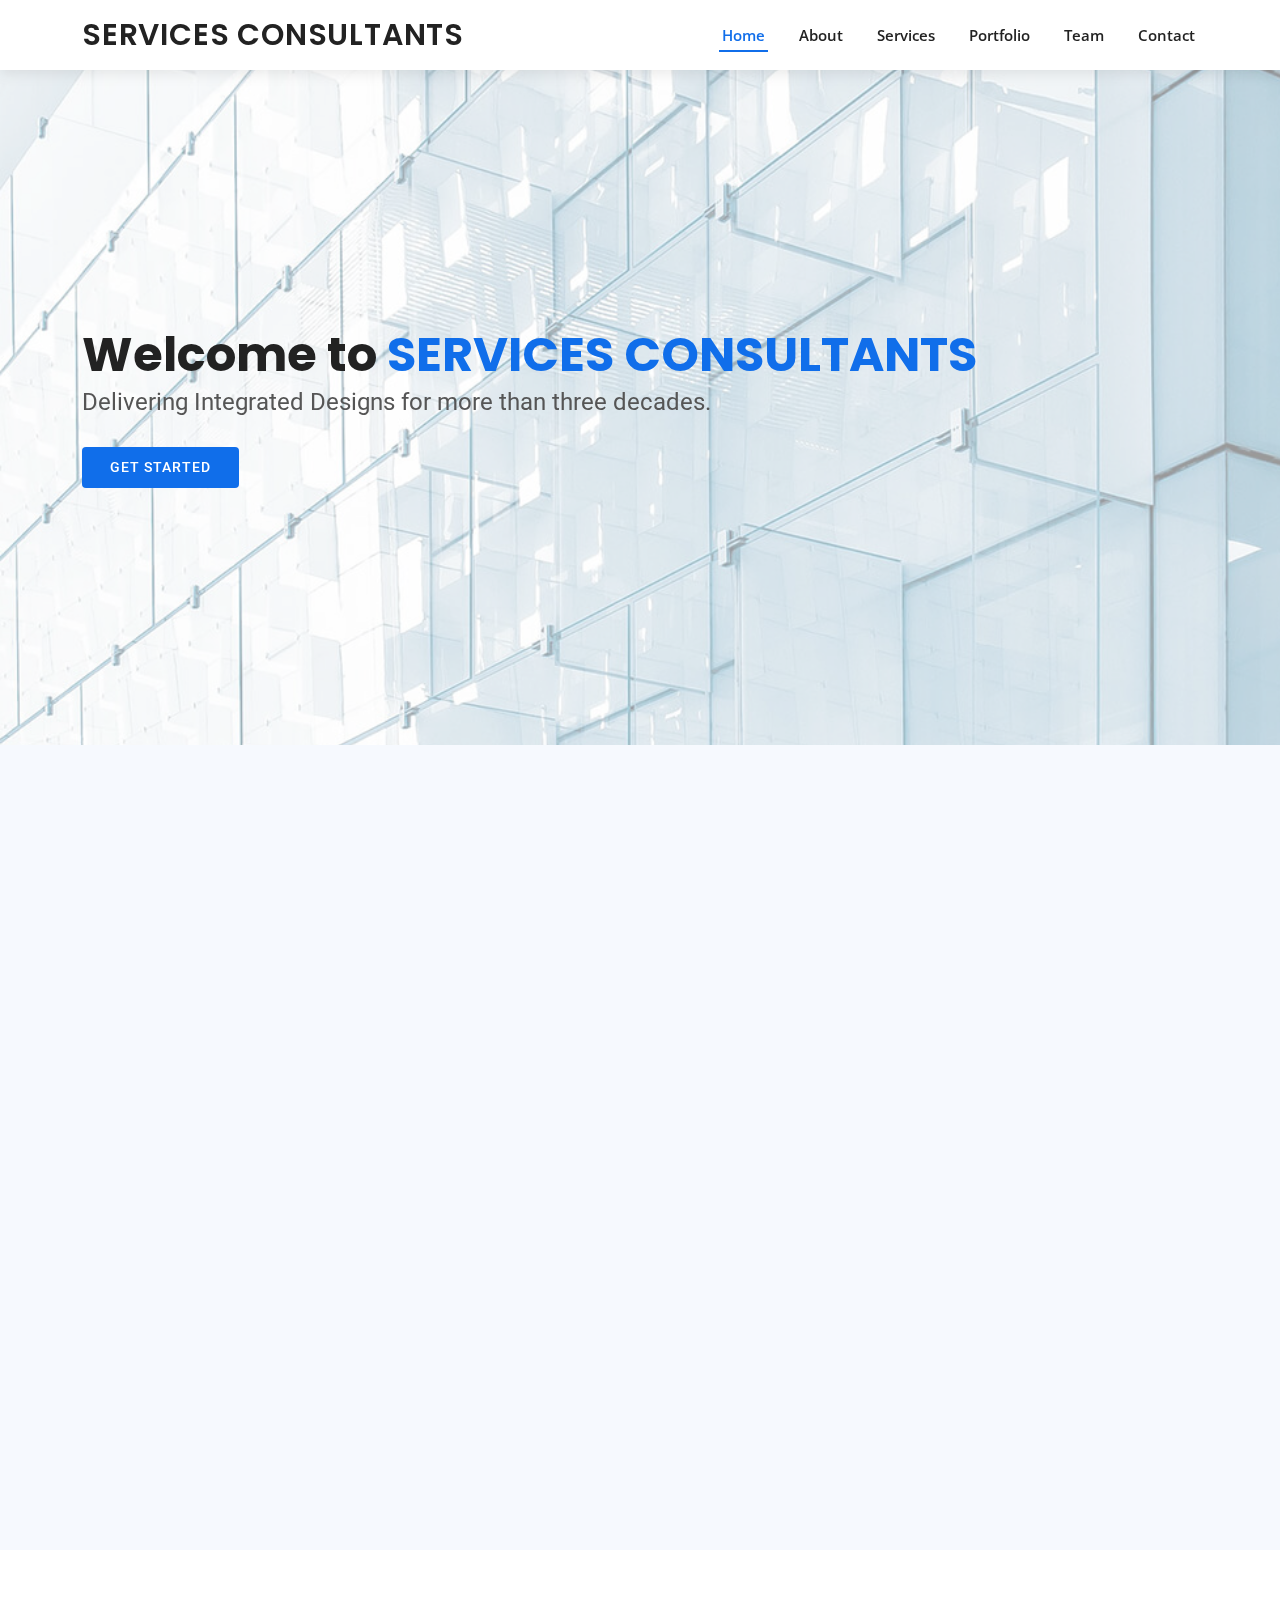
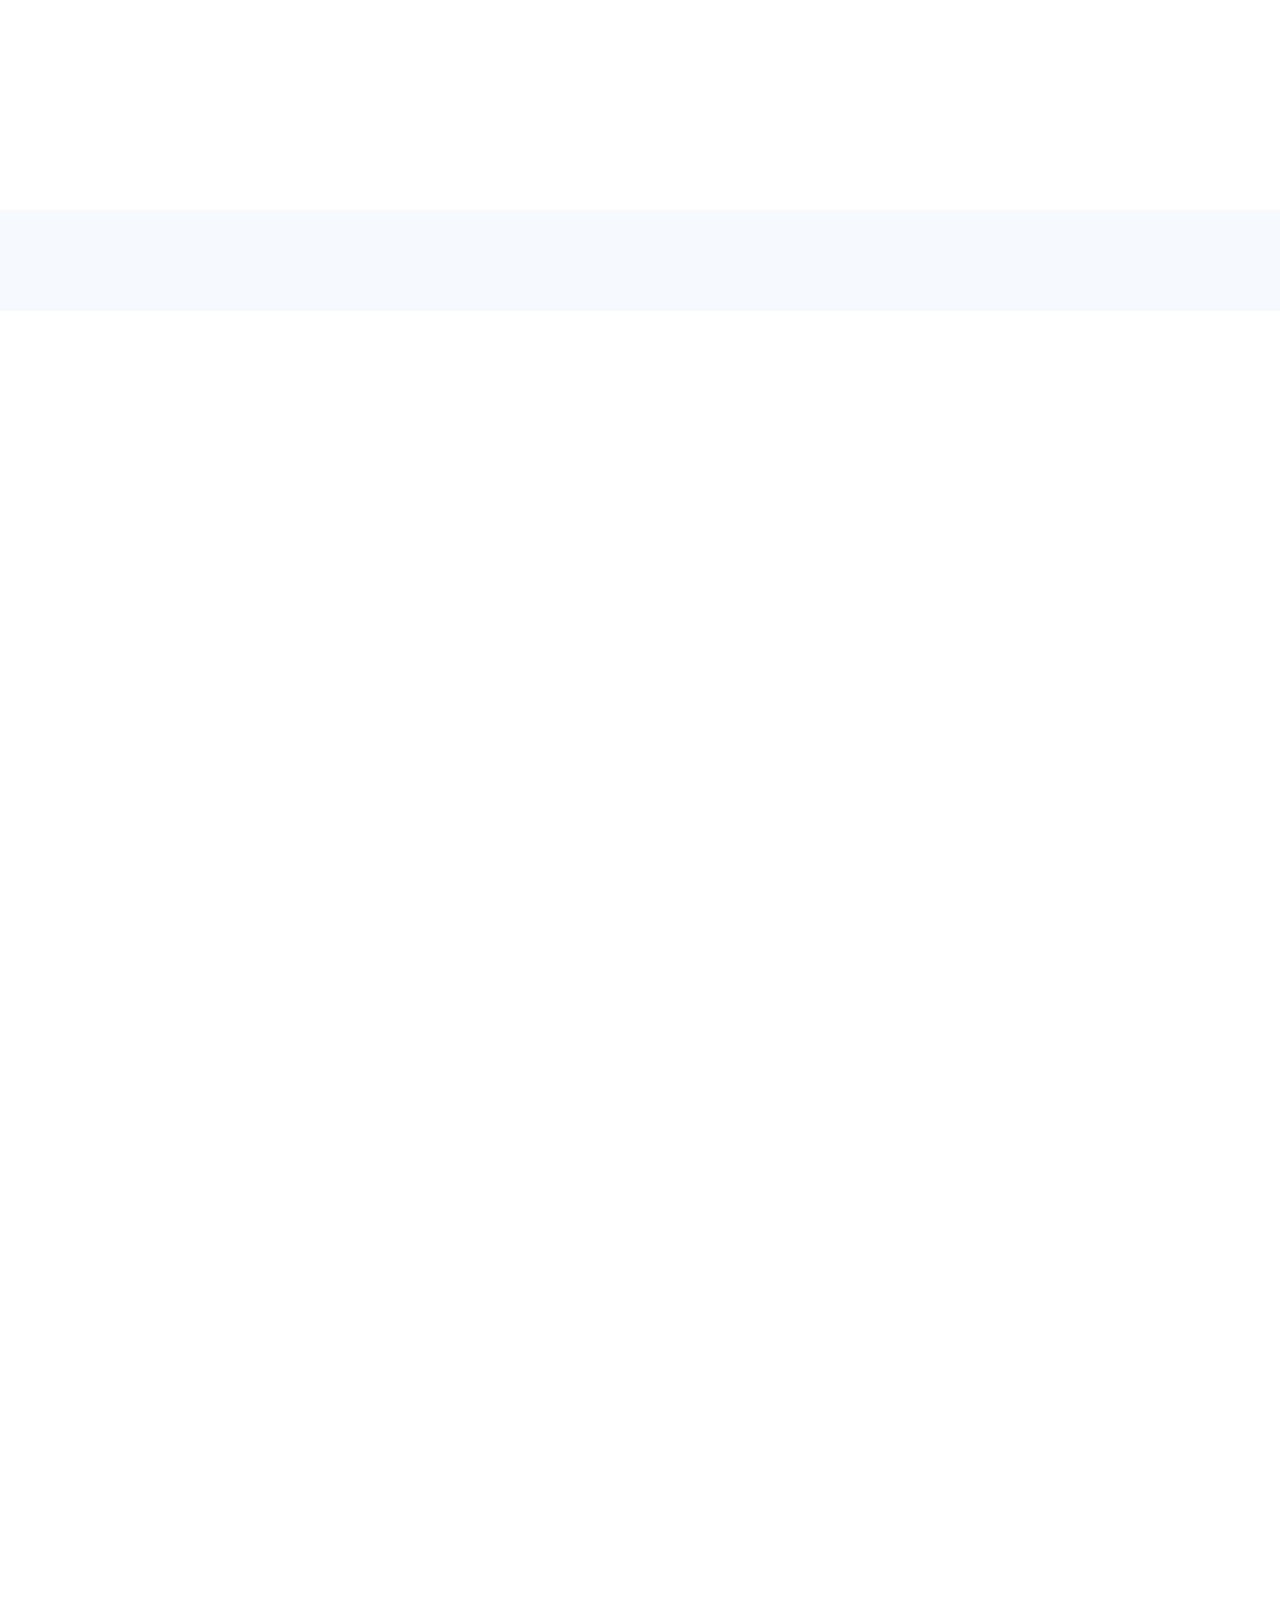
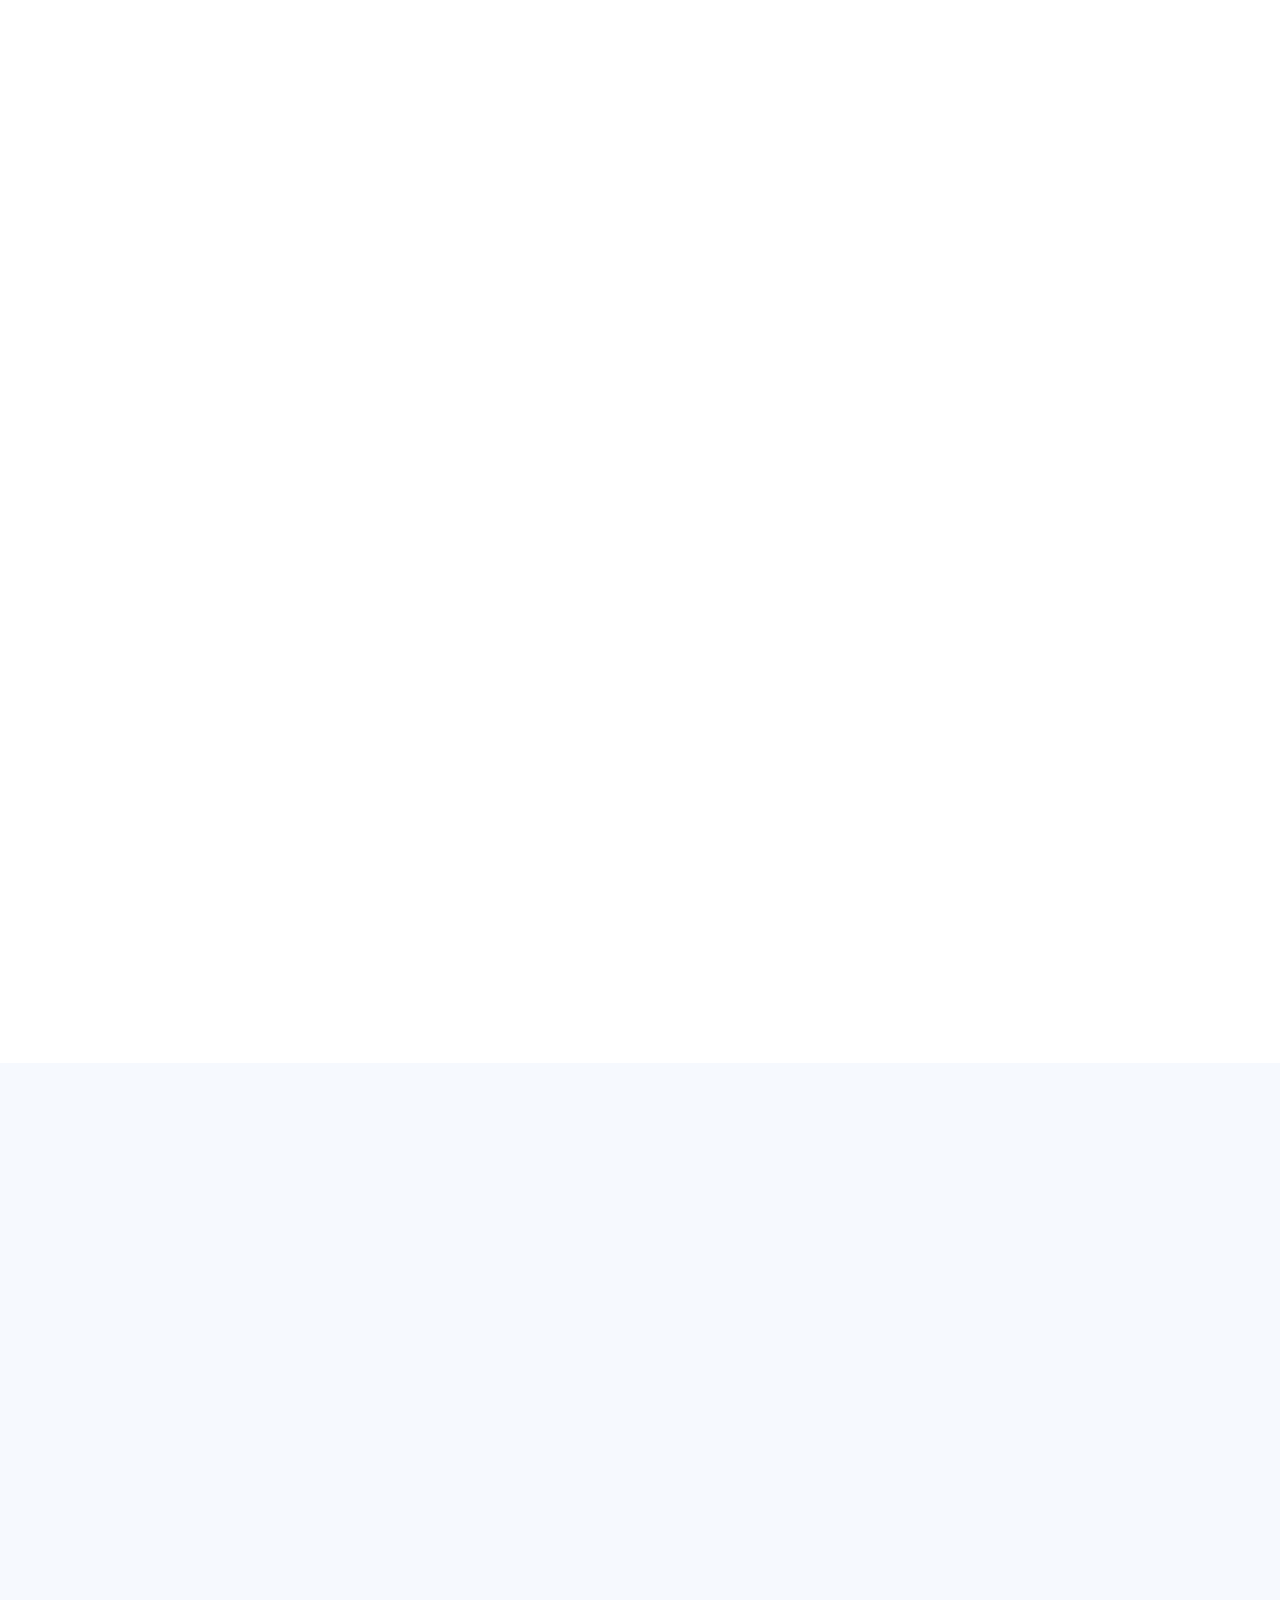
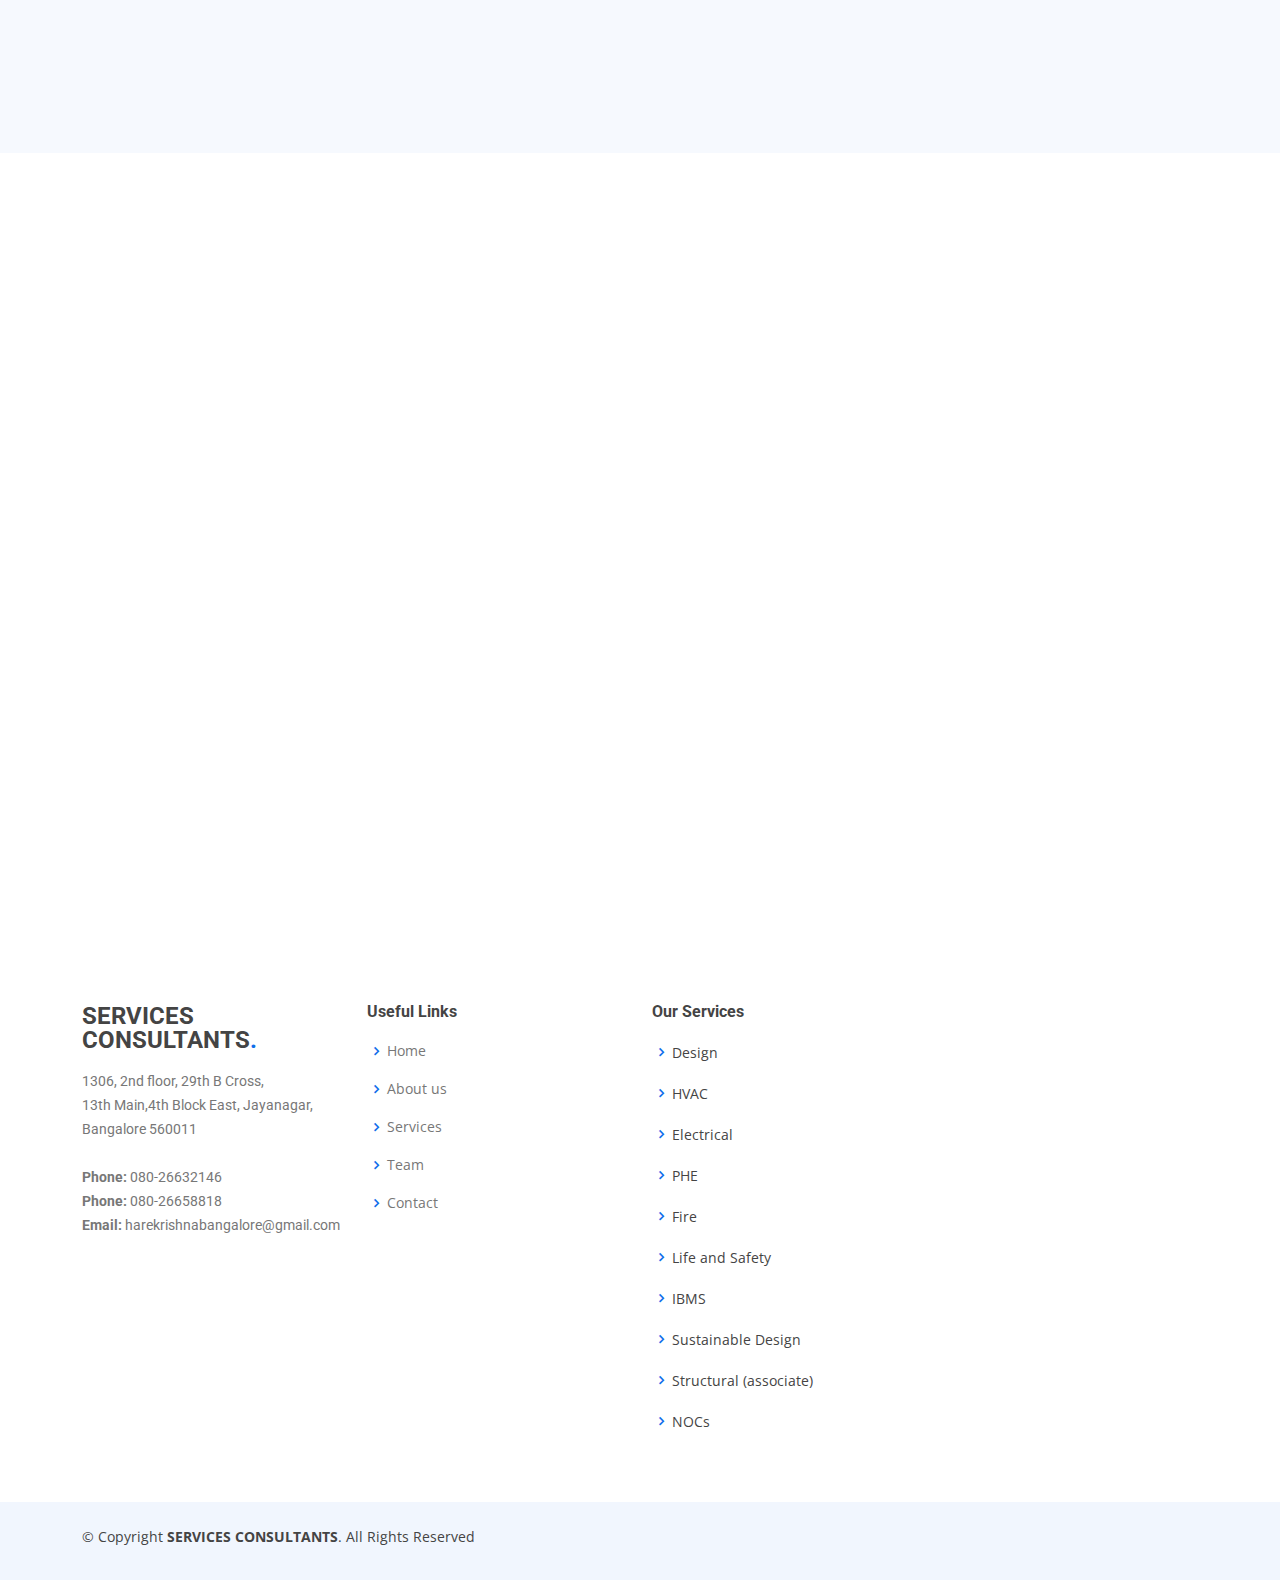
==== index.html @ 1e8897e7 "Updated" ====
<!DOCTYPE html>
<html lang="en">

<head>
  <meta charset="utf-8">
  <meta content="width=device-width, initial-scale=1.0" name="viewport">

  <title>SERVICES CONSULTANTS</title>
  <meta content="" name="description">
  <meta content="" name="keywords">

  <!-- Favicons -->
  <link href="assets/img/favicon.png" rel="icon">
  <link href="assets/img/apple-touch-icon.png" rel="apple-touch-icon">

  <!-- Google Fonts -->
  <link
    href="https://fonts.googleapis.com/css?family=Open+Sans:300,300i,400,400i,600,600i,700,700i|Roboto:300,300i,400,400i,500,500i,600,600i,700,700i|Poppins:300,300i,400,400i,500,500i,600,600i,700,700i"
    rel="stylesheet">

  <!-- Vendor CSS Files -->
  <link href="assets/vendor/aos/aos.css" rel="stylesheet">
  <link href="assets/vendor/bootstrap/css/bootstrap.min.css" rel="stylesheet">
  <link href="assets/vendor/bootstrap-icons/bootstrap-icons.css" rel="stylesheet">
  <link href="assets/vendor/boxicons/css/boxicons.min.css" rel="stylesheet">
  <link href="assets/vendor/glightbox/css/glightbox.min.css" rel="stylesheet">
  <link href="assets/vendor/swiper/swiper-bundle.min.css" rel="stylesheet">

  <!-- Template Main CSS File -->
  <link href="assets/css/style.css" rel="stylesheet">

</head>

<body>

  <!-- ======= Header ======= -->
  <header id="header" class="d-flex align-items-center">
    <div class="container d-flex align-items-center justify-content-between">

      <h1 class="logo"><a href="#">SERVICES CONSULTANTS</a></h1>
      <!-- Uncomment below if you prefer to use an image logo -->
      <!-- <a href="index.html" class="logo"><img src="assets/img/logo.png" alt=""></a>-->

      <nav id="navbar" class="navbar">
        <ul>
          <li><a class="nav-link scrollto active" href="#hero">Home</a></li>
          <li><a class="nav-link scrollto" href="#about">About</a></li>
          <li><a class="nav-link scrollto" href="#services">Services</a></li>
          <li><a class="nav-link scrollto " href="#portfolio">Portfolio</a></li>
          <li><a class="nav-link scrollto" href="#team">Team</a></li>
          <li><a class="nav-link scrollto" href="#contact">Contact</a></li>
        </ul>
        <i class="bi bi-list mobile-nav-toggle"></i>
      </nav><!-- .navbar -->

    </div>
  </header><!-- End Header -->

  <!-- ======= Hero Section ======= -->
  <section id="hero" class="d-flex align-items-center">
    <div class="container" data-aos="zoom-out" data-aos-delay="100">
      <h1>Welcome to <span>SERVICES CONSULTANTS</span></h1>
      <h2>Delivering Integrated Designs for more than three decades.</h2>
      <div class="d-flex">
        <a href="#about" class="btn-get-started scrollto">Get Started</a>
      </div>
    </div>
  </section><!-- End Hero -->

  <main id="main">
    <!-- ======= About Section ======= -->
    <section id="about" class="about section-bg">
      <div class="container" data-aos="fade-up">

        <div class="section-title">
          <h2>About</h2>
        </div>

        <div class="row">
          <div class="col-lg-6" data-aos="fade-right" data-aos-delay="100">
            <img src="assets/img/about.jpg" class="img-fluid" alt="">
          </div>
          <div class="col-lg-6 pt-4 pt-lg-0 content d-flex flex-column justify-content-center" data-aos="fade-up"
            data-aos-delay="100">
            <h3>Who we are and What</h3>
            <p>
              Services Consultants is a design consultancy firm with its head quarters in Bangalore, India
              having been in the business of consultancy for buildings and infrastructure in the private
              and public domain since 1988. We have delivered more than 2000 projects till date across
              the globe having the experience of designing townships, airports, hospitals, hotels,
              commercial, residentials, retail, pharma, industrial, religious, educational, mixed use,
              layouts, offices and smart cities. Some of our esteemed cliental include DIAL, BIAL, KPCL,
              KPWD, ISRO, HAL, Vedanta, Tata, Prestige, Bren, Ozone, Marriott, Taj, Radisson, Holiday Inn,
              Royal Orchid, ITC, Embassy, Raheja, Mitsubishi, Puma, Manipal, Vydehi, Sarovar, BOSCH,
              ISKCON etc.
              <p>
                Our organization consists of skilled people committed to values, which are reflected in its
                recognition, expertise, cliental, ownership, communication, sustainability, partnerships and
                teamwork. Each employee / partner / associate strive to embrace these behaviors daily.
                Each project is unique to us and brings a new commitment to design systems that work
                towards the satisfaction of its users. We believe in delivering a high quality, timely, cost
                conscious, energy conscious, water conscious sustainable and resilient design to our
                customers adhearing to global and local standards of best practices. Our commitment to the
                project delivery from the project conceptulization stage to the project completion stage is
                reflected through the project design delivery methodology.
              </p>
            </p>
          </div>
        </div>

      </div>
    </section><!-- End About Section -->

    <!-- ======= Counts Section ======= -->
    <section id="counts" class="counts">
      <div class="container" data-aos="fade-up">

        <div class="row">

          <div class="col-lg-6 col-md-6">
            <div class="count-box">
              <i class="bi bi-emoji-smile"></i>
              <span data-purecounter-start="0" data-purecounter-end="232" data-purecounter-duration="3"
                class="purecounter"></span>
              <p>Happy Clients</p>
            </div>
          </div>

          <div class="col-lg-6 col-md-6">
            <div class="count-box">
              <i class="bi bi-journal-richtext"></i>
              <span data-purecounter-start="0" data-purecounter-end="521" data-purecounter-duration="3"
                class="purecounter"></span>
              <p>Projects</p>
            </div>
          </div>

        </div>

      </div>
    </section><!-- End Counts Section -->

    <!-- ======= Clients Section ======= -->
    <section id="clients" class="clients section-bg">
      <div class="container" data-aos="zoom-in">

        <div class="row">

          <div class="col-lg-2 col-md-4 col-6 d-flex align-items-center justify-content-center">
            <img src="assets/img/clients/client-1.png" class="img-fluid" alt="">
          </div>

          <div class="col-lg-2 col-md-4 col-6 d-flex align-items-center justify-content-center">
            <img src="assets/img/clients/client-2.png" class="img-fluid" alt="">
          </div>

          <div class="col-lg-2 col-md-4 col-6 d-flex align-items-center justify-content-center">
            <img src="assets/img/clients/client-3.png" class="img-fluid" alt="">
          </div>

          <div class="col-lg-2 col-md-4 col-6 d-flex align-items-center justify-content-center">
            <img src="assets/img/clients/client-4.png" class="img-fluid" alt="">
          </div>

          <div class="col-lg-2 col-md-4 col-6 d-flex align-items-center justify-content-center">
            <img src="assets/img/clients/client-5.png" class="img-fluid" alt="">
          </div>

          <div class="col-lg-2 col-md-4 col-6 d-flex align-items-center justify-content-center">
            <img src="assets/img/clients/client-6.png" class="img-fluid" alt="">
          </div>

        </div>

      </div>
    </section><!-- End Clients Section -->

    <!-- ======= Services Section ======= -->
    <section id="services" class="featured-services">
      <div class="container" data-aos="fade-up">

        <div class="section-title">
          <h2>Services</h2>
        </div>
      
        <div class="container" data-aos="fade-up">
        
          <div class="row">
            <div class="col-md-6 col-lg-3 d-flex align-items-stretch mb-5 mb-lg-0">
              <div class="icon-box" data-aos="fade-up" data-aos-delay="100">
                <div class="icon"><i class="bx bxl-firebase"></i></div>
                <h4 class="title"><a href="">Design</a></h4>
                <p class="description">&nbsp;&nbsp;&nbsp;&nbsp;&nbsp;&nbsp;&nbsp;&nbsp;&nbsp;&nbsp;&nbsp;&nbsp;&nbsp;&nbsp;&nbsp;&nbsp;&nbsp;&nbsp;&nbsp;&nbsp;&nbsp;&nbsp;&nbsp;&nbsp;&nbsp;&nbsp;&nbsp;&nbsp;&nbsp;&nbsp;&nbsp;&nbsp;&nbsp;&nbsp;&nbsp;&nbsp;&nbsp;&nbsp;&nbsp;&nbsp;&nbsp;&nbsp;&nbsp;&nbsp;&nbsp;&nbsp;&nbsp;&nbsp;&nbsp;&nbsp;&nbsp;&nbsp;&nbsp;&nbsp;&nbsp;&nbsp;&nbsp;&nbsp;&nbsp;&nbsp;&nbsp;</p>
              </div>
            </div>
        
            <div class="col-md-6 col-lg-3 d-flex align-items-stretch mb-5 mb-lg-0">
              <div class="icon-box" data-aos="fade-up" data-aos-delay="200">
                <div class="icon"><i class="bx bx-file"></i></div>
                <h4 class="title"><a href="">HVAC</a></h4>
                <p class="description">
                  &nbsp;&nbsp;&nbsp;&nbsp;&nbsp;&nbsp;&nbsp;&nbsp;&nbsp;&nbsp;&nbsp;&nbsp;&nbsp;&nbsp;&nbsp;&nbsp;&nbsp;&nbsp;&nbsp;&nbsp;&nbsp;&nbsp;&nbsp;&nbsp;&nbsp;&nbsp;&nbsp;&nbsp;&nbsp;&nbsp;&nbsp;&nbsp;&nbsp;&nbsp;&nbsp;&nbsp;&nbsp;&nbsp;&nbsp;&nbsp;&nbsp;&nbsp;&nbsp;&nbsp;&nbsp;&nbsp;&nbsp;&nbsp;&nbsp;&nbsp;&nbsp;&nbsp;&nbsp;&nbsp;&nbsp;&nbsp;&nbsp;&nbsp;&nbsp;&nbsp;&nbsp;
                </p>
              </div>
            </div>
        
            <div class="col-md-6 col-lg-3 d-flex align-items-stretch mb-5 mb-lg-0">
              <div class="icon-box" data-aos="fade-up" data-aos-delay="300">
                <div class="icon"><i class="bx bx-bulb"></i></div>
                <h4 class="title"><a href="">Electrical</a></h4>
                <p class="description">
                  &nbsp;&nbsp;&nbsp;&nbsp;&nbsp;&nbsp;&nbsp;&nbsp;&nbsp;&nbsp;&nbsp;&nbsp;&nbsp;&nbsp;&nbsp;&nbsp;&nbsp;&nbsp;&nbsp;&nbsp;&nbsp;&nbsp;&nbsp;&nbsp;&nbsp;&nbsp;&nbsp;&nbsp;&nbsp;&nbsp;&nbsp;&nbsp;&nbsp;&nbsp;&nbsp;&nbsp;&nbsp;&nbsp;&nbsp;&nbsp;&nbsp;&nbsp;&nbsp;&nbsp;&nbsp;&nbsp;&nbsp;&nbsp;&nbsp;&nbsp;&nbsp;&nbsp;&nbsp;&nbsp;&nbsp;&nbsp;&nbsp;&nbsp;&nbsp;&nbsp;&nbsp;
                </p>
              </div>
            </div>
        
            <div class="col-md-6 col-lg-3 d-flex align-items-stretch mb-5 mb-lg-0">
              <div class="icon-box" data-aos="fade-up" data-aos-delay="400">
                <div class="icon"><i class="bx bx-world"></i></div>
                <h4 class="title"><a href="">ELV</a></h4>
                <p class="description">
                  &nbsp;&nbsp;&nbsp;&nbsp;&nbsp;&nbsp;&nbsp;&nbsp;&nbsp;&nbsp;&nbsp;&nbsp;&nbsp;&nbsp;&nbsp;&nbsp;&nbsp;&nbsp;&nbsp;&nbsp;&nbsp;&nbsp;&nbsp;&nbsp;&nbsp;&nbsp;&nbsp;&nbsp;&nbsp;&nbsp;&nbsp;&nbsp;&nbsp;&nbsp;&nbsp;&nbsp;&nbsp;&nbsp;&nbsp;&nbsp;&nbsp;&nbsp;&nbsp;&nbsp;&nbsp;&nbsp;&nbsp;&nbsp;&nbsp;&nbsp;&nbsp;&nbsp;&nbsp;&nbsp;&nbsp;&nbsp;&nbsp;&nbsp;&nbsp;&nbsp;&nbsp;
                </p>
              </div>
            </div>
        
          </div>
          <br/>
          <div class="row">
            <div class="col-md-6 col-lg-3 d-flex align-items-stretch mb-5 mb-lg-0">
              <div class="icon-box" data-aos="fade-up" data-aos-delay="100">
                <div class="icon"><i class="bx bxl-dribbble"></i></div>
                <h4 class="title"><a href="">PHE</a></h4>
                <p class="description">
                  &nbsp;&nbsp;&nbsp;&nbsp;&nbsp;&nbsp;&nbsp;&nbsp;&nbsp;&nbsp;&nbsp;&nbsp;&nbsp;&nbsp;&nbsp;&nbsp;&nbsp;&nbsp;&nbsp;&nbsp;&nbsp;&nbsp;&nbsp;&nbsp;&nbsp;&nbsp;&nbsp;&nbsp;&nbsp;&nbsp;&nbsp;&nbsp;&nbsp;&nbsp;&nbsp;&nbsp;&nbsp;&nbsp;&nbsp;&nbsp;&nbsp;&nbsp;&nbsp;&nbsp;&nbsp;&nbsp;&nbsp;&nbsp;&nbsp;&nbsp;&nbsp;&nbsp;&nbsp;&nbsp;&nbsp;&nbsp;&nbsp;&nbsp;&nbsp;&nbsp;&nbsp;
                </p>
              </div>
            </div>
          
            <div class="col-md-6 col-lg-3 d-flex align-items-stretch mb-5 mb-lg-0">
              <div class="icon-box" data-aos="fade-up" data-aos-delay="200">
                <div class="icon"><i class="bx bx-file"></i></div>
                <h4 class="title"><a href="">Fire</a></h4>
                <p class="description">
                  &nbsp;&nbsp;&nbsp;&nbsp;&nbsp;&nbsp;&nbsp;&nbsp;&nbsp;&nbsp;&nbsp;&nbsp;&nbsp;&nbsp;&nbsp;&nbsp;&nbsp;&nbsp;&nbsp;&nbsp;&nbsp;&nbsp;&nbsp;&nbsp;&nbsp;&nbsp;&nbsp;&nbsp;&nbsp;&nbsp;&nbsp;&nbsp;&nbsp;&nbsp;&nbsp;&nbsp;&nbsp;&nbsp;&nbsp;&nbsp;&nbsp;&nbsp;&nbsp;&nbsp;&nbsp;&nbsp;&nbsp;&nbsp;&nbsp;&nbsp;&nbsp;&nbsp;&nbsp;&nbsp;&nbsp;&nbsp;&nbsp;&nbsp;&nbsp;&nbsp;&nbsp;
                </p>
              </div>
            </div>
          
            <div class="col-md-6 col-lg-3 d-flex align-items-stretch mb-5 mb-lg-0">
              <div class="icon-box" data-aos="fade-up" data-aos-delay="300">
                <div class="icon"><i class="bx bx-tachometer"></i></div>
                <h4 class="title"><a href="">IBMS & IOT</a></h4>
                <p class="description">
                  &nbsp;&nbsp;&nbsp;&nbsp;&nbsp;&nbsp;&nbsp;&nbsp;&nbsp;&nbsp;&nbsp;&nbsp;&nbsp;&nbsp;&nbsp;&nbsp;&nbsp;&nbsp;&nbsp;&nbsp;&nbsp;&nbsp;&nbsp;&nbsp;&nbsp;&nbsp;&nbsp;&nbsp;&nbsp;&nbsp;&nbsp;&nbsp;&nbsp;&nbsp;&nbsp;&nbsp;&nbsp;&nbsp;&nbsp;&nbsp;&nbsp;&nbsp;&nbsp;&nbsp;&nbsp;&nbsp;&nbsp;&nbsp;&nbsp;&nbsp;&nbsp;&nbsp;&nbsp;&nbsp;&nbsp;&nbsp;&nbsp;&nbsp;&nbsp;&nbsp;&nbsp;
                </p>
              </div>
            </div>
          
            <div class="col-md-6 col-lg-3 d-flex align-items-stretch mb-5 mb-lg-0">
              <div class="icon-box" data-aos="fade-up" data-aos-delay="400">
                <div class="icon"><i class="bx bx-world"></i></div>
                <h4 class="title"><a href="">Sustainability</a></h4>
                <p class="description">
                  &nbsp;&nbsp;&nbsp;&nbsp;&nbsp;&nbsp;&nbsp;&nbsp;&nbsp;&nbsp;&nbsp;&nbsp;&nbsp;&nbsp;&nbsp;&nbsp;&nbsp;&nbsp;&nbsp;&nbsp;&nbsp;&nbsp;&nbsp;&nbsp;&nbsp;&nbsp;&nbsp;&nbsp;&nbsp;&nbsp;&nbsp;&nbsp;&nbsp;&nbsp;&nbsp;&nbsp;&nbsp;&nbsp;&nbsp;&nbsp;&nbsp;&nbsp;&nbsp;&nbsp;&nbsp;&nbsp;&nbsp;&nbsp;&nbsp;&nbsp;&nbsp;&nbsp;&nbsp;&nbsp;&nbsp;&nbsp;&nbsp;&nbsp;&nbsp;&nbsp;&nbsp;
                </p>
              </div>
            </div>
          
          </div>
        </div>

      </div>
    </section><!-- End Services Section -->


    <!-- ======= Portfolio Section ======= -->
    <section id="portfolio" class="portfolio">
      <div class="container" data-aos="fade-up">

        <div class="section-title">
          <h2>Portfolio</h2>
        </div>

        <div class="row" data-aos="fade-up" data-aos-delay="100">
          <div class="col-lg-12 d-flex justify-content-center">
            <ul id="portfolio-flters">
              <li data-filter="*" class="filter-active">All</li>
              <li data-filter=".filter-offices-it">Offices & IT</li>
              <li data-filter=".filter-mixed-use-townships">Mixed Use/Townships</li>
              <li data-filter=".filter-housing">Housing</li>
              <li data-filter=".filter-industrial">Industrial</li>
              <li data-filter=".filter-hospitals">Hospitals</li>
              <li data-filter=".filter-shopping-malls">Shopping Malls</li>
              <li data-filter=".filter-aerospace">Aerospace</li>
              <li data-filter=".filter-hotels">Hotels</li>
            </ul>
          </div>
        </div>

        <div class="row portfolio-container" data-aos="fade-up" data-aos-delay="200">
          <div class="col-lg-4 col-md-6 portfolio-item filter-mixed-use-townships">
            <img src="assets/img/portfolio/mixeduse_1.png" class="img-fluid" alt="">
            <div class="portfolio-info">
              <h4>BREN, Bangalore</h4>
              <p>MEP design</p>
              <p>1 million sq.ft.</p>
              <p>Offices, Residential</p>
              <a href="assets/img/portfolio/mixeduse_1.png" data-gallery="portfolioGallery"
                class="portfolio-lightbox preview-link" title="BREN, Bangalore"><i class="bx bx-plus"></i></a>
            </div>
          </div>

          <div class="col-lg-4 col-md-6 portfolio-item filter-mixed-use-townships">
            <img src="assets/img/portfolio/mixeduse_2.png" class="img-fluid" alt="">
            <div class="portfolio-info">
              <h4>OZONE URBANA, Bangalore</h4>
              <p>MEP Design, Green design</p>
              <p>12 Acres, 2.0 million sq.ft.</p>
              <p>Offices, Hotel, Service Apts., Hospital, Shopping Mall, Multiplex</p>
              <p>LEED certification (planned)</p>
              <a href="assets/img/portfolio/mixeduse_2.png" data-gallery="portfolioGallery"
                class="portfolio-lightbox preview-link" title="OZONE URBANA, Bangalore"><i class="bx bx-plus"></i></a>
            </div>
          </div>

          <div class="col-lg-4 col-md-6 portfolio-item filter-aerospace">
            <img src="assets/img/portfolio/aerospace_1.jpg" class="img-fluid" alt="">
            <div class="portfolio-info">
              <h4>Quest Global, Belgaum</h4>
              <p>MEP design</p>
              <p>2,00,000 sq.ft.</p>
              <p>Aerospace manufacturing</p>
              <a href="assets/img/portfolio/aerospace_1.jpg" data-gallery="portfolioGallery"
                class="portfolio-lightbox preview-link" title="Quest Global, Belgaum"><i class="bx bx-plus"></i></a>
            </div>
          </div>

          <div class="col-lg-4 col-md-6 portfolio-item filter-aerospace">
            <img src="assets/img/portfolio/aerospace_2.jpg" class="img-fluid" alt="">
            <div class="portfolio-info">
              <h4>ISRO, Bangalore</h4>
              <p>MEP design</p>
              <p>3,00,000 sq.ft.</p>
              <p>Satellite integration facility</p>
              <a href="assets/img/portfolio/aerospace_2.jpg" data-gallery="portfolioGallery"
                class="portfolio-lightbox preview-link" title="ISRO, Bangalore"><i class="bx bx-plus"></i></a>
            </div>
          </div>

          <div class="col-lg-4 col-md-6 portfolio-item filter-hotels">
            <img src="assets/img/portfolio/hotels_1.jpg" class="img-fluid" alt="">
            <div class="portfolio-info">
              <h4>Taj Vivanta, Bangalore</h4>
              <p>MEP design</p>
              <p>20 Acres</p>
              <p>91 rooms</p>
              <p>26 Suites</p>
              <p>Rooms, Suites, Spa, Banquets, Lounges, Garden Area, Swimming pool, Cottages</p>
              <a href="assets/img/portfolio/hotels_1.jpg" data-gallery="portfolioGallery"
                class="portfolio-lightbox preview-link" title="Taj Vivanta, Bangalore"><i class="bx bx-plus"></i></a>
            </div>
          </div>

          <div class="col-lg-4 col-md-6 portfolio-item filter-hotels">
            <img src="assets/img/portfolio/hotels_2.jpg" class="img-fluid" alt="">
            <div class="portfolio-info">
              <h4>Leela Palace, Bangalore</h4>
              <p>MEP design</p>
              <p>700,000 Sq.ft.</p>
              <p>3 Basements + 9 floors</p>
              <p>
                397 keys (partial design)
                Rooms, Suites, Banquets, Lounges, Swimming pool
              </p>
              <a href="assets/img/portfolio/hotels_2.jpg" data-gallery="portfolioGallery"
                class="portfolio-lightbox preview-link" title="Leela Palace, Bangalore"><i class="bx bx-plus"></i></a>
            </div>
          </div>

          <div class="col-lg-4 col-md-6 portfolio-item filter-offices-it">
            <img src="assets/img/portfolio/software_it_1.jpg" class="img-fluid" alt="">
            <div class="portfolio-info">
              <h4>BOSCH</h4>
              <p>603 IT Park, Bangalore</p>
              <p>MEP review design, Green Building Design</p>
              <p>2,70,000 sq.ft.</p>
              <p>G+15 floors</p>
              <p>Ongoing</p>
              <p>LEED Platinum (planned)</p>
              <a href="assets/img/portfolio/software_it_1.jpg" data-gallery="portfolioGallery"
                class="portfolio-lightbox preview-link" title="BOSCH"><i class="bx bx-plus"></i></a>
            </div>
          </div>
          
          <div class="col-lg-4 col-md-6 portfolio-item filter-offices-it">
            <img src="assets/img/portfolio/software_it_2.jpg" class="img-fluid" alt="">
            <div class="portfolio-info">
              <h4>EMBASSY CRESCENT, Bangalore</h4>
              <p>MEP design</p>
              <p>3,00,000 sq.ft.</p>
              <p>Offices</p>
              <p>Ongoing</p>
              <a href="assets/img/portfolio/software_it_2.jpg" data-gallery="portfolioGallery"
                class="portfolio-lightbox preview-link" title="EMBASSY CRESCENT, Bangalore"><i class="bx bx-plus"></i></a>
            </div>
          </div>

          <div class="col-lg-4 col-md-6 portfolio-item filter-shopping-malls">
            <img src="assets/img/portfolio/retail_1.jpg" class="img-fluid" alt="">
            <div class="portfolio-info">
              <h4>Prestige Central Mall, Mysore</h4>
              <p>MEP</p>
              <p>1,00,000 sq.ft.</p>
              <p>2 basement + 5 floors</p>
              <p>Shops, multiplex – 4 screens</p>
              <p>Ongoing</p>
              <a href="assets/img/portfolio/retail_1.jpg" data-gallery="portfolioGallery" class="portfolio-lightbox preview-link"
                title="Prestige Central Mall, Mysore"><i class="bx bx-plus"></i></a>
            </div>
          </div>
          
          <div class="col-lg-4 col-md-6 portfolio-item filter-shopping-malls">
            <img src="assets/img/portfolio/retail_2.jpg" class="img-fluid" alt="">
            <div class="portfolio-info">
              <h4>Ozone Commercial, Bangalore</h4>
              <p>MEP and Green design</p>
              <p>1.3 million sq.ft. (part of township)</p>
              <p>2 basement + 9 floors</p>
              <p>Shops, restaurants, Food court, multiplex – 3 screens</p>
              <p>Ongoing</p>
              <a href="assets/img/portfolio/retail_2.jpg" data-gallery="portfolioGallery" class="portfolio-lightbox preview-link"
                title="Ozone Commercial, Bangalore"><i class="bx bx-plus"></i></a>
            </div>
          </div>

          <div class="col-lg-4 col-md-6 portfolio-item filter-housing">
            <img src="assets/img/portfolio/housing_1.png" class="img-fluid" alt="">
            <div class="portfolio-info">
            <h4>BREN, OMR</h4>
            <p>MEP design</p>
            <p>750,000 sq.ft.</p>
            <p>2 basement + 27 floors</p>
            <p>1 Towers</p>
            <p>Apartments, club house</p>
            <p>Ongoing</p>
              <a href="assets/img/portfolio/housing_1.png" data-gallery="portfolioGallery"
                class="portfolio-lightbox preview-link" title="BREN, OMR"><i class="bx bx-plus"></i></a>
            </div>
          </div>

          <div class="col-lg-4 col-md-6 portfolio-item filter-housing">
            <img src="assets/img/portfolio/housing_2.jpg" class="img-fluid" alt="">
            <div class="portfolio-info">
              <h4>Sangath IPL , Gandhinagar</h4>
              <p>MEP review design</p>
              <p>2,50,000 sq.ft.</p>
              <p>G+25 floors</p>
              Ongoing
              <a href="assets/img/portfolio/housing_2.jpg" data-gallery="portfolioGallery"
                class="portfolio-lightbox preview-link" title="Sangath IPL , Gandhinagar"><i class="bx bx-plus"></i></a>
            </div>
          </div>

          <div class="col-lg-4 col-md-6 portfolio-item filter-hospitals">
            <img src="assets/img/portfolio/hospitals_1.png" class="img-fluid" alt="">
            <div class="portfolio-info">
              <h4>Step Care Centre, Bangalore</h4>
              <p>MEP design</p>
              <p>1.3 million sqft. (part of township)</p>
              <p>2 basements + 9 floors</p>
              <p>400 beds</p>
              <p>Ongoing</p>
              <a href="assets/img/portfolio/hospitals_1.png" data-gallery="portfolioGallery"
                class="portfolio-lightbox preview-link" title="Step Care Centre, Bangalore"><i class="bx bx-plus"></i></a>
            </div>
          </div>
          
          <div class="col-lg-4 col-md-6 portfolio-item filter-hospitals">
            <img src="assets/img/portfolio/hospitals_2.png" class="img-fluid" alt="">
            <div class="portfolio-info">
              <h4>Manipal Hospital, Bangalore</h4>
              <p>MEP design</p>
              <p>350,000 sq.ft.</p>
              <p>2 basements + 15 floors</p>
              <p>500 beds</p>

              <a href="assets/img/portfolio/hospitals_2.png" data-gallery="portfolioGallery"
                class="portfolio-lightbox preview-link" title="Manipal Hospital, Bangalore"><i class="bx bx-plus"></i></a>
            </div>
          </div>

          <div class="col-lg-4 col-md-6 portfolio-item filter-industrial">
            <img src="assets/img/portfolio/industrial_1.jpg" class="img-fluid" alt="">
            <div class="portfolio-info">
              <h4>Dhariwal Industries, Bangalore</h4>
              <p>MEP design</p>
              <p>200,000 sq.ft.</p>
              <p>Mitsubishi Train Engines plant</p>
              <a href="assets/img/portfolio/industrial_1.jpg" data-gallery="portfolioGallery"
                class="portfolio-lightbox preview-link" title="Dhariwal Industries, Bangalore"><i class="bx bx-plus"></i></a>
            </div>
          </div>

          <div class="col-lg-4 col-md-6 portfolio-item filter-industrial">
            <img src="assets/img/portfolio/industrial_2.jpg" class="img-fluid" alt="">
            <div class="portfolio-info">
              <h4>Luminous Batteries, Hosur</h4>
              <p>MEP design</p>
              <p>50,000 sq.ft.</p>
              Battery Manufacturing Plant
              <a href="assets/img/portfolio/industrial_2.jpg" data-gallery="portfolioGallery"
                class="portfolio-lightbox preview-link" title="Luminous Batteries, Hosur"><i class="bx bx-plus"></i></a>
            </div>
          </div>

        </div>
      </div>
    </section><!-- End Portfolio Section -->

    <!-- ======= Team Section ======= -->
    <section id="team" class="team section-bg">
      <div class="container" data-aos="fade-up">

        <div class="section-title">
          <h2>Team</h2>
        </div>

        <div class="row">

          <div class="col-lg-3 col-md-6 d-flex align-items-stretch" data-aos="fade-up" data-aos-delay="100">
            <div class="member">
              <div class="member-img">
                <img src="assets/img/team/team-1.png" class="img-fluid" alt="" width="100%">
                <!-- <div class="social">
                  <a href=""><i class="bi bi-twitter"></i></a>
                  <a href=""><i class="bi bi-facebook"></i></a>
                  <a href=""><i class="bi bi-instagram"></i></a>
                  <a href=""><i class="bi bi-linkedin"></i></a>
                </div> -->
              </div>
              <div class="member-info">
                <h4>Satish Iyengar</h4>
                <span>B.E. (Hons-M&E), MBA</span>
                <span>Proprietor and founder of the company since 1988</span>
              </div>
            </div>
          </div>

          <div class="col-lg-3 col-md-6 d-flex align-items-stretch" data-aos="fade-up" data-aos-delay="200">
            <div class="member">
              <div class="member-img">
                <img src="assets/img/team/team-2.jpg" class="img-fluid" alt="" width="100%">
                <!-- <div class="social">
                  <a href=""><i class="bi bi-twitter"></i></a>
                  <a href=""><i class="bi bi-facebook"></i></a>
                  <a href=""><i class="bi bi-instagram"></i></a>
                  <a href=""><i class="bi bi-linkedin"></i></a>
                </div> -->
              </div>
              <div class="member-info">
                <h4>Dr. Rupesh Iyengar</h4>
                <span>B.E., M. Sc. (NUS Singapore), Dr. sc. (ETH Zurich)</span>
                <span>Director</span>
              </div>
            </div>
          </div>

        </div>

      </div>
    </section><!-- End Team Section -->


    <!-- ======= Contact Section ======= -->
    <section id="contact" class="contact">
      <div class="container" data-aos="fade-up">

        <div class="section-title">
          <h2>Contact</h2>
        </div>

        <div class="row" data-aos="fade-up" data-aos-delay="100">
          <div class="col-lg-6">
            <div class="info-box mb-4">
              <i class="bx bx-map"></i>
              <h3>Address</h3>
              <p>1306, 2nd floor, 29th B Cross, 13th Main, 4th Block East, Jayanagar, Bangalore 560011</p>
            </div>
          </div>

          <div class="col-lg-3 col-md-6">
            <div class="info-box  mb-4">
              <i class="bx bx-envelope"></i>
              <h3>Email</h3>
              <p>harekrishnabangalore@gmail.com</p>
            </div>
          </div>

          <div class="col-lg-3 col-md-6">
            <div class="info-box  mb-4">
              <i class="bx bx-phone-call"></i>
              <h3>Call</h3>
              <p>+91 8026632146</p>
              <p>+91 8026658818</p>
            </div>
          </div>

        </div>

        <div class="row" data-aos="fade-up" data-aos-delay="100">
          <div class="col-lg-6 ">
            <iframe class="mb-4 mb-lg-0"
              src="https://www.google.com/maps/embed?pb=!1m18!1m12!1m3!1d3888.6605942144097!2d77.58696340642739!3d12.929522472447639!2m3!1f0!2f0!3f0!3m2!1i1024!2i768!4f13.1!3m3!1m2!1s0x3bae15a25abb540b%3A0xc863793fc1eff76f!2s13th%20Main%20Rd%20%26%2029th%20B%20Cross%20Rd%2C%204th%20T%20Block%20East%2C%20KV%20Layout%2C%20Jayanagar%2C%20Bengaluru%2C%20Karnataka%20560011!5e0!3m2!1sen!2sin!4v1624437517633!5m2!1sen!2sin"
              frameborder="0" style="border:0; width: 100%; height: 384px;" allowfullscreen></iframe>
          </div>

          <div class="col-lg-6">
            <form action="forms/contact.php" method="post" role="form" class="php-email-form">
              <div class="row">
                <div class="col form-group">
                  <input type="text" name="name" class="form-control" id="name" placeholder="Your Name" required>
                </div>
                <div class="col form-group">
                  <input type="email" class="form-control" name="email" id="email" placeholder="Your Email" required>
                </div>
              </div>
              <div class="form-group">
                <input type="text" class="form-control" name="subject" id="subject" placeholder="Subject" required>
              </div>
              <div class="form-group">
                <textarea class="form-control" name="message" rows="5" placeholder="Message" required></textarea>
              </div>
              <div class="my-3">
                <div class="loading">Loading</div>
                <div class="error-message"></div>
                <div class="sent-message">Your message has been sent. Thank you!</div>
              </div>
              <div class="text-center"><button type="submit">Send Message</button></div>
            </form>
          </div>

        </div>

      </div>
    </section><!-- End Contact Section -->

  </main><!-- End #main -->

  <!-- ======= Footer ======= -->
  <footer id="footer">

    <div class="footer-top">
      <div class="container">
        <div class="row">

          <div class="col-lg-3 col-md-6 footer-contact">
            <h3>SERVICES CONSULTANTS<span>.</span></h3>
            <p>
              1306, 2nd floor, 29th B Cross, <br/> 
              13th Main,4th Block East, Jayanagar, <br/>
              Bangalore 560011 <br><br>
              <strong>Phone:</strong> 080-26632146<br>
              <strong>Phone:</strong> 080-26658818<br>
              <strong>Email:</strong> harekrishnabangalore@gmail.com<br>
            </p>
          </div>

          <div class="col-lg-3 col-md-6 footer-links">
            <h4>Useful Links</h4>
            <ul>
              <li><i class="bx bx-chevron-right"></i> <a href="#">Home</a></li>
              <li><i class="bx bx-chevron-right"></i> <a href="#about">About us</a></li>
              <li><i class="bx bx-chevron-right"></i> <a href="#services">Services</a></li>
              <li><i class="bx bx-chevron-right"></i> <a href="#team">Team</a></li>
              <li><i class="bx bx-chevron-right"></i> <a href="#contact">Contact</a></li>
            </ul>
          </div>

          <div class="col-lg-3 col-md-6 footer-links">
            <h4>Our Services</h4>
            <ul>
              <li><i class="bx bx-chevron-right"></i> Design</li>
              <li><i class="bx bx-chevron-right"></i>HVAC </li>
              <li><i class="bx bx-chevron-right"></i> Electrical</li>
              <li><i class="bx bx-chevron-right"></i>PHE</li>
              <li><i class="bx bx-chevron-right"></i>Fire </li>
              <li><i class="bx bx-chevron-right"></i>Life and Safety </li>
              <li><i class="bx bx-chevron-right"></i>IBMS </li>
              <li><i class="bx bx-chevron-right"></i>Sustainable Design </li>
              <li><i class="bx bx-chevron-right"></i>Structural (associate) </li>
              <li><i class="bx bx-chevron-right"></i>NOCs </li>
            </ul>
          </div>

          <div class="col-lg-3 col-md-6 footer-links">
            <!-- <h4>Our Social Networks</h4>
            <div class="social-links mt-3">
              <a href="#" class="twitter"><i class="bx bxl-twitter"></i></a>
              <a href="#" class="facebook"><i class="bx bxl-facebook"></i></a>
              <a href="#" class="instagram"><i class="bx bxl-instagram"></i></a>
              <a href="#" class="google-plus"><i class="bx bxl-skype"></i></a>
              <a href="#" class="linkedin"><i class="bx bxl-linkedin"></i></a>
            </div> -->
          </div>

        </div>
      </div>
    </div>

    <div class="container py-4">
      <div class="copyright">
        &copy; Copyright <strong><span>SERVICES CONSULTANTS</span></strong>. All Rights Reserved
      </div>
    </div>
  </footer><!-- End Footer -->

  <div id="preloader"></div>
  <a href="#" class="back-to-top d-flex align-items-center justify-content-center"><i
      class="bi bi-arrow-up-short"></i></a>

  <!-- Vendor JS Files -->
  <script src="assets/vendor/aos/aos.js"></script>
  <script src="assets/vendor/bootstrap/js/bootstrap.bundle.min.js"></script>
  <script src="assets/vendor/glightbox/js/glightbox.min.js"></script>
  <script src="assets/vendor/isotope-layout/isotope.pkgd.min.js"></script>
  <script src="assets/vendor/php-email-form/validate.js"></script>
  <script src="assets/vendor/purecounter/purecounter.js"></script>
  <script src="assets/vendor/swiper/swiper-bundle.min.js"></script>
  <script src="assets/vendor/waypoints/noframework.waypoints.js"></script>

  <!-- Template Main JS File -->
  <script src="assets/js/main.js"></script>

</body>

</html>
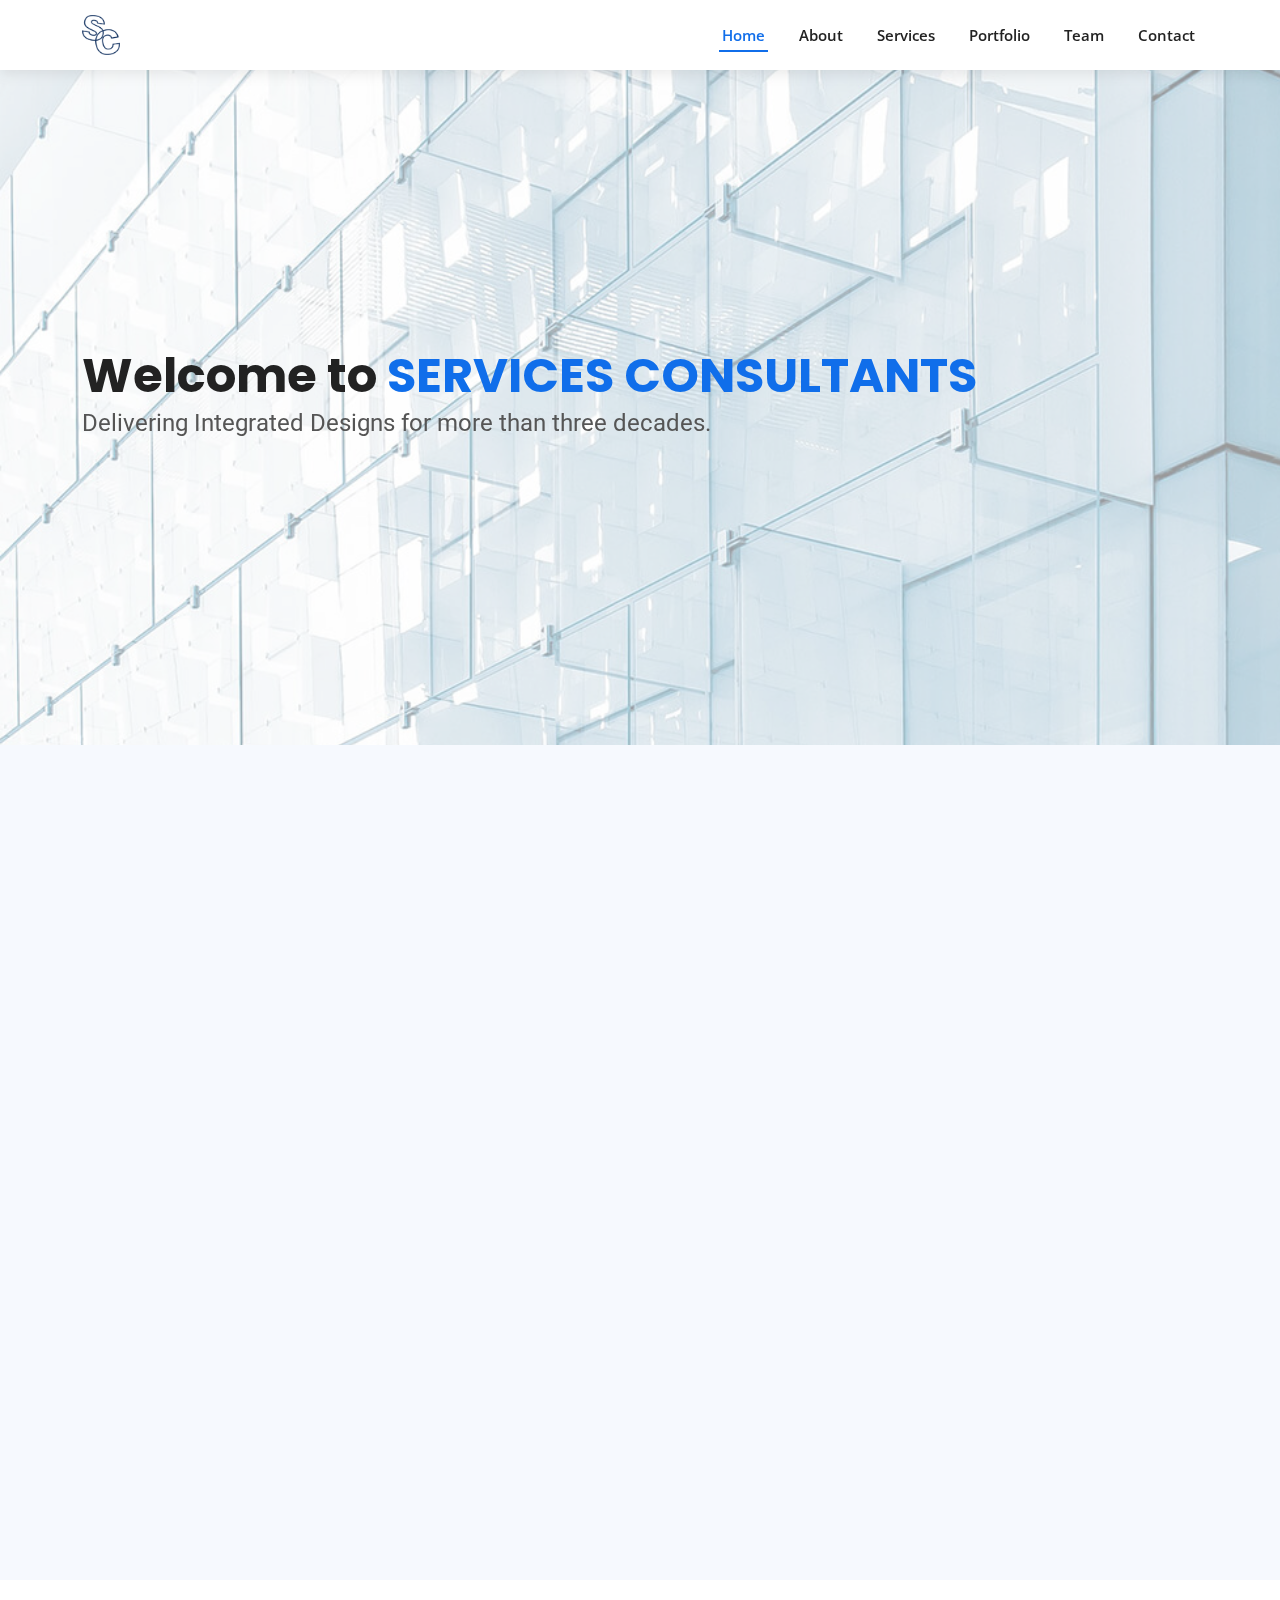
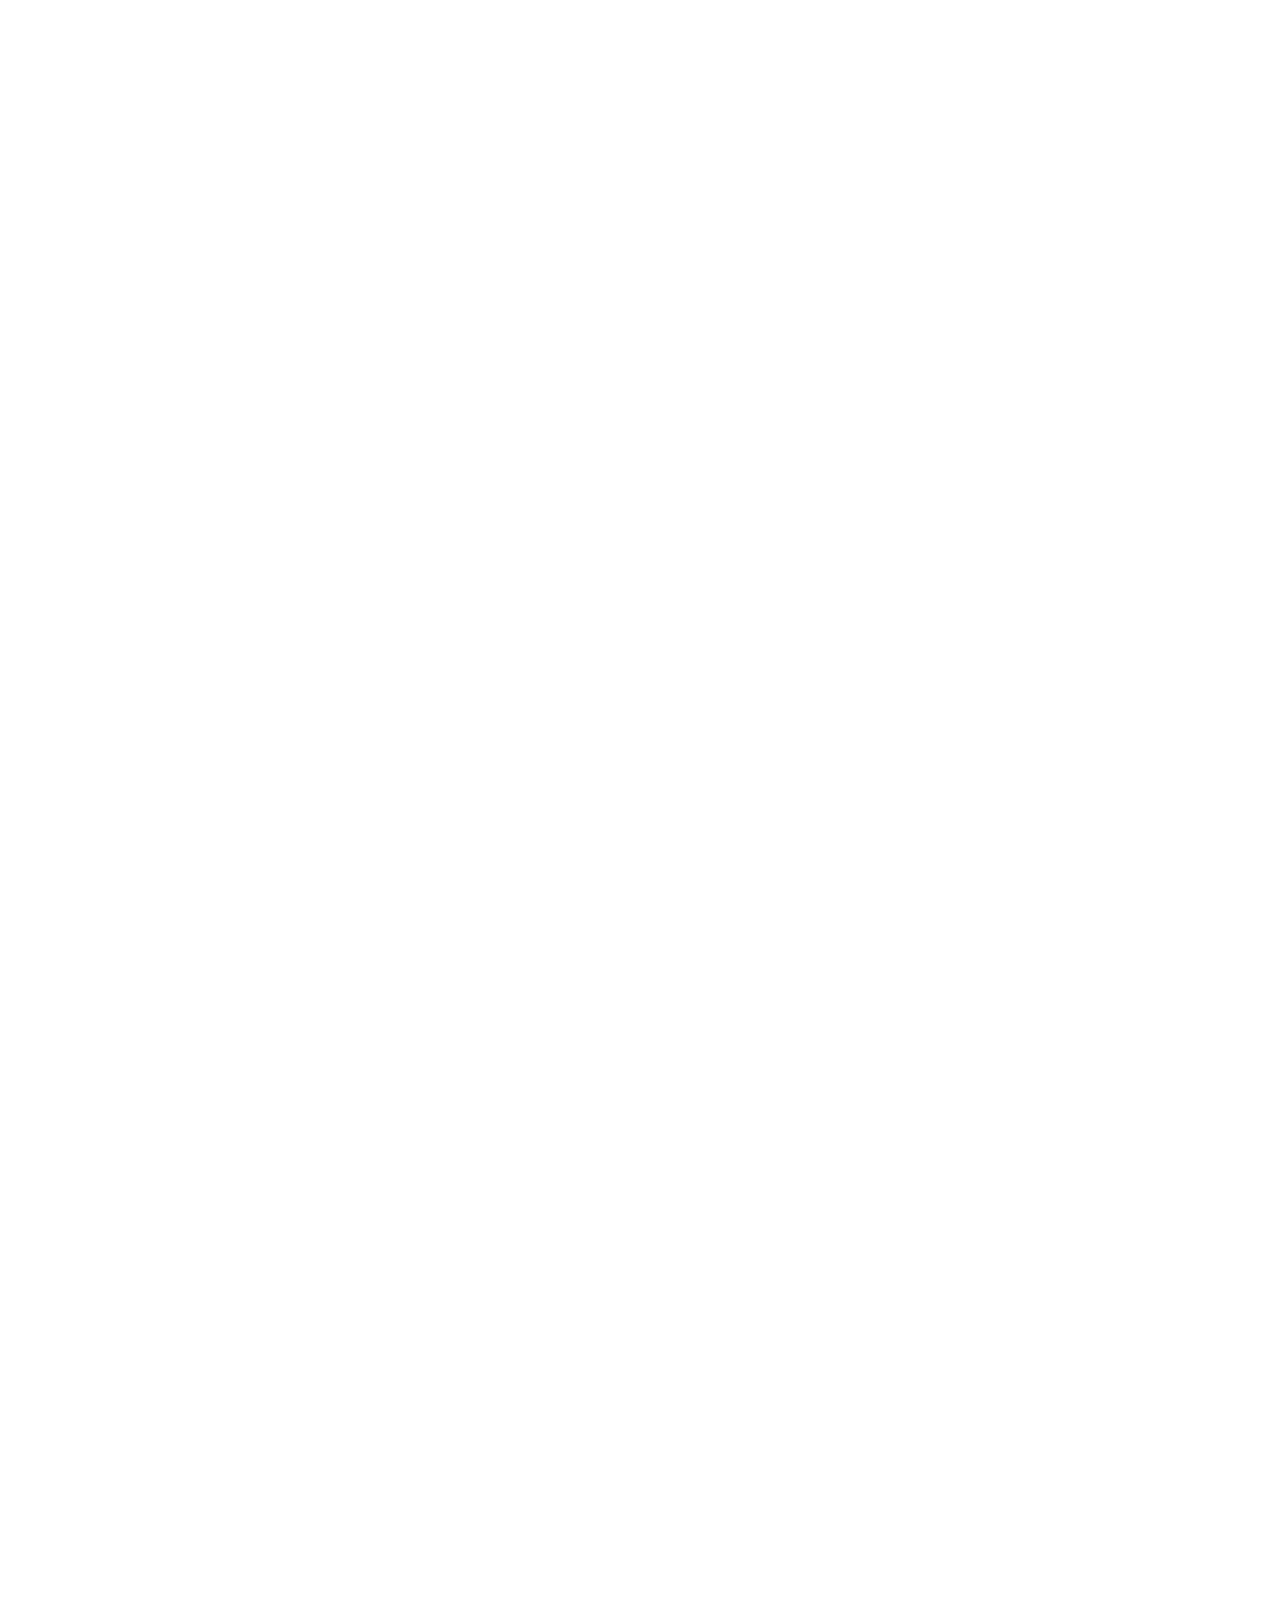
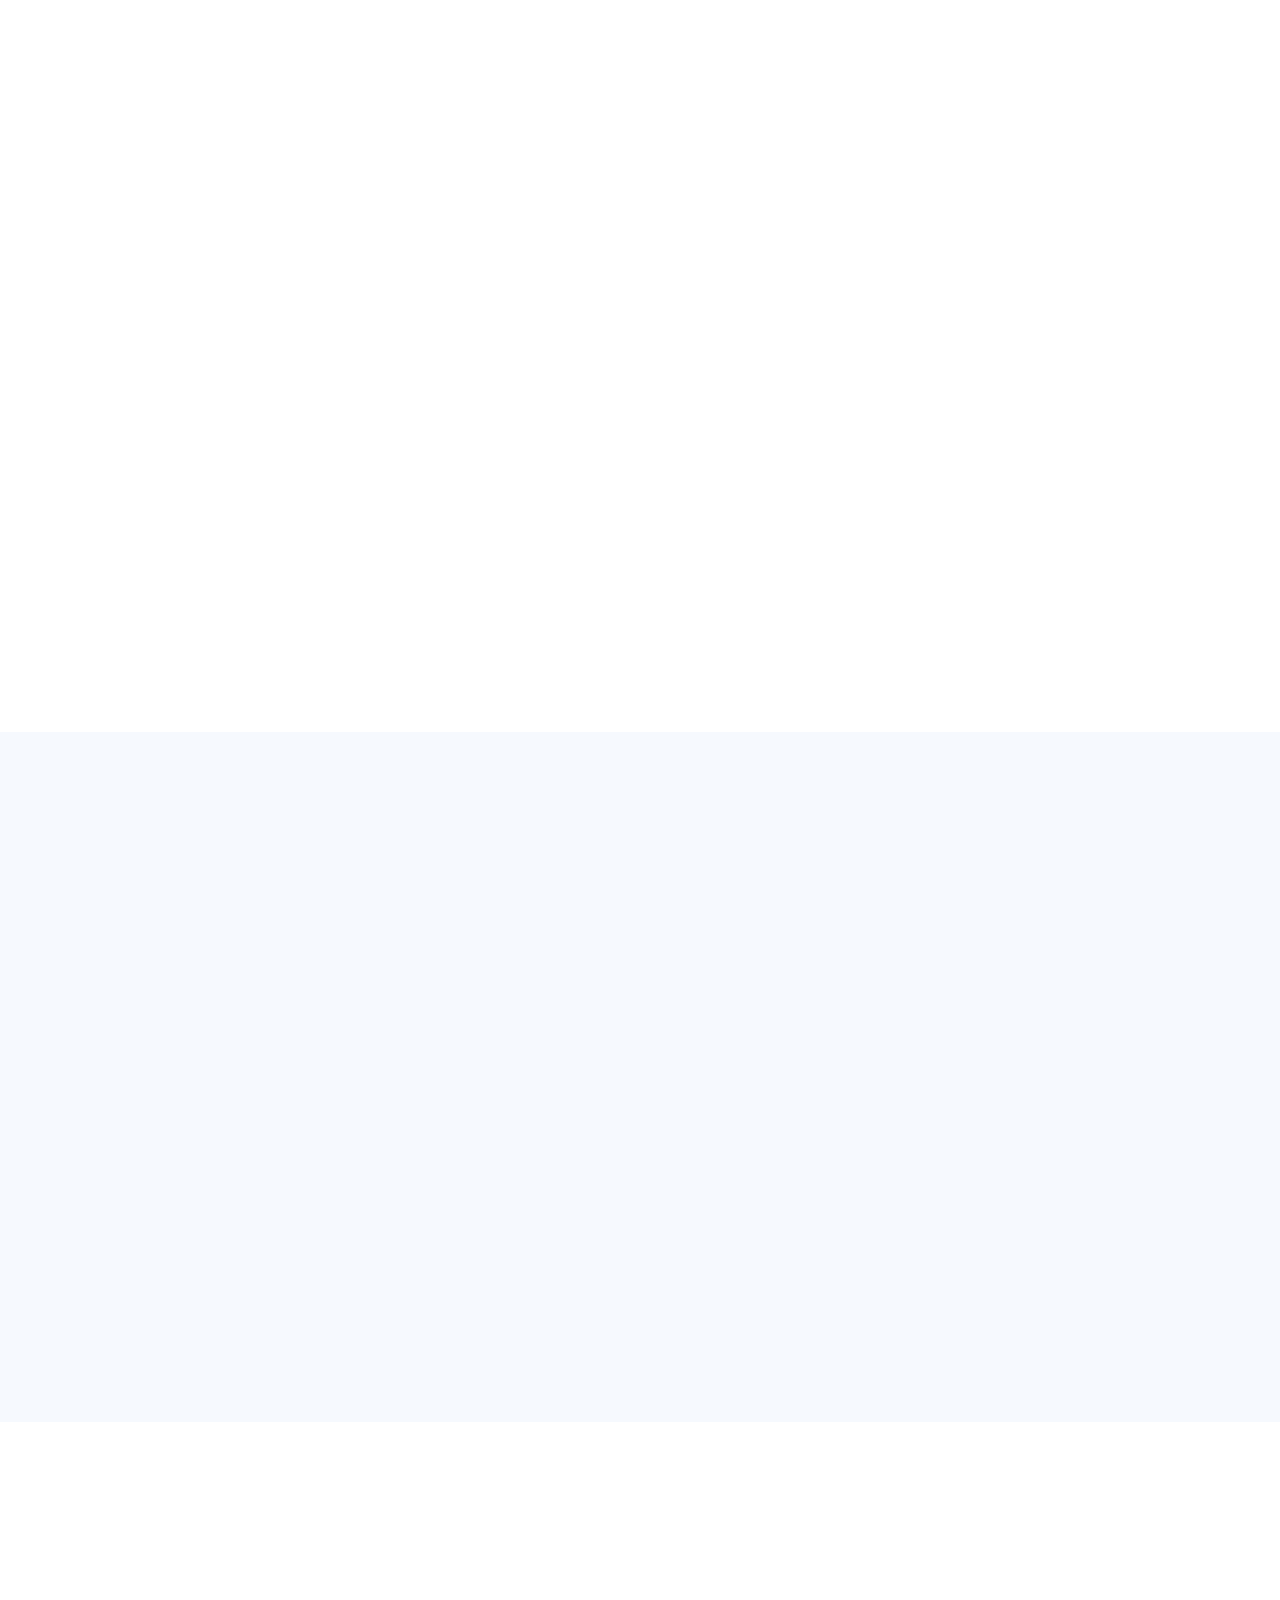
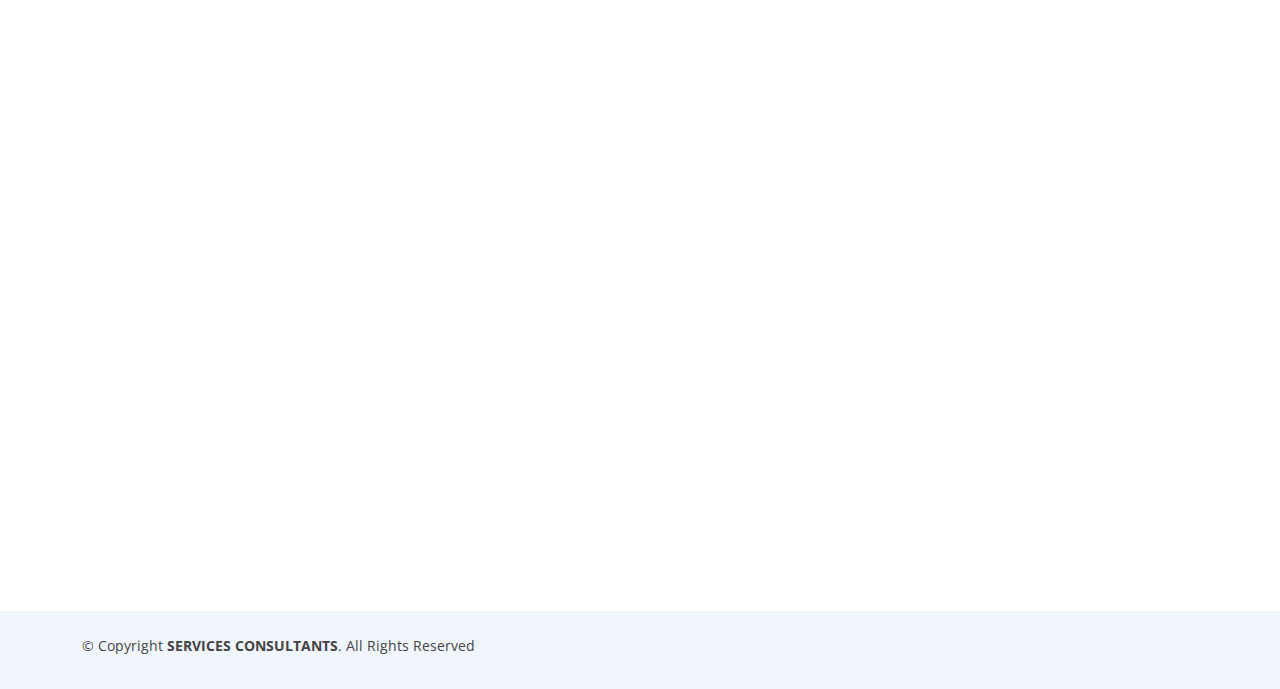
==== commit 1327e025: "Updated" ====
--- a/index.html
+++ b/index.html
@@ -37,9 +37,9 @@
   <header id="header" class="d-flex align-items-center">
     <div class="container d-flex align-items-center justify-content-between">
 
-      <h1 class="logo"><a href="#">SERVICES CONSULTANTS</a></h1>
+      <!-- <h1 class="logo"><a href="#">SERVICES CONSULTANTS</a></h1> -->
       <!-- Uncomment below if you prefer to use an image logo -->
-      <!-- <a href="index.html" class="logo"><img src="assets/img/logo.png" alt=""></a>-->
+      <a href="index.html" class="logo"><img src="assets/img/logo final.png" alt=""></a>
 
       <nav id="navbar" class="navbar">
         <ul>
@@ -61,9 +61,6 @@
     <div class="container" data-aos="zoom-out" data-aos-delay="100">
       <h1>Welcome to <span>SERVICES CONSULTANTS</span></h1>
       <h2>Delivering Integrated Designs for more than three decades.</h2>
-      <div class="d-flex">
-        <a href="#about" class="btn-get-started scrollto">Get Started</a>
-      </div>
     </div>
   </section><!-- End Hero -->
 
@@ -109,71 +106,45 @@
         </div>
 
       </div>
-    </section><!-- End About Section -->
-
-    <!-- ======= Counts Section ======= -->
-    <section id="counts" class="counts">
-      <div class="container" data-aos="fade-up">
-
-        <div class="row">
-
-          <div class="col-lg-6 col-md-6">
-            <div class="count-box">
-              <i class="bi bi-emoji-smile"></i>
-              <span data-purecounter-start="0" data-purecounter-end="232" data-purecounter-duration="3"
-                class="purecounter"></span>
-              <p>Happy Clients</p>
-            </div>
-          </div>
-
-          <div class="col-lg-6 col-md-6">
-            <div class="count-box">
-              <i class="bi bi-journal-richtext"></i>
-              <span data-purecounter-start="0" data-purecounter-end="521" data-purecounter-duration="3"
-                class="purecounter"></span>
-              <p>Projects</p>
-            </div>
-          </div>
-
-        </div>
-
-      </div>
-    </section><!-- End Counts Section -->
-
-    <!-- ======= Clients Section ======= -->
-    <section id="clients" class="clients section-bg">
-      <div class="container" data-aos="zoom-in">
-
-        <div class="row">
-
-          <div class="col-lg-2 col-md-4 col-6 d-flex align-items-center justify-content-center">
-            <img src="assets/img/clients/client-1.png" class="img-fluid" alt="">
-          </div>
-
-          <div class="col-lg-2 col-md-4 col-6 d-flex align-items-center justify-content-center">
-            <img src="assets/img/clients/client-2.png" class="img-fluid" alt="">
-          </div>
-
-          <div class="col-lg-2 col-md-4 col-6 d-flex align-items-center justify-content-center">
-            <img src="assets/img/clients/client-3.png" class="img-fluid" alt="">
-          </div>
-
-          <div class="col-lg-2 col-md-4 col-6 d-flex align-items-center justify-content-center">
-            <img src="assets/img/clients/client-4.png" class="img-fluid" alt="">
-          </div>
-
-          <div class="col-lg-2 col-md-4 col-6 d-flex align-items-center justify-content-center">
-            <img src="assets/img/clients/client-5.png" class="img-fluid" alt="">
-          </div>
-
-          <div class="col-lg-2 col-md-4 col-6 d-flex align-items-center justify-content-center">
-            <img src="assets/img/clients/client-6.png" class="img-fluid" alt="">
-          </div>
-
-        </div>
-
-      </div>
-    </section><!-- End Clients Section -->
+
+      <!-- ======= Clients Section ======= -->
+      <section id="clients" class="clients section-bg">
+        <!-- <div class="container" data-aos="zoom-in">
+
+          <div class="row">
+
+            <div class="col-lg-2 col-md-4 col-6 d-flex align-items-center justify-content-center">
+              <img src="assets/img/clients/client-1.png" class="img-fluid" alt="">
+            </div>
+
+            <div class="col-lg-2 col-md-4 col-6 d-flex align-items-center justify-content-center">
+              <img src="assets/img/clients/client-2.png" class="img-fluid" alt="">
+            </div>
+
+            <div class="col-lg-2 col-md-4 col-6 d-flex align-items-center justify-content-center">
+              <img src="assets/img/clients/client-3.png" class="img-fluid" alt="">
+            </div>
+
+            <div class="col-lg-2 col-md-4 col-6 d-flex align-items-center justify-content-center">
+              <img src="assets/img/clients/client-4.png" class="img-fluid" alt="">
+            </div>
+
+            <div class="col-lg-2 col-md-4 col-6 d-flex align-items-center justify-content-center">
+              <img src="assets/img/clients/client-5.png" class="img-fluid" alt="">
+            </div>
+
+            <div class="col-lg-2 col-md-4 col-6 d-flex align-items-center justify-content-center">
+              <img src="assets/img/clients/client-6.png" class="img-fluid" alt="">
+            </div>
+
+          </div>
+
+        </div> -->
+      </section>
+      <!-- End Clients Section -->
+    </section>
+
+    <!-- End About Section -->
 
     <!-- ======= Services Section ======= -->
     <section id="services" class="featured-services">
@@ -182,9 +153,9 @@
         <div class="section-title">
           <h2>Services</h2>
         </div>
-      
+
         <div class="container" data-aos="fade-up">
-        
+
           <div class="row">
             <div class="col-md-6 col-lg-3 d-flex align-items-stretch mb-5 mb-lg-0">
               <div class="icon-box" data-aos="fade-up" data-aos-delay="100">
@@ -193,7 +164,7 @@
                 <p class="description">&nbsp;&nbsp;&nbsp;&nbsp;&nbsp;&nbsp;&nbsp;&nbsp;&nbsp;&nbsp;&nbsp;&nbsp;&nbsp;&nbsp;&nbsp;&nbsp;&nbsp;&nbsp;&nbsp;&nbsp;&nbsp;&nbsp;&nbsp;&nbsp;&nbsp;&nbsp;&nbsp;&nbsp;&nbsp;&nbsp;&nbsp;&nbsp;&nbsp;&nbsp;&nbsp;&nbsp;&nbsp;&nbsp;&nbsp;&nbsp;&nbsp;&nbsp;&nbsp;&nbsp;&nbsp;&nbsp;&nbsp;&nbsp;&nbsp;&nbsp;&nbsp;&nbsp;&nbsp;&nbsp;&nbsp;&nbsp;&nbsp;&nbsp;&nbsp;&nbsp;&nbsp;</p>
               </div>
             </div>
-        
+
             <div class="col-md-6 col-lg-3 d-flex align-items-stretch mb-5 mb-lg-0">
               <div class="icon-box" data-aos="fade-up" data-aos-delay="200">
                 <div class="icon"><i class="bx bx-file"></i></div>
@@ -203,7 +174,7 @@
                 </p>
               </div>
             </div>
-        
+
             <div class="col-md-6 col-lg-3 d-flex align-items-stretch mb-5 mb-lg-0">
               <div class="icon-box" data-aos="fade-up" data-aos-delay="300">
                 <div class="icon"><i class="bx bx-bulb"></i></div>
@@ -213,7 +184,7 @@
                 </p>
               </div>
             </div>
-        
+
             <div class="col-md-6 col-lg-3 d-flex align-items-stretch mb-5 mb-lg-0">
               <div class="icon-box" data-aos="fade-up" data-aos-delay="400">
                 <div class="icon"><i class="bx bx-world"></i></div>
@@ -223,7 +194,7 @@
                 </p>
               </div>
             </div>
-        
+
           </div>
           <br/>
           <div class="row">
@@ -236,7 +207,7 @@
                 </p>
               </div>
             </div>
-          
+
             <div class="col-md-6 col-lg-3 d-flex align-items-stretch mb-5 mb-lg-0">
               <div class="icon-box" data-aos="fade-up" data-aos-delay="200">
                 <div class="icon"><i class="bx bx-file"></i></div>
@@ -246,7 +217,7 @@
                 </p>
               </div>
             </div>
-          
+
             <div class="col-md-6 col-lg-3 d-flex align-items-stretch mb-5 mb-lg-0">
               <div class="icon-box" data-aos="fade-up" data-aos-delay="300">
                 <div class="icon"><i class="bx bx-tachometer"></i></div>
@@ -256,7 +227,7 @@
                 </p>
               </div>
             </div>
-          
+
             <div class="col-md-6 col-lg-3 d-flex align-items-stretch mb-5 mb-lg-0">
               <div class="icon-box" data-aos="fade-up" data-aos-delay="400">
                 <div class="icon"><i class="bx bx-world"></i></div>
@@ -266,13 +237,12 @@
                 </p>
               </div>
             </div>
-          
+
           </div>
         </div>
 
       </div>
     </section><!-- End Services Section -->
-
 
     <!-- ======= Portfolio Section ======= -->
     <section id="portfolio" class="portfolio">
@@ -286,14 +256,14 @@
           <div class="col-lg-12 d-flex justify-content-center">
             <ul id="portfolio-flters">
               <li data-filter="*" class="filter-active">All</li>
-              <li data-filter=".filter-offices-it">Offices & IT</li>
-              <li data-filter=".filter-mixed-use-townships">Mixed Use/Townships</li>
-              <li data-filter=".filter-housing">Housing</li>
+              <li data-filter=".filter-offices-it">Offices/Commercial</li>
+              <li data-filter=".filter-aerospace">Airports</li>
+              <li data-filter=".filter-shopping-malls">Retail</li>
               <li data-filter=".filter-industrial">Industrial</li>
+              <li data-filter=".filter-hotels">Hotels</li>
               <li data-filter=".filter-hospitals">Hospitals</li>
-              <li data-filter=".filter-shopping-malls">Shopping Malls</li>
-              <li data-filter=".filter-aerospace">Aerospace</li>
-              <li data-filter=".filter-hotels">Hotels</li>
+              <li data-filter=".filter-mixed-use-townships">Mixed Use</li>
+              <li data-filter=".filter-housing">Residential Layouts</li>
             </ul>
           </div>
         </div>
@@ -392,7 +362,7 @@
                 class="portfolio-lightbox preview-link" title="BOSCH"><i class="bx bx-plus"></i></a>
             </div>
           </div>
-          
+
           <div class="col-lg-4 col-md-6 portfolio-item filter-offices-it">
             <img src="assets/img/portfolio/software_it_2.jpg" class="img-fluid" alt="">
             <div class="portfolio-info">
@@ -419,7 +389,7 @@
                 title="Prestige Central Mall, Mysore"><i class="bx bx-plus"></i></a>
             </div>
           </div>
-          
+
           <div class="col-lg-4 col-md-6 portfolio-item filter-shopping-malls">
             <img src="assets/img/portfolio/retail_2.jpg" class="img-fluid" alt="">
             <div class="portfolio-info">
@@ -475,7 +445,7 @@
                 class="portfolio-lightbox preview-link" title="Step Care Centre, Bangalore"><i class="bx bx-plus"></i></a>
             </div>
           </div>
-          
+
           <div class="col-lg-4 col-md-6 portfolio-item filter-hospitals">
             <img src="assets/img/portfolio/hospitals_2.png" class="img-fluid" alt="">
             <div class="portfolio-info">
@@ -616,7 +586,7 @@
           </div>
 
           <div class="col-lg-6">
-            <form action="forms/contact.php" method="post" role="form" class="php-email-form">
+            <form action="#" method="post" role="form" class="php-email-form">
               <div class="row">
                 <div class="col form-group">
                   <input type="text" name="name" class="form-control" id="name" placeholder="Your Name" required>
@@ -650,64 +620,6 @@
   <!-- ======= Footer ======= -->
   <footer id="footer">
 
-    <div class="footer-top">
-      <div class="container">
-        <div class="row">
-
-          <div class="col-lg-3 col-md-6 footer-contact">
-            <h3>SERVICES CONSULTANTS<span>.</span></h3>
-            <p>
-              1306, 2nd floor, 29th B Cross, <br/> 
-              13th Main,4th Block East, Jayanagar, <br/>
-              Bangalore 560011 <br><br>
-              <strong>Phone:</strong> 080-26632146<br>
-              <strong>Phone:</strong> 080-26658818<br>
-              <strong>Email:</strong> harekrishnabangalore@gmail.com<br>
-            </p>
-          </div>
-
-          <div class="col-lg-3 col-md-6 footer-links">
-            <h4>Useful Links</h4>
-            <ul>
-              <li><i class="bx bx-chevron-right"></i> <a href="#">Home</a></li>
-              <li><i class="bx bx-chevron-right"></i> <a href="#about">About us</a></li>
-              <li><i class="bx bx-chevron-right"></i> <a href="#services">Services</a></li>
-              <li><i class="bx bx-chevron-right"></i> <a href="#team">Team</a></li>
-              <li><i class="bx bx-chevron-right"></i> <a href="#contact">Contact</a></li>
-            </ul>
-          </div>
-
-          <div class="col-lg-3 col-md-6 footer-links">
-            <h4>Our Services</h4>
-            <ul>
-              <li><i class="bx bx-chevron-right"></i> Design</li>
-              <li><i class="bx bx-chevron-right"></i>HVAC </li>
-              <li><i class="bx bx-chevron-right"></i> Electrical</li>
-              <li><i class="bx bx-chevron-right"></i>PHE</li>
-              <li><i class="bx bx-chevron-right"></i>Fire </li>
-              <li><i class="bx bx-chevron-right"></i>Life and Safety </li>
-              <li><i class="bx bx-chevron-right"></i>IBMS </li>
-              <li><i class="bx bx-chevron-right"></i>Sustainable Design </li>
-              <li><i class="bx bx-chevron-right"></i>Structural (associate) </li>
-              <li><i class="bx bx-chevron-right"></i>NOCs </li>
-            </ul>
-          </div>
-
-          <div class="col-lg-3 col-md-6 footer-links">
-            <!-- <h4>Our Social Networks</h4>
-            <div class="social-links mt-3">
-              <a href="#" class="twitter"><i class="bx bxl-twitter"></i></a>
-              <a href="#" class="facebook"><i class="bx bxl-facebook"></i></a>
-              <a href="#" class="instagram"><i class="bx bxl-instagram"></i></a>
-              <a href="#" class="google-plus"><i class="bx bxl-skype"></i></a>
-              <a href="#" class="linkedin"><i class="bx bxl-linkedin"></i></a>
-            </div> -->
-          </div>
-
-        </div>
-      </div>
-    </div>
-
     <div class="container py-4">
       <div class="copyright">
         &copy; Copyright <strong><span>SERVICES CONSULTANTS</span></strong>. All Rights Reserved
@@ -724,10 +636,9 @@
   <script src="assets/vendor/bootstrap/js/bootstrap.bundle.min.js"></script>
   <script src="assets/vendor/glightbox/js/glightbox.min.js"></script>
   <script src="assets/vendor/isotope-layout/isotope.pkgd.min.js"></script>
-  <script src="assets/vendor/php-email-form/validate.js"></script>
-  <script src="assets/vendor/purecounter/purecounter.js"></script>
+  <!-- <script src="assets/vendor/purecounter/purecounter.js"></script> -->
   <script src="assets/vendor/swiper/swiper-bundle.min.js"></script>
-  <script src="assets/vendor/waypoints/noframework.waypoints.js"></script>
+  <!-- <script src="assets/vendor/waypoints/noframework.waypoints.js"></script> -->
 
   <!-- Template Main JS File -->
   <script src="assets/js/main.js"></script>
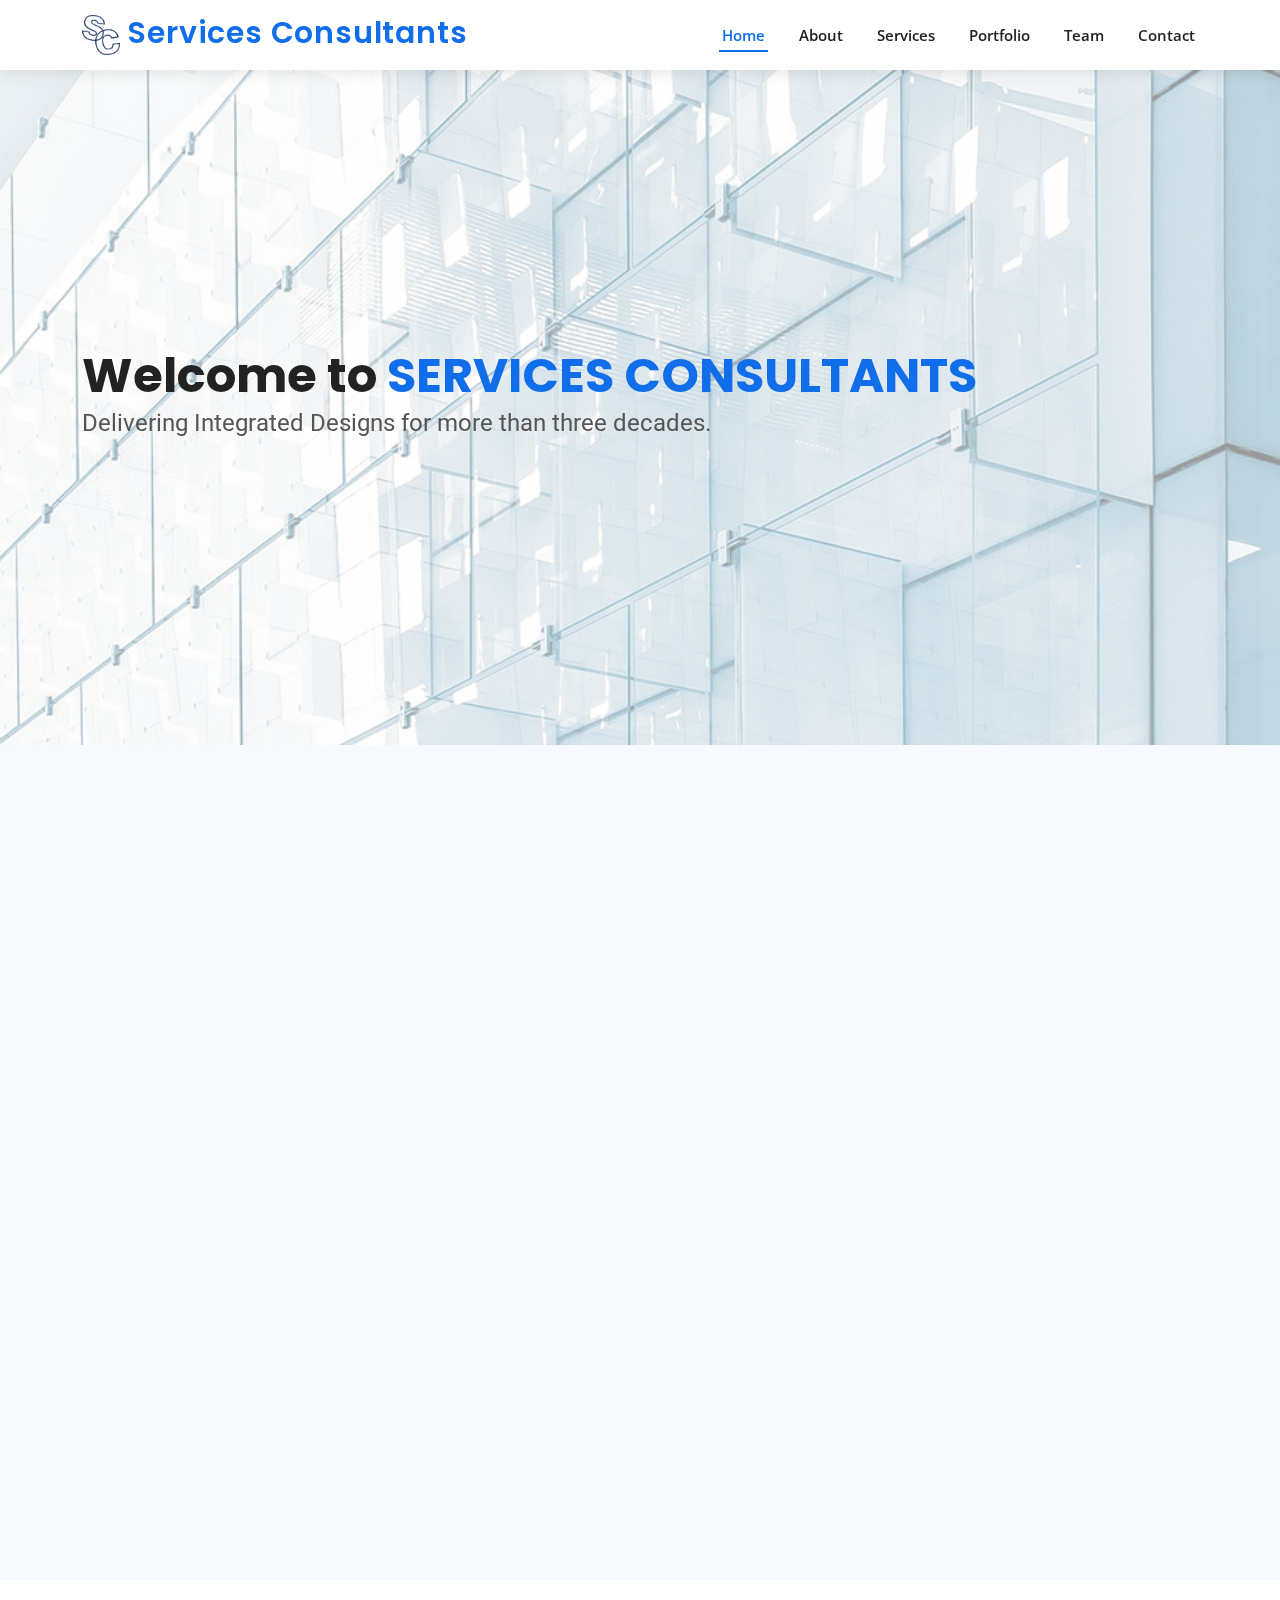
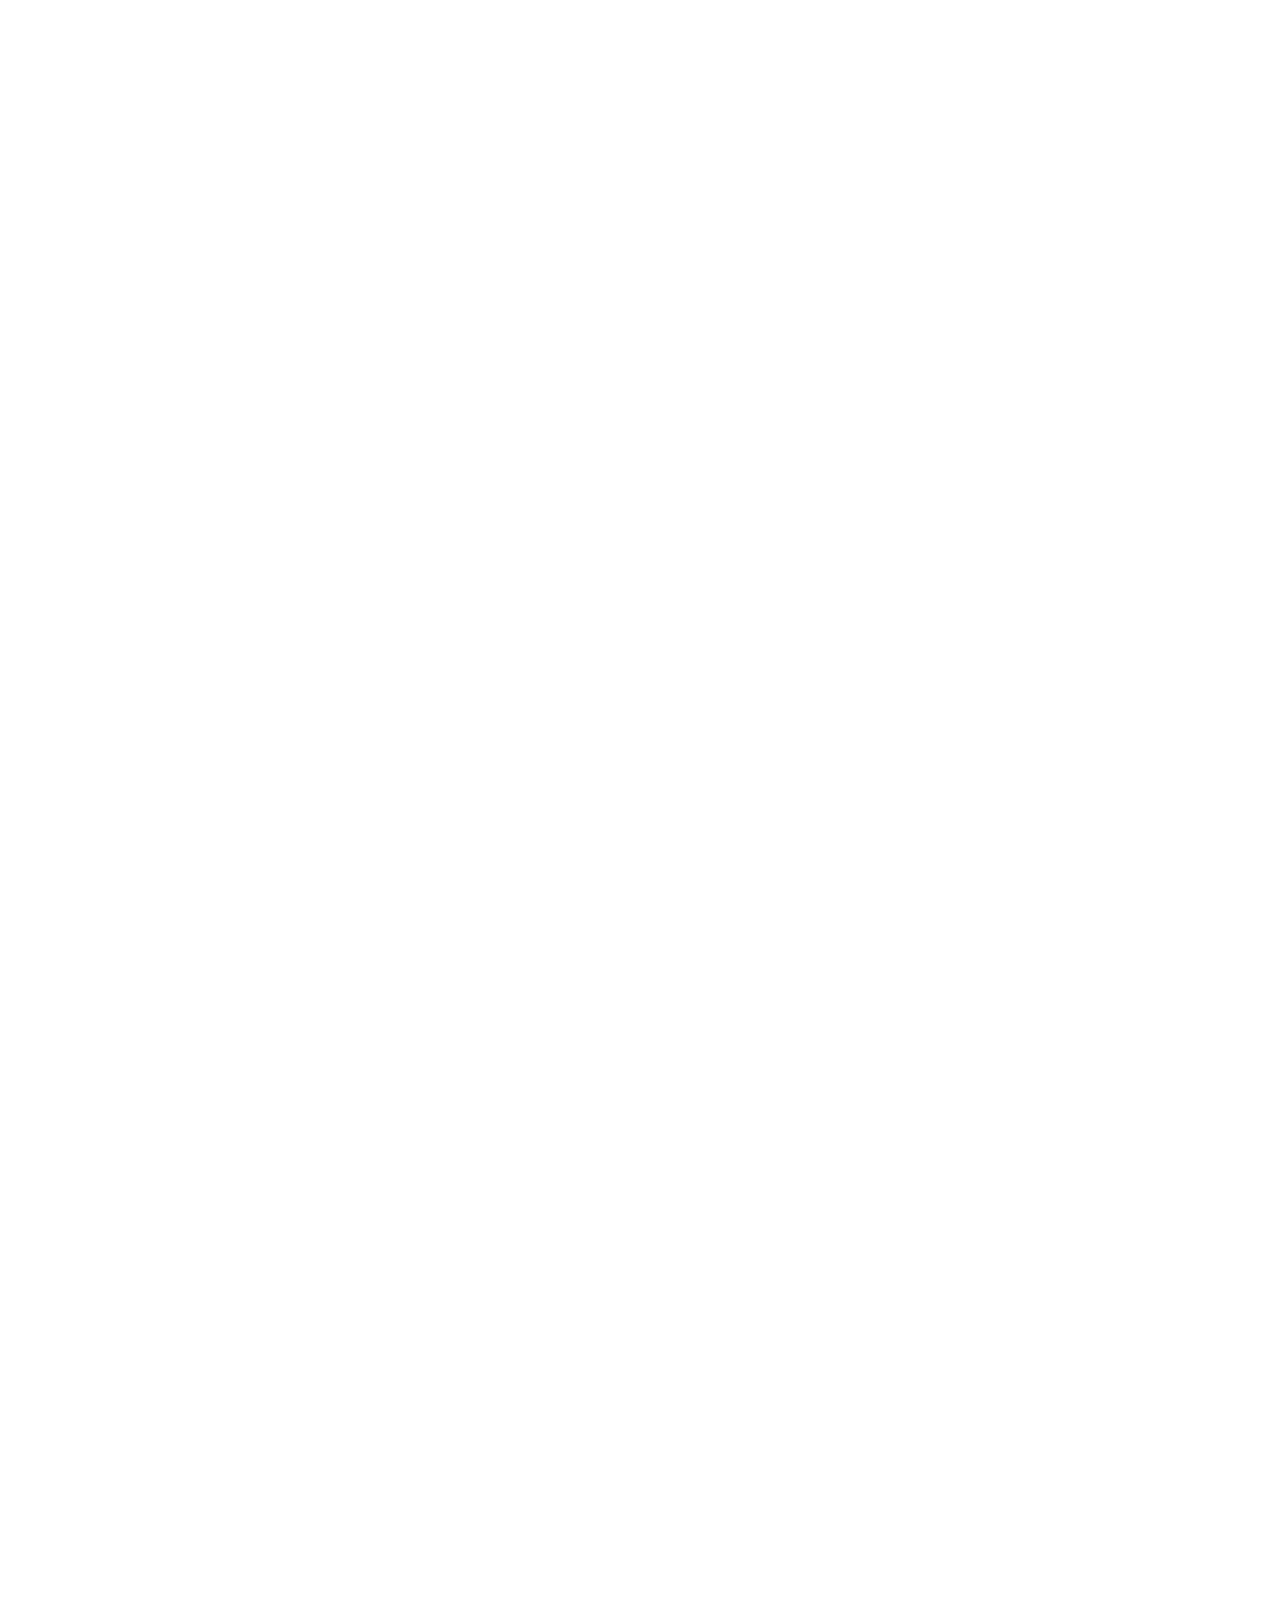
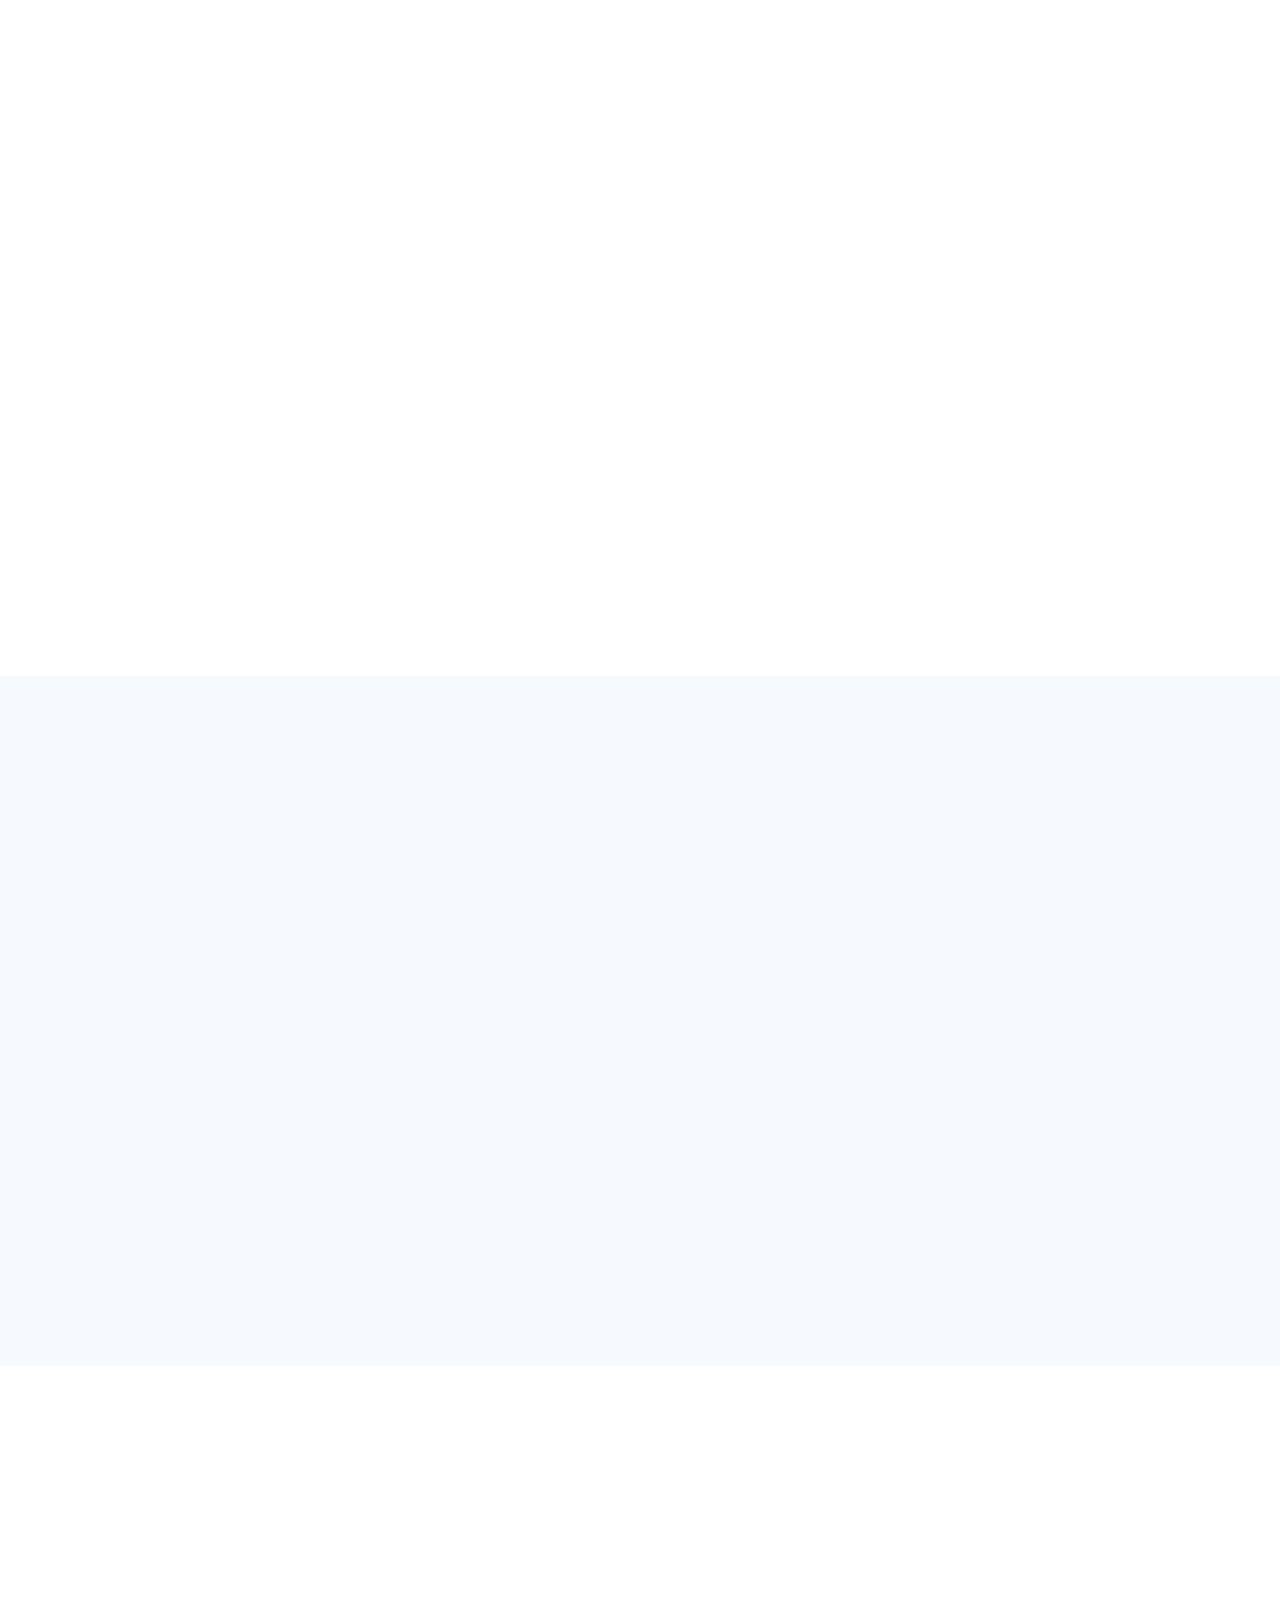
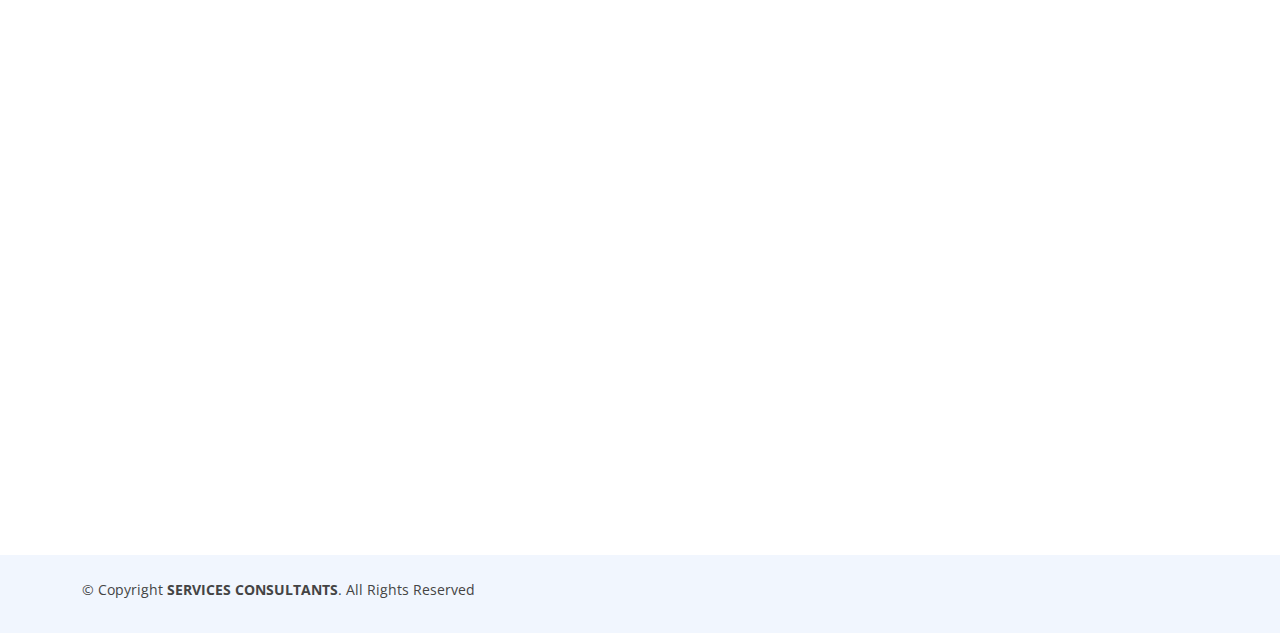
==== commit 115a7276: "Updated" ====
--- a/index.html
+++ b/index.html
@@ -39,7 +39,7 @@
 
       <!-- <h1 class="logo"><a href="#">SERVICES CONSULTANTS</a></h1> -->
       <!-- Uncomment below if you prefer to use an image logo -->
-      <a href="index.html" class="logo"><img src="assets/img/logo final.png" alt=""></a>
+      <a class="logo"><img src="assets/img/logo final.png" alt=""> Services Consultants</a>
 
       <nav id="navbar" class="navbar">
         <ul>
@@ -79,7 +79,7 @@
           </div>
           <div class="col-lg-6 pt-4 pt-lg-0 content d-flex flex-column justify-content-center" data-aos="fade-up"
             data-aos-delay="100">
-            <h3>Who we are and What</h3>
+            <h3>Who we are and What we do</h3>
             <p>
               Services Consultants is a design consultancy firm with its head quarters in Bangalore, India
               having been in the business of consultancy for buildings and infrastructure in the private
@@ -161,7 +161,7 @@
               <div class="icon-box" data-aos="fade-up" data-aos-delay="100">
                 <div class="icon"><i class="bx bxl-firebase"></i></div>
                 <h4 class="title"><a href="">Design</a></h4>
-                <p class="description">&nbsp;&nbsp;&nbsp;&nbsp;&nbsp;&nbsp;&nbsp;&nbsp;&nbsp;&nbsp;&nbsp;&nbsp;&nbsp;&nbsp;&nbsp;&nbsp;&nbsp;&nbsp;&nbsp;&nbsp;&nbsp;&nbsp;&nbsp;&nbsp;&nbsp;&nbsp;&nbsp;&nbsp;&nbsp;&nbsp;&nbsp;&nbsp;&nbsp;&nbsp;&nbsp;&nbsp;&nbsp;&nbsp;&nbsp;&nbsp;&nbsp;&nbsp;&nbsp;&nbsp;&nbsp;&nbsp;&nbsp;&nbsp;&nbsp;&nbsp;&nbsp;&nbsp;&nbsp;&nbsp;&nbsp;&nbsp;&nbsp;&nbsp;&nbsp;&nbsp;&nbsp;</p>
+                <p class="description" style="padding-left: 150px;padding-right: 150px;"></p>
               </div>
             </div>
 
@@ -169,9 +169,7 @@
               <div class="icon-box" data-aos="fade-up" data-aos-delay="200">
                 <div class="icon"><i class="bx bx-file"></i></div>
                 <h4 class="title"><a href="">HVAC</a></h4>
-                <p class="description">
-                  &nbsp;&nbsp;&nbsp;&nbsp;&nbsp;&nbsp;&nbsp;&nbsp;&nbsp;&nbsp;&nbsp;&nbsp;&nbsp;&nbsp;&nbsp;&nbsp;&nbsp;&nbsp;&nbsp;&nbsp;&nbsp;&nbsp;&nbsp;&nbsp;&nbsp;&nbsp;&nbsp;&nbsp;&nbsp;&nbsp;&nbsp;&nbsp;&nbsp;&nbsp;&nbsp;&nbsp;&nbsp;&nbsp;&nbsp;&nbsp;&nbsp;&nbsp;&nbsp;&nbsp;&nbsp;&nbsp;&nbsp;&nbsp;&nbsp;&nbsp;&nbsp;&nbsp;&nbsp;&nbsp;&nbsp;&nbsp;&nbsp;&nbsp;&nbsp;&nbsp;&nbsp;
-                </p>
+                <p class="description" style="padding-left: 150px;padding-right: 150px;"></p>
               </div>
             </div>
 
@@ -179,9 +177,7 @@
               <div class="icon-box" data-aos="fade-up" data-aos-delay="300">
                 <div class="icon"><i class="bx bx-bulb"></i></div>
                 <h4 class="title"><a href="">Electrical</a></h4>
-                <p class="description">
-                  &nbsp;&nbsp;&nbsp;&nbsp;&nbsp;&nbsp;&nbsp;&nbsp;&nbsp;&nbsp;&nbsp;&nbsp;&nbsp;&nbsp;&nbsp;&nbsp;&nbsp;&nbsp;&nbsp;&nbsp;&nbsp;&nbsp;&nbsp;&nbsp;&nbsp;&nbsp;&nbsp;&nbsp;&nbsp;&nbsp;&nbsp;&nbsp;&nbsp;&nbsp;&nbsp;&nbsp;&nbsp;&nbsp;&nbsp;&nbsp;&nbsp;&nbsp;&nbsp;&nbsp;&nbsp;&nbsp;&nbsp;&nbsp;&nbsp;&nbsp;&nbsp;&nbsp;&nbsp;&nbsp;&nbsp;&nbsp;&nbsp;&nbsp;&nbsp;&nbsp;&nbsp;
-                </p>
+                <p class="description" style="padding-left: 150px;padding-right: 150px;"></p>
               </div>
             </div>
 
@@ -189,9 +185,7 @@
               <div class="icon-box" data-aos="fade-up" data-aos-delay="400">
                 <div class="icon"><i class="bx bx-world"></i></div>
                 <h4 class="title"><a href="">ELV</a></h4>
-                <p class="description">
-                  &nbsp;&nbsp;&nbsp;&nbsp;&nbsp;&nbsp;&nbsp;&nbsp;&nbsp;&nbsp;&nbsp;&nbsp;&nbsp;&nbsp;&nbsp;&nbsp;&nbsp;&nbsp;&nbsp;&nbsp;&nbsp;&nbsp;&nbsp;&nbsp;&nbsp;&nbsp;&nbsp;&nbsp;&nbsp;&nbsp;&nbsp;&nbsp;&nbsp;&nbsp;&nbsp;&nbsp;&nbsp;&nbsp;&nbsp;&nbsp;&nbsp;&nbsp;&nbsp;&nbsp;&nbsp;&nbsp;&nbsp;&nbsp;&nbsp;&nbsp;&nbsp;&nbsp;&nbsp;&nbsp;&nbsp;&nbsp;&nbsp;&nbsp;&nbsp;&nbsp;&nbsp;
-                </p>
+                <p class="description" style="padding-left: 150px;padding-right: 150px;"></p>
               </div>
             </div>
 
@@ -202,9 +196,7 @@
               <div class="icon-box" data-aos="fade-up" data-aos-delay="100">
                 <div class="icon"><i class="bx bxl-dribbble"></i></div>
                 <h4 class="title"><a href="">PHE</a></h4>
-                <p class="description">
-                  &nbsp;&nbsp;&nbsp;&nbsp;&nbsp;&nbsp;&nbsp;&nbsp;&nbsp;&nbsp;&nbsp;&nbsp;&nbsp;&nbsp;&nbsp;&nbsp;&nbsp;&nbsp;&nbsp;&nbsp;&nbsp;&nbsp;&nbsp;&nbsp;&nbsp;&nbsp;&nbsp;&nbsp;&nbsp;&nbsp;&nbsp;&nbsp;&nbsp;&nbsp;&nbsp;&nbsp;&nbsp;&nbsp;&nbsp;&nbsp;&nbsp;&nbsp;&nbsp;&nbsp;&nbsp;&nbsp;&nbsp;&nbsp;&nbsp;&nbsp;&nbsp;&nbsp;&nbsp;&nbsp;&nbsp;&nbsp;&nbsp;&nbsp;&nbsp;&nbsp;&nbsp;
-                </p>
+                <p class="description" style="padding-left: 150px;padding-right: 150px;"></p>
               </div>
             </div>
 
@@ -212,9 +204,7 @@
               <div class="icon-box" data-aos="fade-up" data-aos-delay="200">
                 <div class="icon"><i class="bx bx-file"></i></div>
                 <h4 class="title"><a href="">Fire</a></h4>
-                <p class="description">
-                  &nbsp;&nbsp;&nbsp;&nbsp;&nbsp;&nbsp;&nbsp;&nbsp;&nbsp;&nbsp;&nbsp;&nbsp;&nbsp;&nbsp;&nbsp;&nbsp;&nbsp;&nbsp;&nbsp;&nbsp;&nbsp;&nbsp;&nbsp;&nbsp;&nbsp;&nbsp;&nbsp;&nbsp;&nbsp;&nbsp;&nbsp;&nbsp;&nbsp;&nbsp;&nbsp;&nbsp;&nbsp;&nbsp;&nbsp;&nbsp;&nbsp;&nbsp;&nbsp;&nbsp;&nbsp;&nbsp;&nbsp;&nbsp;&nbsp;&nbsp;&nbsp;&nbsp;&nbsp;&nbsp;&nbsp;&nbsp;&nbsp;&nbsp;&nbsp;&nbsp;&nbsp;
-                </p>
+                <p class="description" style="padding-left: 150px;padding-right: 150px;"></p>
               </div>
             </div>
 
@@ -222,9 +212,7 @@
               <div class="icon-box" data-aos="fade-up" data-aos-delay="300">
                 <div class="icon"><i class="bx bx-tachometer"></i></div>
                 <h4 class="title"><a href="">IBMS & IOT</a></h4>
-                <p class="description">
-                  &nbsp;&nbsp;&nbsp;&nbsp;&nbsp;&nbsp;&nbsp;&nbsp;&nbsp;&nbsp;&nbsp;&nbsp;&nbsp;&nbsp;&nbsp;&nbsp;&nbsp;&nbsp;&nbsp;&nbsp;&nbsp;&nbsp;&nbsp;&nbsp;&nbsp;&nbsp;&nbsp;&nbsp;&nbsp;&nbsp;&nbsp;&nbsp;&nbsp;&nbsp;&nbsp;&nbsp;&nbsp;&nbsp;&nbsp;&nbsp;&nbsp;&nbsp;&nbsp;&nbsp;&nbsp;&nbsp;&nbsp;&nbsp;&nbsp;&nbsp;&nbsp;&nbsp;&nbsp;&nbsp;&nbsp;&nbsp;&nbsp;&nbsp;&nbsp;&nbsp;&nbsp;
-                </p>
+                <p class="description" style="padding-left: 150px;padding-right: 150px;"></p>
               </div>
             </div>
 
@@ -232,9 +220,7 @@
               <div class="icon-box" data-aos="fade-up" data-aos-delay="400">
                 <div class="icon"><i class="bx bx-world"></i></div>
                 <h4 class="title"><a href="">Sustainability</a></h4>
-                <p class="description">
-                  &nbsp;&nbsp;&nbsp;&nbsp;&nbsp;&nbsp;&nbsp;&nbsp;&nbsp;&nbsp;&nbsp;&nbsp;&nbsp;&nbsp;&nbsp;&nbsp;&nbsp;&nbsp;&nbsp;&nbsp;&nbsp;&nbsp;&nbsp;&nbsp;&nbsp;&nbsp;&nbsp;&nbsp;&nbsp;&nbsp;&nbsp;&nbsp;&nbsp;&nbsp;&nbsp;&nbsp;&nbsp;&nbsp;&nbsp;&nbsp;&nbsp;&nbsp;&nbsp;&nbsp;&nbsp;&nbsp;&nbsp;&nbsp;&nbsp;&nbsp;&nbsp;&nbsp;&nbsp;&nbsp;&nbsp;&nbsp;&nbsp;&nbsp;&nbsp;&nbsp;&nbsp;
-                </p>
+                <p class="description" style="padding-left: 150px;padding-right: 150px;"></p>
               </div>
             </div>
 
@@ -257,13 +243,19 @@
             <ul id="portfolio-flters">
               <li data-filter="*" class="filter-active">All</li>
               <li data-filter=".filter-offices-it">Offices/Commercial</li>
-              <li data-filter=".filter-aerospace">Airports</li>
+              <li data-filter=".filter-airports">Airports</li>
+              <li data-filter=".filter-housing">Residential Apartments</li>
               <li data-filter=".filter-shopping-malls">Retail</li>
               <li data-filter=".filter-industrial">Industrial</li>
+              <li data-filter=".filter-pharma">Pharma</li>
               <li data-filter=".filter-hotels">Hotels</li>
               <li data-filter=".filter-hospitals">Hospitals</li>
               <li data-filter=".filter-mixed-use-townships">Mixed Use</li>
-              <li data-filter=".filter-housing">Residential Layouts</li>
+              <li data-filter=".filter-township">Township</li>
+              <li data-filter=".filter-religious">Religious</li>
+              <li data-filter=".filter-educational">Educational</li>
+              <li data-filter=".filter-residential-layouts">Residential Layouts</li>
+              <li data-filter=".filter-aerospace">Aerospace</li>
             </ul>
           </div>
         </div>
@@ -294,7 +286,7 @@
             </div>
           </div>
 
-          <div class="col-lg-4 col-md-6 portfolio-item filter-aerospace">
+          <div class="col-lg-4 col-md-6 portfolio-item filter-airports">
             <img src="assets/img/portfolio/aerospace_1.jpg" class="img-fluid" alt="">
             <div class="portfolio-info">
               <h4>Quest Global, Belgaum</h4>
@@ -306,7 +298,7 @@
             </div>
           </div>
 
-          <div class="col-lg-4 col-md-6 portfolio-item filter-aerospace">
+          <div class="col-lg-4 col-md-6 portfolio-item filter-airports">
             <img src="assets/img/portfolio/aerospace_2.jpg" class="img-fluid" alt="">
             <div class="portfolio-info">
               <h4>ISRO, Bangalore</h4>
@@ -493,7 +485,7 @@
       <div class="container" data-aos="fade-up">
 
         <div class="section-title">
-          <h2>Team</h2>
+          <h2>Principals</h2>
         </div>
 
         <div class="row">
@@ -501,7 +493,7 @@
           <div class="col-lg-3 col-md-6 d-flex align-items-stretch" data-aos="fade-up" data-aos-delay="100">
             <div class="member">
               <div class="member-img">
-                <img src="assets/img/team/team-1.png" class="img-fluid" alt="" width="100%">
+                <img src="assets/img/team/team-1.png" class="img-fluid" alt="" width="100%" height="300">
                 <!-- <div class="social">
                   <a href=""><i class="bi bi-twitter"></i></a>
                   <a href=""><i class="bi bi-facebook"></i></a>
@@ -511,8 +503,8 @@
               </div>
               <div class="member-info">
                 <h4>Satish Iyengar</h4>
-                <span>B.E. (Hons-M&E), MBA</span>
-                <span>Proprietor and founder of the company since 1988</span>
+                <span style="margin-right: 140px;">B.E. (Hons-M&E) ,MBA </span>
+                <span>Proprietor and Founder</span>
               </div>
             </div>
           </div>
@@ -520,7 +512,7 @@
           <div class="col-lg-3 col-md-6 d-flex align-items-stretch" data-aos="fade-up" data-aos-delay="200">
             <div class="member">
               <div class="member-img">
-                <img src="assets/img/team/team-2.jpg" class="img-fluid" alt="" width="100%">
+                <img src="assets/img/team/team-2.jpg" class="img-fluid" alt="" width="100%" height="300">
                 <!-- <div class="social">
                   <a href=""><i class="bi bi-twitter"></i></a>
                   <a href=""><i class="bi bi-facebook"></i></a>
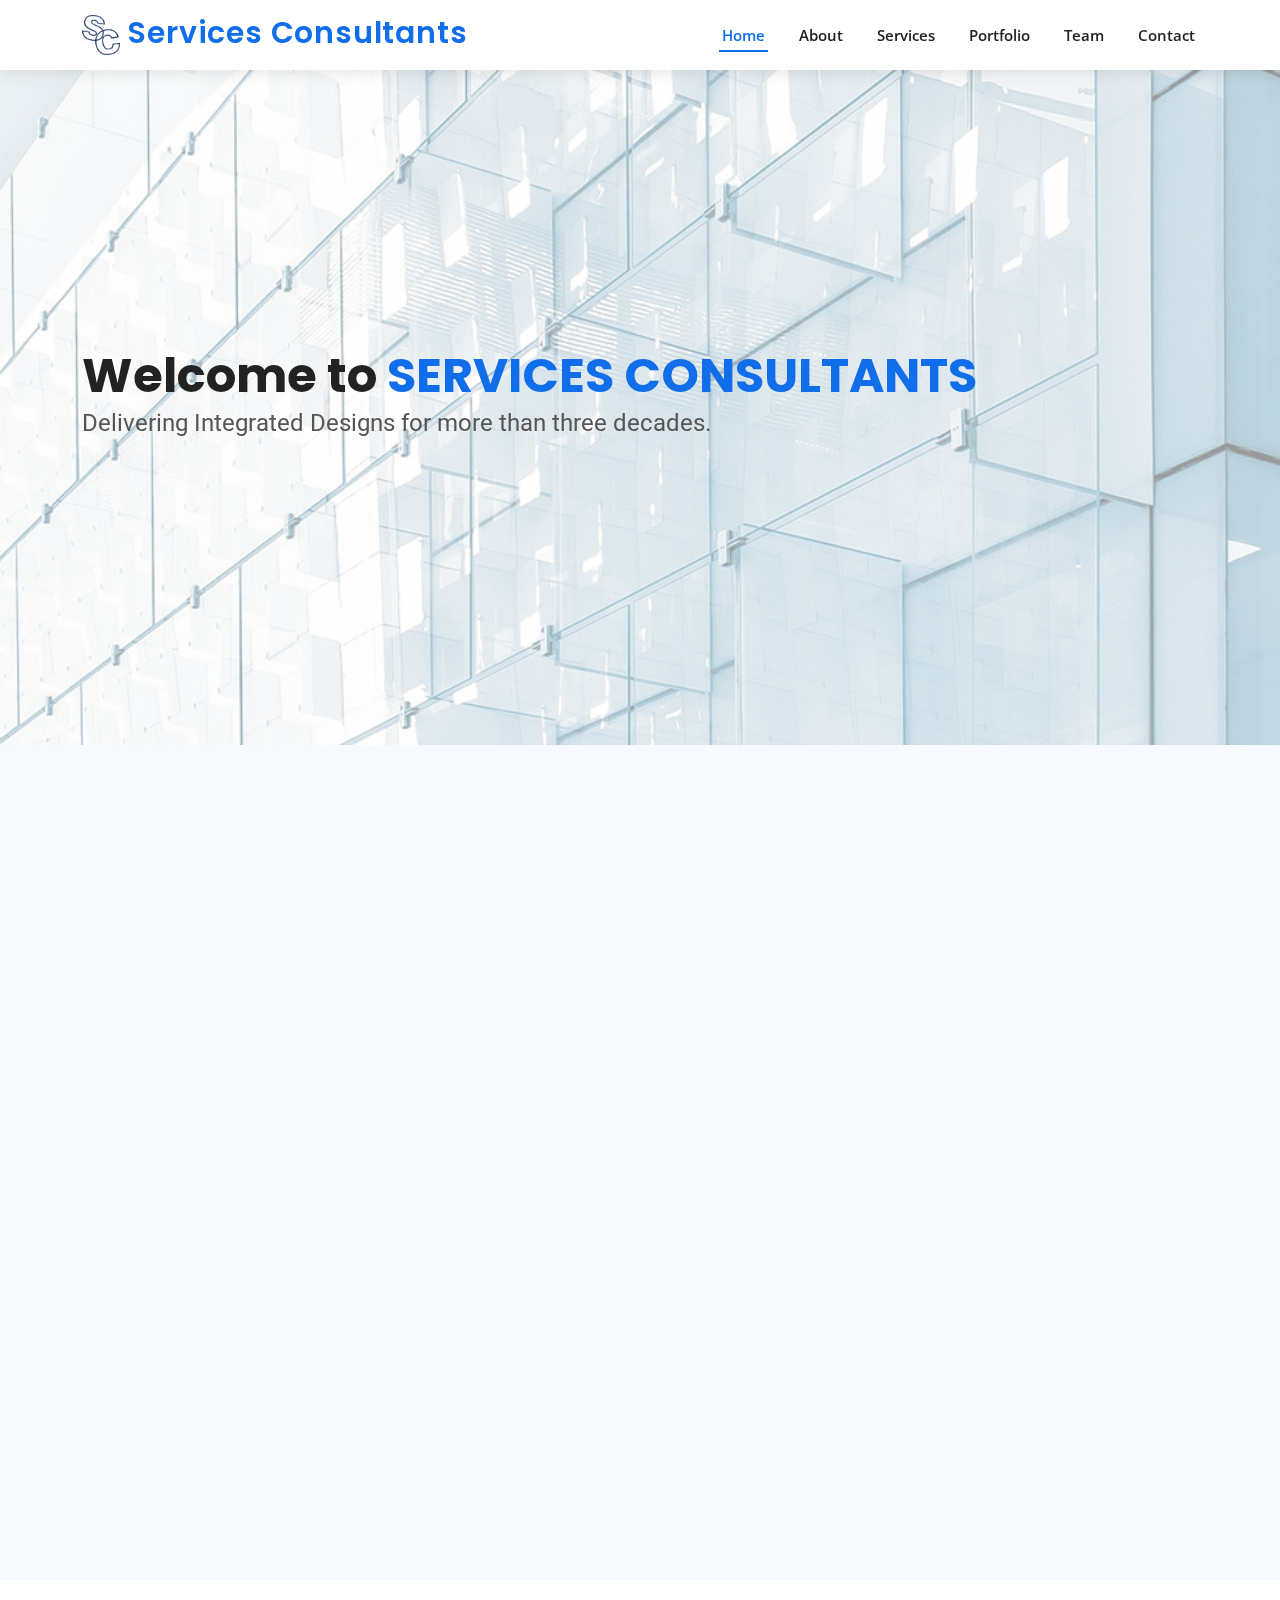
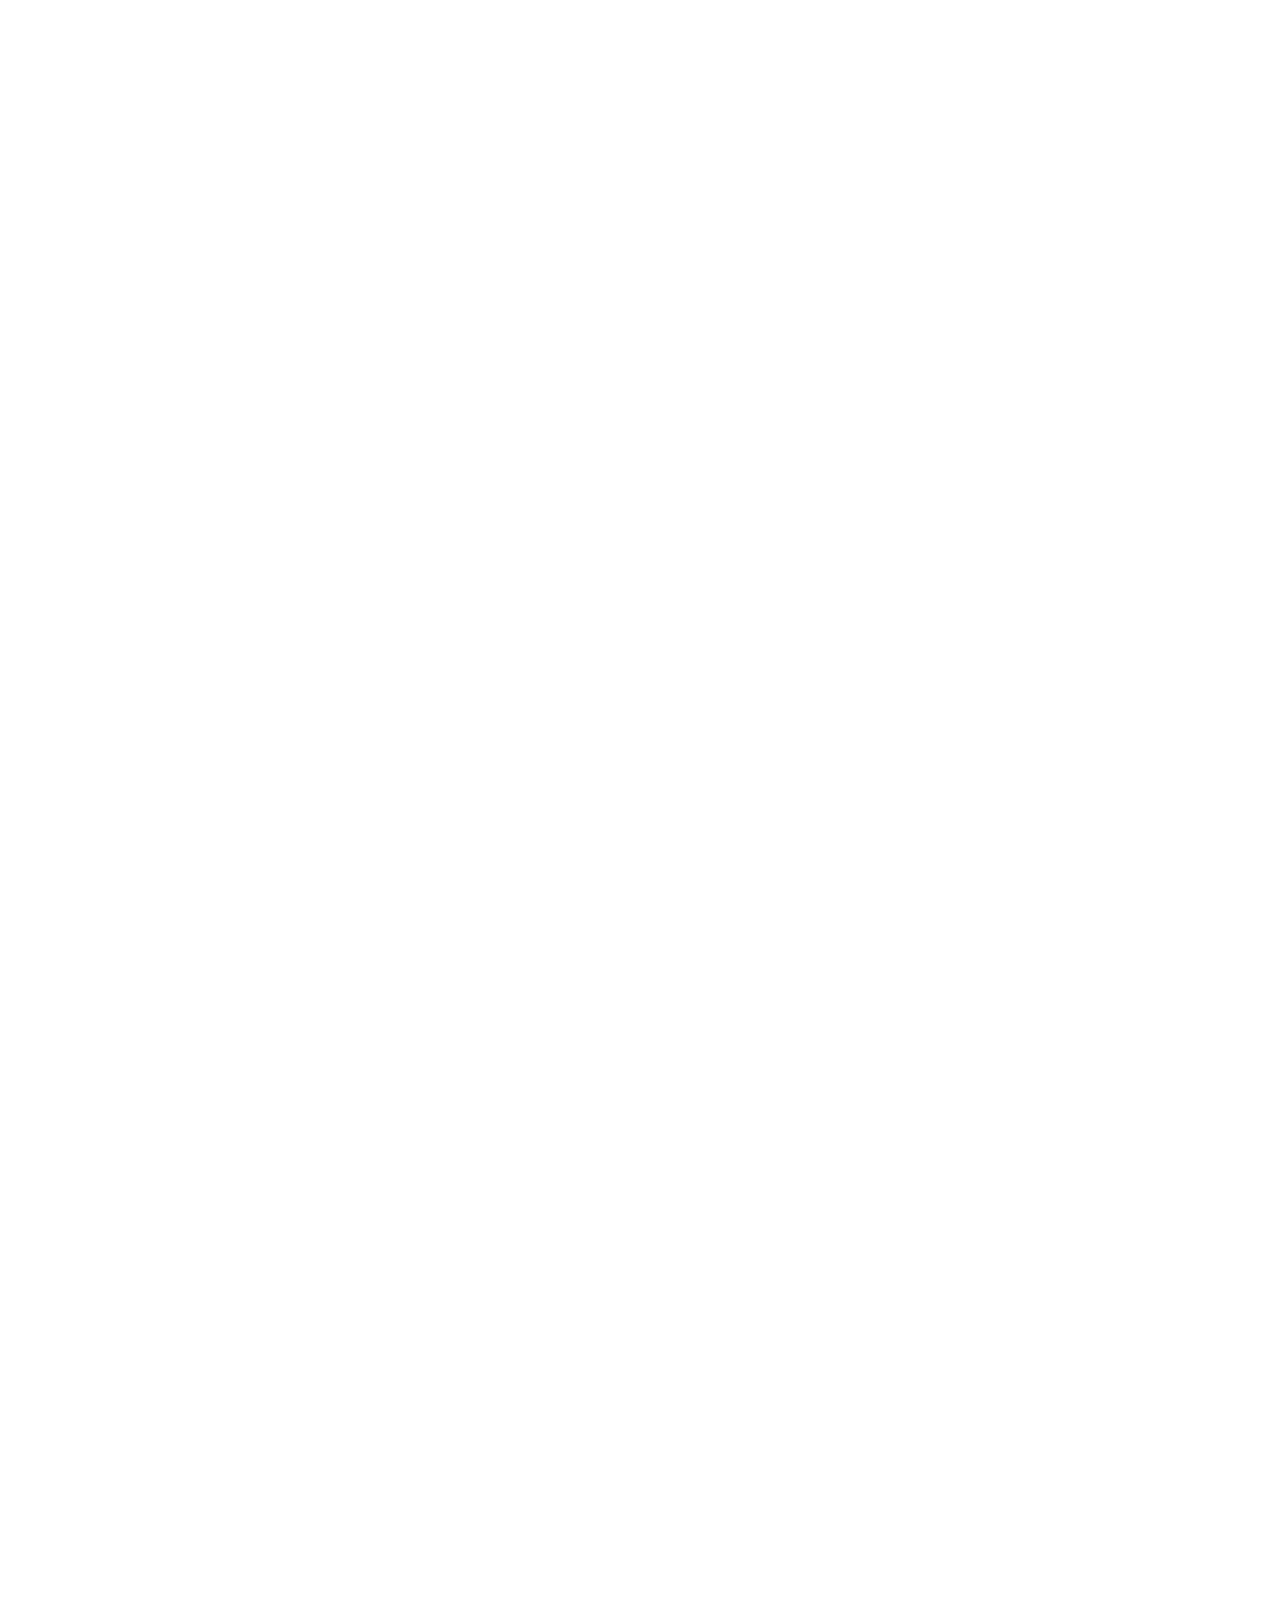
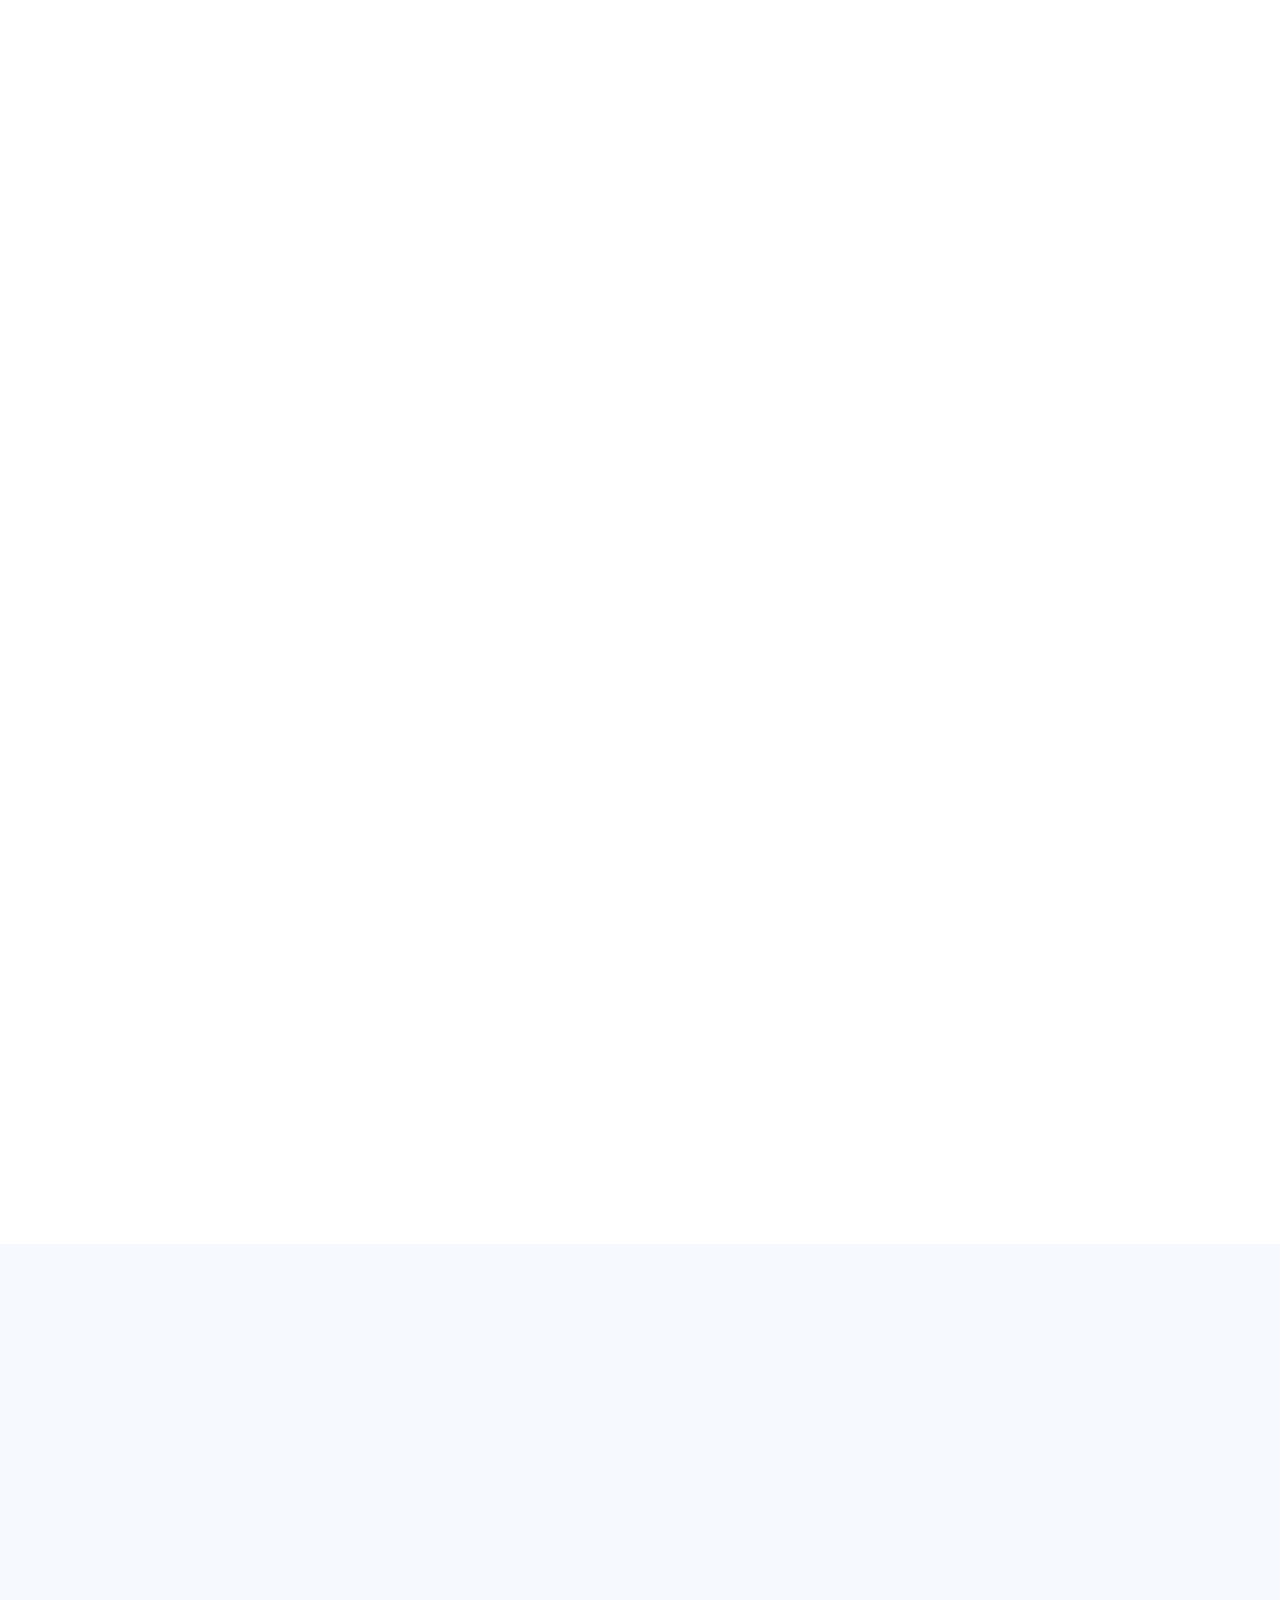
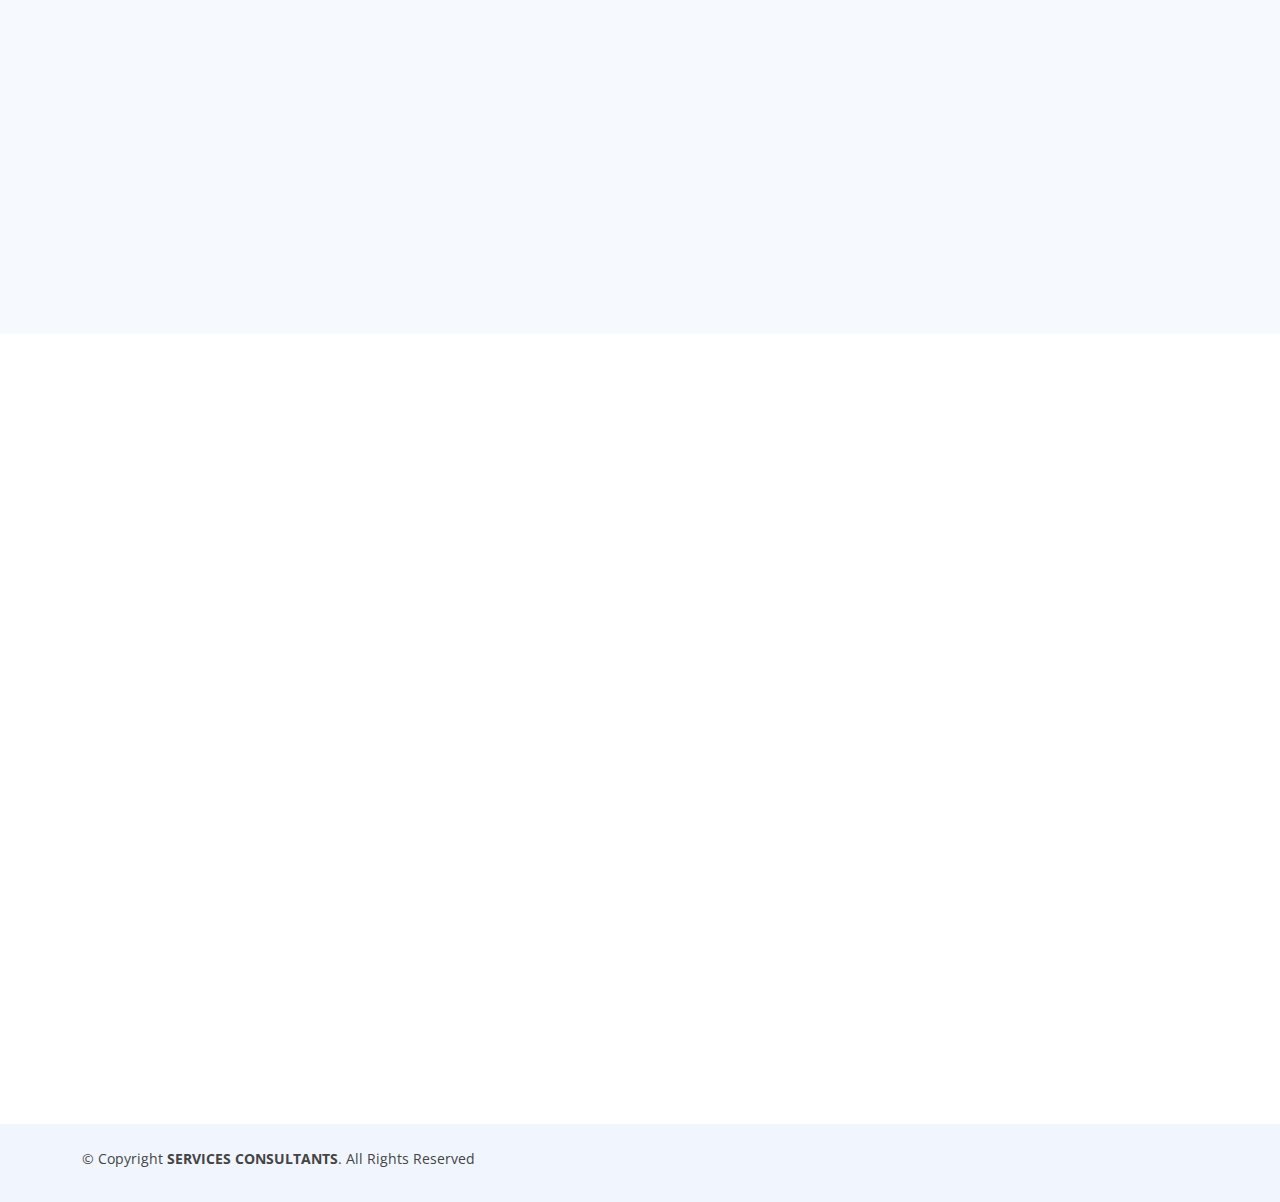
==== commit 34c2a155: "Updated" ====
--- a/index.html
+++ b/index.html
@@ -90,17 +90,17 @@
               KPWD, ISRO, HAL, Vedanta, Tata, Prestige, Bren, Ozone, Marriott, Taj, Radisson, Holiday Inn,
               Royal Orchid, ITC, Embassy, Raheja, Mitsubishi, Puma, Manipal, Vydehi, Sarovar, BOSCH,
               ISKCON etc.
-              <p>
-                Our organization consists of skilled people committed to values, which are reflected in its
-                recognition, expertise, cliental, ownership, communication, sustainability, partnerships and
-                teamwork. Each employee / partner / associate strive to embrace these behaviors daily.
-                Each project is unique to us and brings a new commitment to design systems that work
-                towards the satisfaction of its users. We believe in delivering a high quality, timely, cost
-                conscious, energy conscious, water conscious sustainable and resilient design to our
-                customers adhearing to global and local standards of best practices. Our commitment to the
-                project delivery from the project conceptulization stage to the project completion stage is
-                reflected through the project design delivery methodology.
-              </p>
+            <p>
+              Our organization consists of skilled people committed to values, which are reflected in its
+              recognition, expertise, cliental, ownership, communication, sustainability, partnerships and
+              teamwork. Each employee / partner / associate strive to embrace these behaviors daily.
+              Each project is unique to us and brings a new commitment to design systems that work
+              towards the satisfaction of its users. We believe in delivering a high quality, timely, cost
+              conscious, energy conscious, water conscious sustainable and resilient design to our
+              customers adhearing to global and local standards of best practices. Our commitment to the
+              project delivery from the project conceptulization stage to the project completion stage is
+              reflected through the project design delivery methodology.
+            </p>
             </p>
           </div>
         </div>
@@ -190,7 +190,7 @@
             </div>
 
           </div>
-          <br/>
+          <br />
           <div class="row">
             <div class="col-md-6 col-lg-3 d-flex align-items-stretch mb-5 mb-lg-0">
               <div class="icon-box" data-aos="fade-up" data-aos-delay="100">
@@ -286,30 +286,6 @@
             </div>
           </div>
 
-          <div class="col-lg-4 col-md-6 portfolio-item filter-airports">
-            <img src="assets/img/portfolio/aerospace_1.jpg" class="img-fluid" alt="">
-            <div class="portfolio-info">
-              <h4>Quest Global, Belgaum</h4>
-              <p>MEP design</p>
-              <p>2,00,000 sq.ft.</p>
-              <p>Aerospace manufacturing</p>
-              <a href="assets/img/portfolio/aerospace_1.jpg" data-gallery="portfolioGallery"
-                class="portfolio-lightbox preview-link" title="Quest Global, Belgaum"><i class="bx bx-plus"></i></a>
-            </div>
-          </div>
-
-          <div class="col-lg-4 col-md-6 portfolio-item filter-airports">
-            <img src="assets/img/portfolio/aerospace_2.jpg" class="img-fluid" alt="">
-            <div class="portfolio-info">
-              <h4>ISRO, Bangalore</h4>
-              <p>MEP design</p>
-              <p>3,00,000 sq.ft.</p>
-              <p>Satellite integration facility</p>
-              <a href="assets/img/portfolio/aerospace_2.jpg" data-gallery="portfolioGallery"
-                class="portfolio-lightbox preview-link" title="ISRO, Bangalore"><i class="bx bx-plus"></i></a>
-            </div>
-          </div>
-
           <div class="col-lg-4 col-md-6 portfolio-item filter-hotels">
             <img src="assets/img/portfolio/hotels_1.jpg" class="img-fluid" alt="">
             <div class="portfolio-info">
@@ -364,7 +340,8 @@
               <p>Offices</p>
               <p>Ongoing</p>
               <a href="assets/img/portfolio/software_it_2.jpg" data-gallery="portfolioGallery"
-                class="portfolio-lightbox preview-link" title="EMBASSY CRESCENT, Bangalore"><i class="bx bx-plus"></i></a>
+                class="portfolio-lightbox preview-link" title="EMBASSY CRESCENT, Bangalore"><i
+                  class="bx bx-plus"></i></a>
             </div>
           </div>
 
@@ -377,8 +354,9 @@
               <p>2 basement + 5 floors</p>
               <p>Shops, multiplex – 4 screens</p>
               <p>Ongoing</p>
-              <a href="assets/img/portfolio/retail_1.jpg" data-gallery="portfolioGallery" class="portfolio-lightbox preview-link"
-                title="Prestige Central Mall, Mysore"><i class="bx bx-plus"></i></a>
+              <a href="assets/img/portfolio/retail_1.jpg" data-gallery="portfolioGallery"
+                class="portfolio-lightbox preview-link" title="Prestige Central Mall, Mysore"><i
+                  class="bx bx-plus"></i></a>
             </div>
           </div>
 
@@ -391,21 +369,22 @@
               <p>2 basement + 9 floors</p>
               <p>Shops, restaurants, Food court, multiplex – 3 screens</p>
               <p>Ongoing</p>
-              <a href="assets/img/portfolio/retail_2.jpg" data-gallery="portfolioGallery" class="portfolio-lightbox preview-link"
-                title="Ozone Commercial, Bangalore"><i class="bx bx-plus"></i></a>
+              <a href="assets/img/portfolio/retail_2.jpg" data-gallery="portfolioGallery"
+                class="portfolio-lightbox preview-link" title="Ozone Commercial, Bangalore"><i
+                  class="bx bx-plus"></i></a>
             </div>
           </div>
 
           <div class="col-lg-4 col-md-6 portfolio-item filter-housing">
             <img src="assets/img/portfolio/housing_1.png" class="img-fluid" alt="">
             <div class="portfolio-info">
-            <h4>BREN, OMR</h4>
-            <p>MEP design</p>
-            <p>750,000 sq.ft.</p>
-            <p>2 basement + 27 floors</p>
-            <p>1 Towers</p>
-            <p>Apartments, club house</p>
-            <p>Ongoing</p>
+              <h4>BREN, OMR</h4>
+              <p>MEP design</p>
+              <p>750,000 sq.ft.</p>
+              <p>2 basement + 27 floors</p>
+              <p>1 Towers</p>
+              <p>Apartments, club house</p>
+              <p>Ongoing</p>
               <a href="assets/img/portfolio/housing_1.png" data-gallery="portfolioGallery"
                 class="portfolio-lightbox preview-link" title="BREN, OMR"><i class="bx bx-plus"></i></a>
             </div>
@@ -434,7 +413,8 @@
               <p>400 beds</p>
               <p>Ongoing</p>
               <a href="assets/img/portfolio/hospitals_1.png" data-gallery="portfolioGallery"
-                class="portfolio-lightbox preview-link" title="Step Care Centre, Bangalore"><i class="bx bx-plus"></i></a>
+                class="portfolio-lightbox preview-link" title="Step Care Centre, Bangalore"><i
+                  class="bx bx-plus"></i></a>
             </div>
           </div>
 
@@ -448,7 +428,8 @@
               <p>500 beds</p>
 
               <a href="assets/img/portfolio/hospitals_2.png" data-gallery="portfolioGallery"
-                class="portfolio-lightbox preview-link" title="Manipal Hospital, Bangalore"><i class="bx bx-plus"></i></a>
+                class="portfolio-lightbox preview-link" title="Manipal Hospital, Bangalore"><i
+                  class="bx bx-plus"></i></a>
             </div>
           </div>
 
@@ -460,7 +441,8 @@
               <p>200,000 sq.ft.</p>
               <p>Mitsubishi Train Engines plant</p>
               <a href="assets/img/portfolio/industrial_1.jpg" data-gallery="portfolioGallery"
-                class="portfolio-lightbox preview-link" title="Dhariwal Industries, Bangalore"><i class="bx bx-plus"></i></a>
+                class="portfolio-lightbox preview-link" title="Dhariwal Industries, Bangalore"><i
+                  class="bx bx-plus"></i></a>
             </div>
           </div>
 
@@ -472,6 +454,96 @@
               <p>50,000 sq.ft.</p>
               Battery Manufacturing Plant
               <a href="assets/img/portfolio/industrial_2.jpg" data-gallery="portfolioGallery"
+                class="portfolio-lightbox preview-link" title="Luminous Batteries, Hosur"><i class="bx bx-plus"></i></a>
+            </div>
+          </div>
+
+          <div class="col-lg-4 col-md-6 portfolio-item filter-township">
+            <img src="assets/img/portfolio/township_1.png" class="img-fluid" alt="">
+            <div class="portfolio-info">
+              <h4>OZONE</h4>
+              <p>MEP and Green design</p>
+              <p>1.3 million sq.ft. (part of township)</p>
+              <p>2 basement + 9 floors</p>
+              <p>Shops, restaurants, Food court, multiplex – 3 screens</p>
+              <p>Ongoing</p>
+              <a href="assets/img/portfolio/township_1.png" data-gallery="portfolioGallery"
+                class="portfolio-lightbox preview-link" title="Luminous Batteries, Hosur"><i class="bx bx-plus"></i></a>
+            </div>
+          </div>
+
+          <div class="col-lg-4 col-md-6 portfolio-item filter-religious">
+            <img src="assets/img/portfolio/religious_1.jpg" class="img-fluid" alt="">
+            <div class="portfolio-info">
+              <h4>ISKCON, Coimbatore</h4>
+              <p>MEP design, Green design</p>
+              <p>60,000 sq. ft.</p>
+              <p>3 floors Temple, Hostel, Conference Hall, Marriage Hall</p>
+              <p>Ongoing</p>
+              IGBC Certified (planned)
+              <a href="assets/img/portfolio/religious_1.jpg" data-gallery="portfolioGallery"
+                class="portfolio-lightbox preview-link" title="Luminous Batteries, Hosur"><i class="bx bx-plus"></i></a>
+            </div>
+          </div>
+
+          <div class="col-lg-4 col-md-6 portfolio-item filter-residential-layouts">
+            <img src="assets/img/portfolio/residential_1.png" class="img-fluid" alt="">
+            <div class="portfolio-info">
+              <h4>ROYAL ORCHID</h4>
+              <p>MEP design</p>
+              <p>20 Acres</p>
+              <p>5 Residences Villas, Hotel, Club house</p>
+              <p>Ongoing</p>
+              <a href="assets/img/portfolio/residential_1.png" data-gallery="portfolioGallery"
+                class="portfolio-lightbox preview-link" title="Quest Global, Belgaum"><i class="bx bx-plus"></i></a>
+            </div>
+          </div>
+
+          <div class="col-lg-4 col-md-6 portfolio-item filter-residential-layouts">
+            <img src="assets/img/portfolio/residential_2.jpg" class="img-fluid" alt="">
+            <div class="portfolio-info">
+              <h4>Pioneer Lake Dew, Bangalore</h4>
+              <p>MEP design</p>
+              <p>40 Acres</p>
+              <p>300 Villas</p>
+              <p>Ongoing</p>
+              <a href="assets/img/portfolio/residential_2.jpg" data-gallery="portfolioGallery"
+                class="portfolio-lightbox preview-link" title="ISRO, Bangalore"><i class="bx bx-plus"></i></a>
+            </div>
+          </div>
+
+          <div class="col-lg-4 col-md-6 portfolio-item filter-aerospace">
+            <img src="assets/img/portfolio/aerospace_1.jpg" class="img-fluid" alt="">
+            <div class="portfolio-info">
+              <h4>Quest Global, Belgaum</h4>
+              <p>MEP design</p>
+              <p>2,00,000 sq.ft.</p>
+              <p>Aerospace manufacturing</p>
+              <a href="assets/img/portfolio/aerospace_1.jpg" data-gallery="portfolioGallery"
+                class="portfolio-lightbox preview-link" title="Quest Global, Belgaum"><i class="bx bx-plus"></i></a>
+            </div>
+          </div>
+
+          <div class="col-lg-4 col-md-6 portfolio-item filter-aerospace">
+            <img src="assets/img/portfolio/aerospace_2.jpg" class="img-fluid" alt="">
+            <div class="portfolio-info">
+              <h4>ISRO, Bangalore</h4>
+              <p>MEP design</p>
+              <p>3,00,000 sq.ft.</p>
+              <p>Satellite integration facility</p>
+              <a href="assets/img/portfolio/aerospace_2.jpg" data-gallery="portfolioGallery"
+                class="portfolio-lightbox preview-link" title="ISRO, Bangalore"><i class="bx bx-plus"></i></a>
+            </div>
+          </div>
+
+          <div class="col-lg-4 col-md-6 portfolio-item filter-airports">
+            <img src="assets/img/portfolio/airport_1.jpg" class="img-fluid" alt="">
+            <div class="portfolio-info">
+              <h4>Delhi International Airport – T3, New Delhi</h4>
+              <p>MEP design</p>
+              <p>400,000 sq.ft.</p>
+              Retail Area (27 shops) and Public Areas
+              <a href="assets/img/portfolio/airport_1.jpg" data-gallery="portfolioGallery"
                 class="portfolio-lightbox preview-link" title="Luminous Batteries, Hosur"><i class="bx bx-plus"></i></a>
             </div>
           </div>
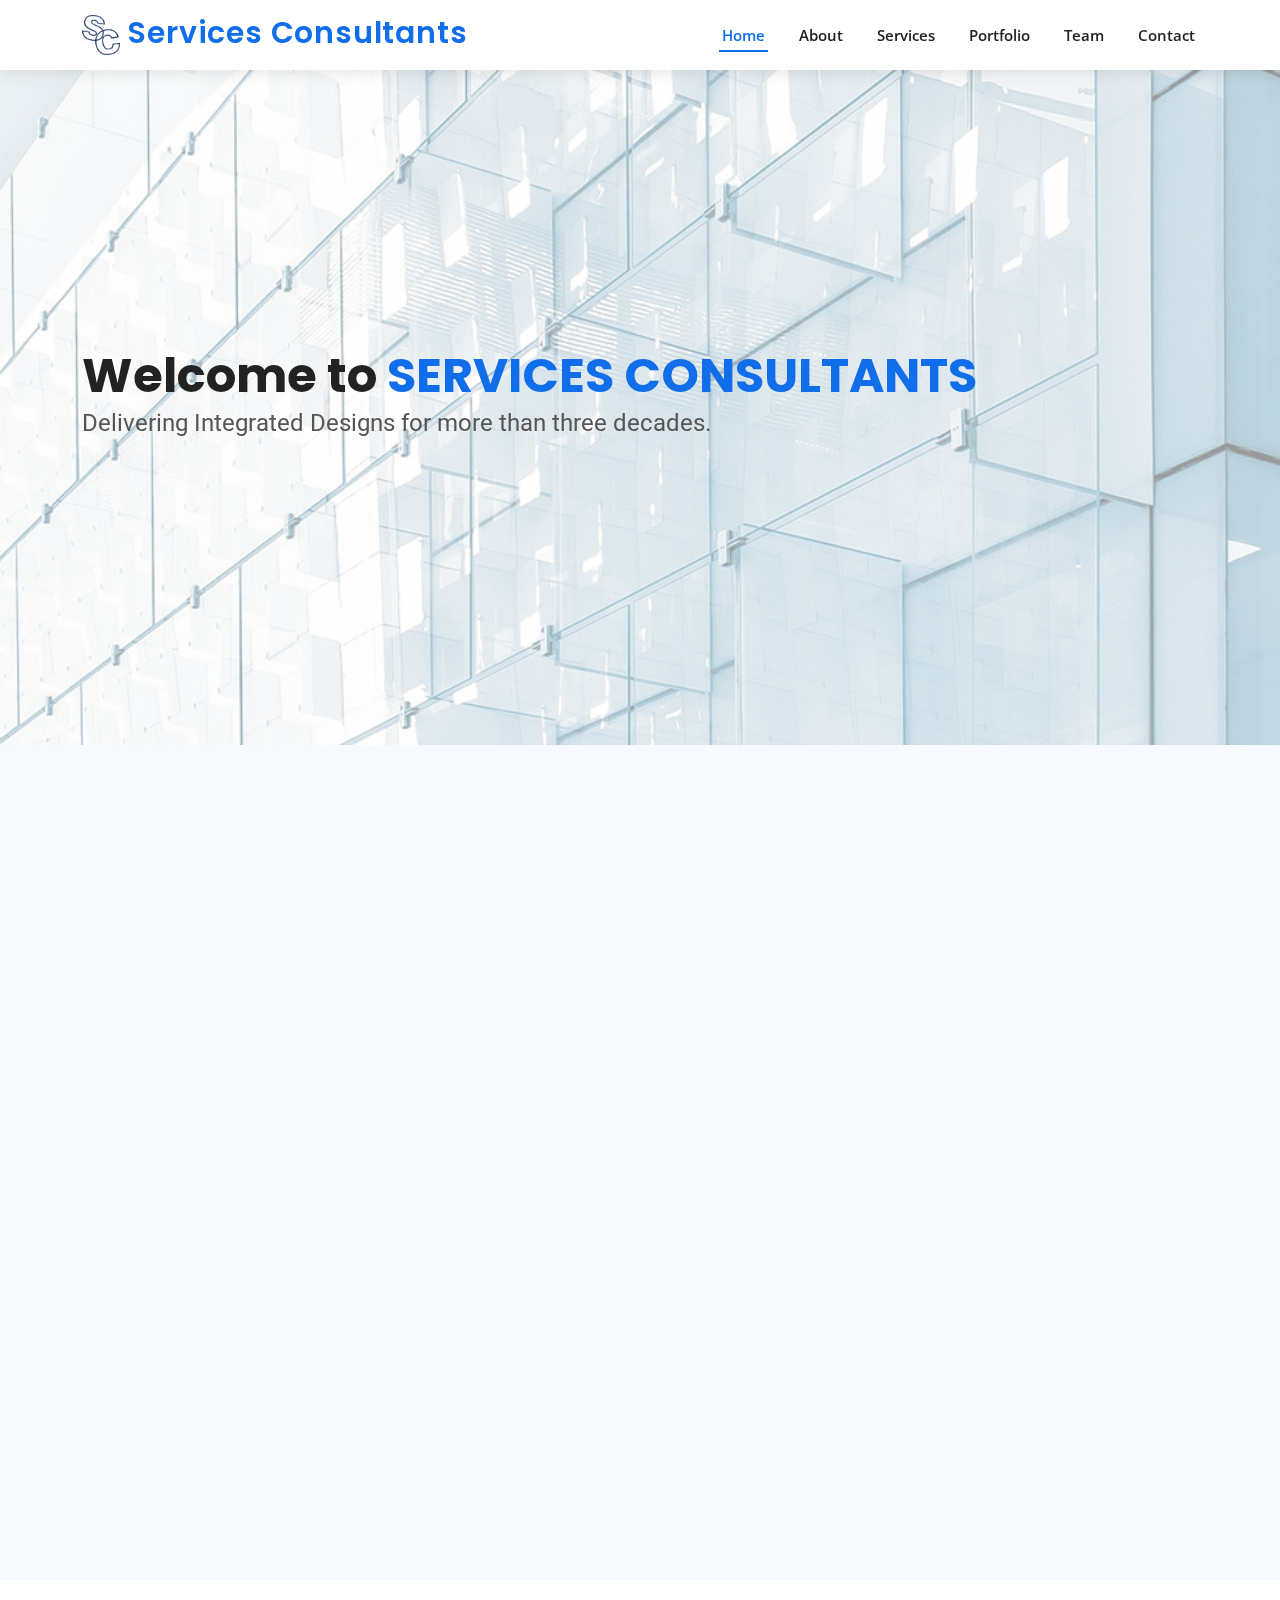
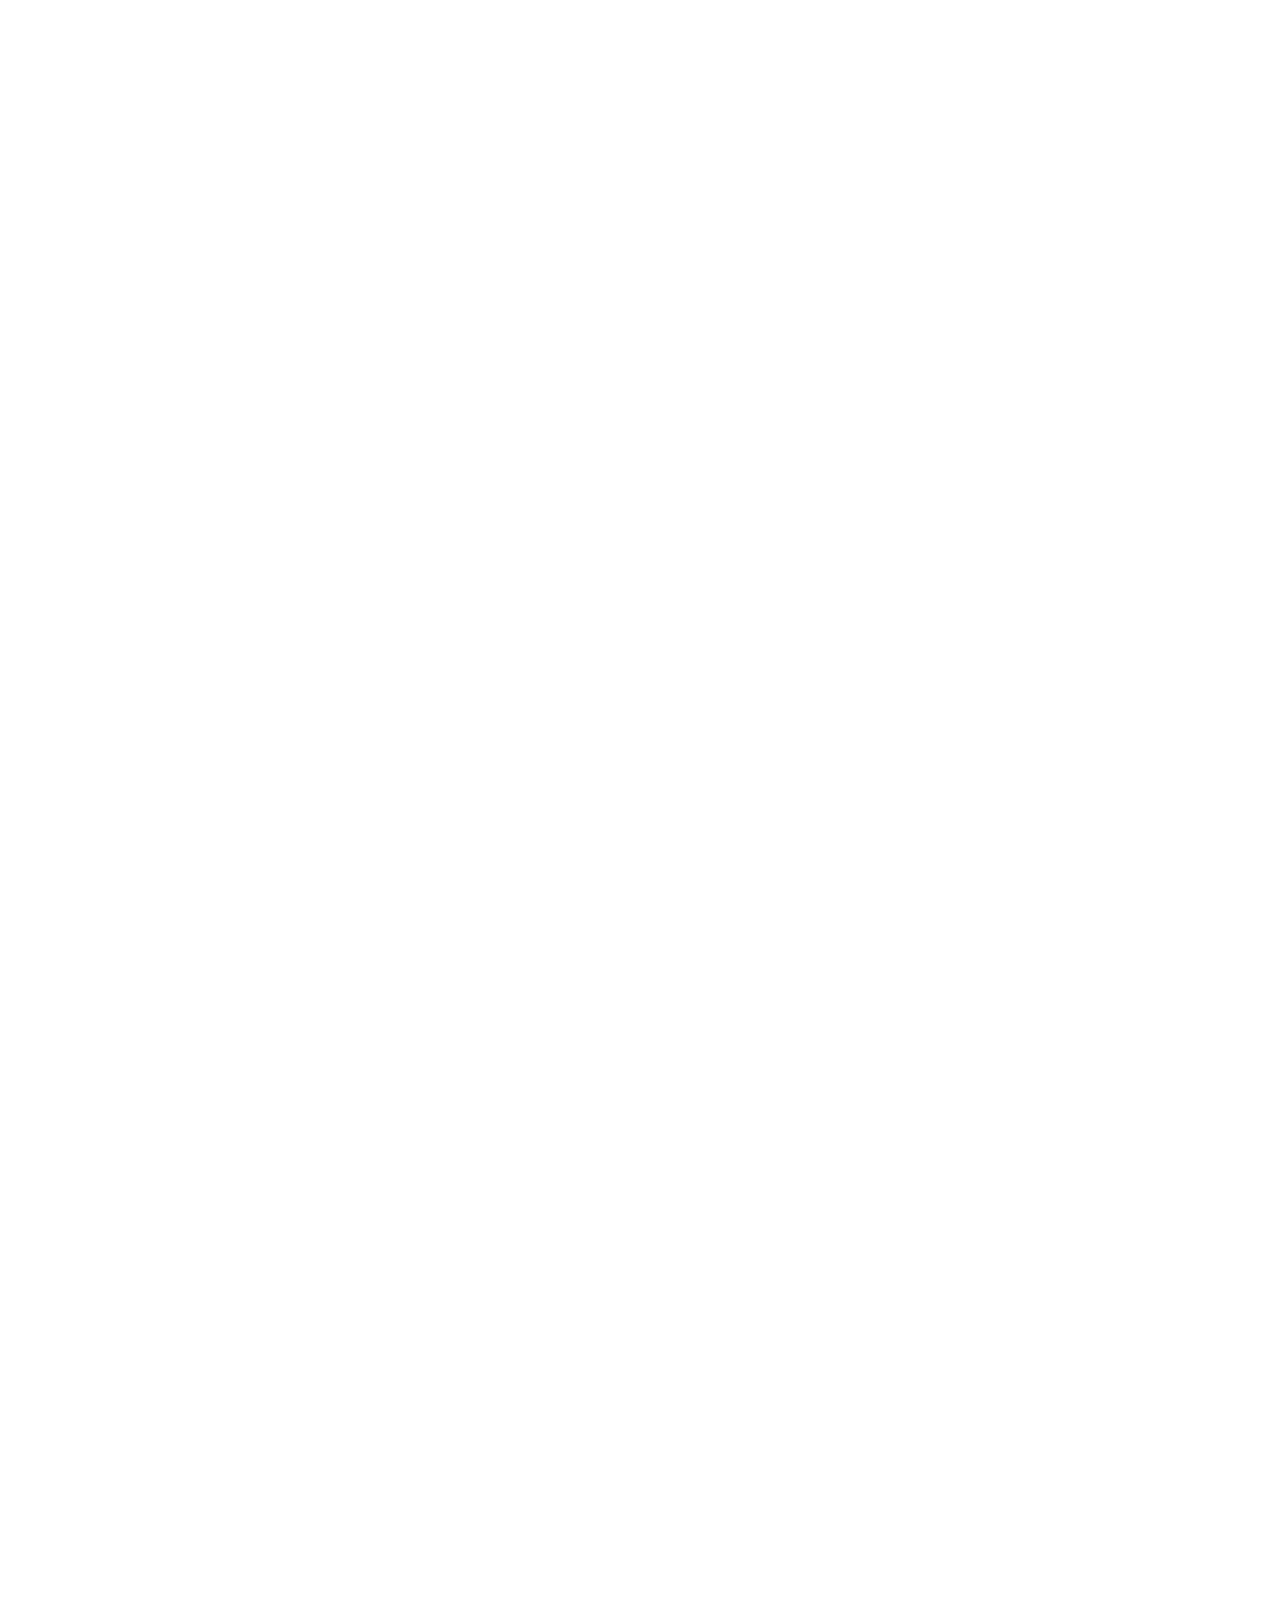
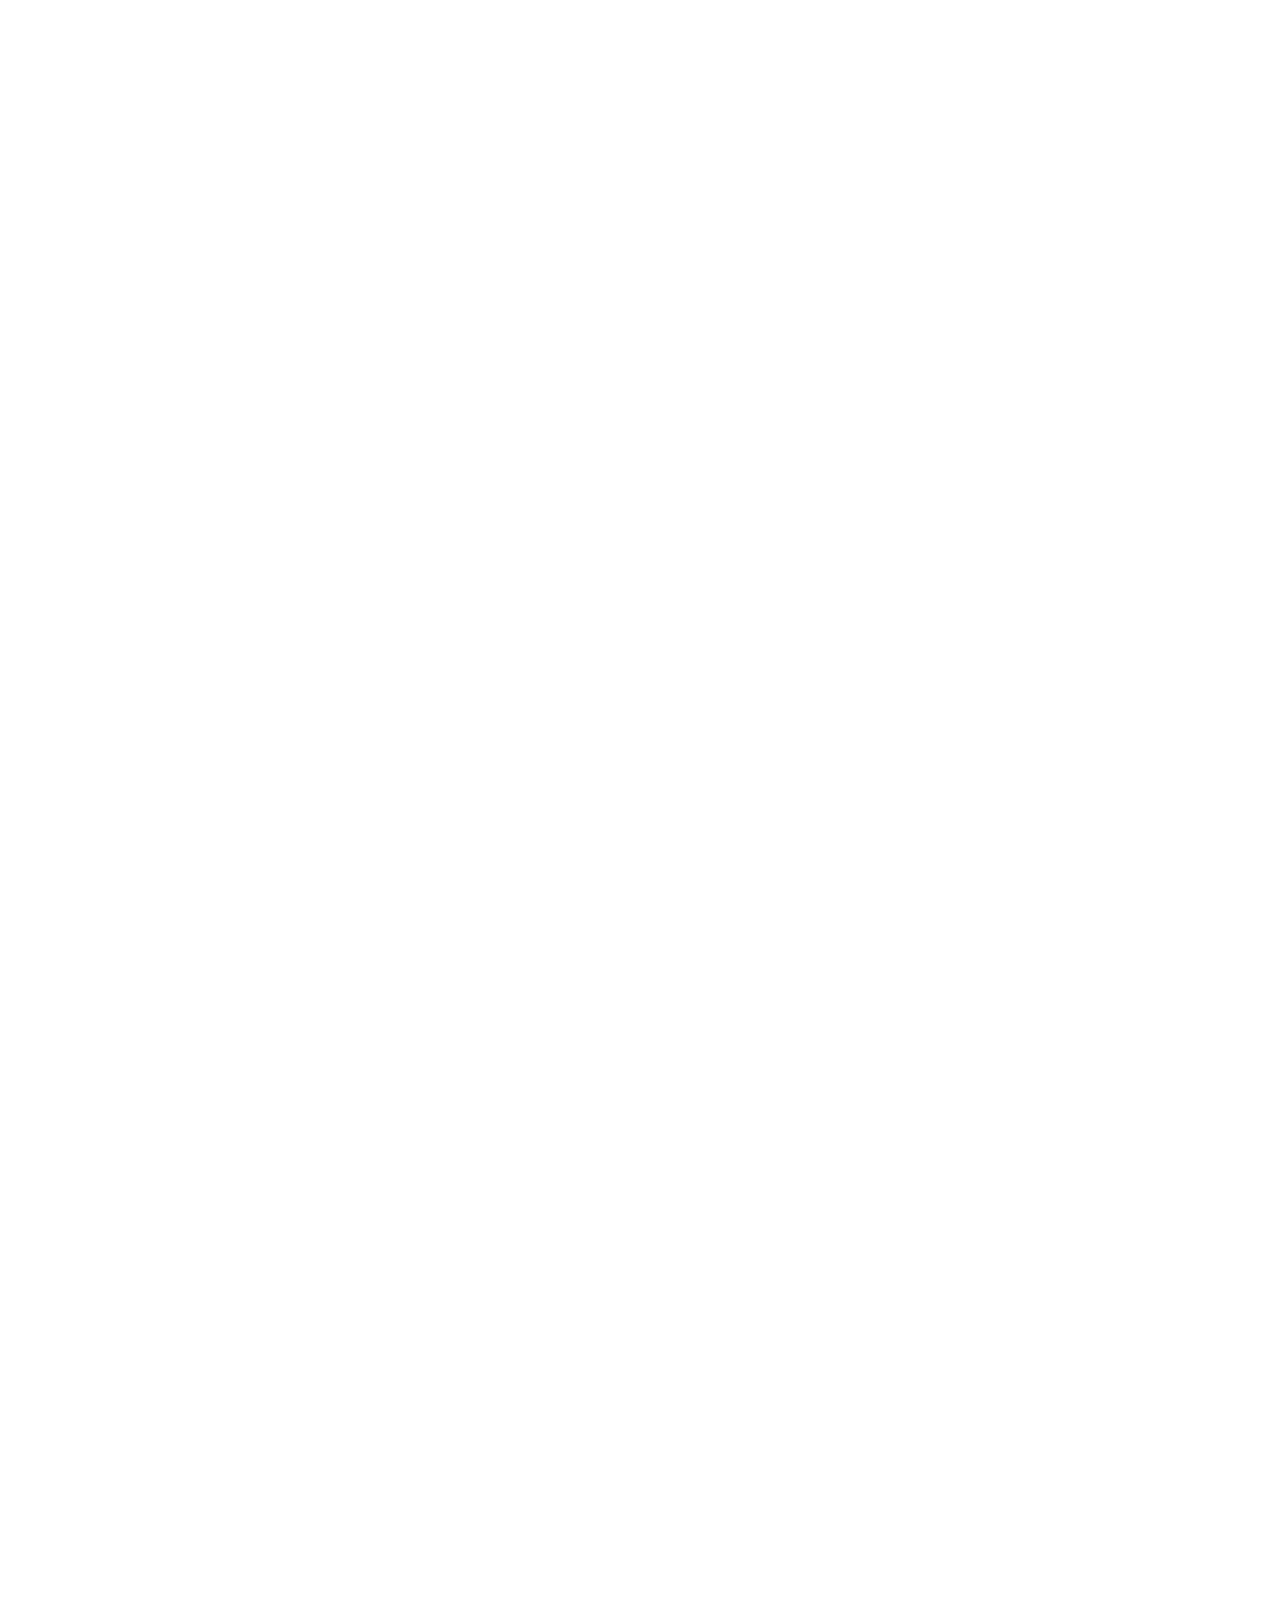
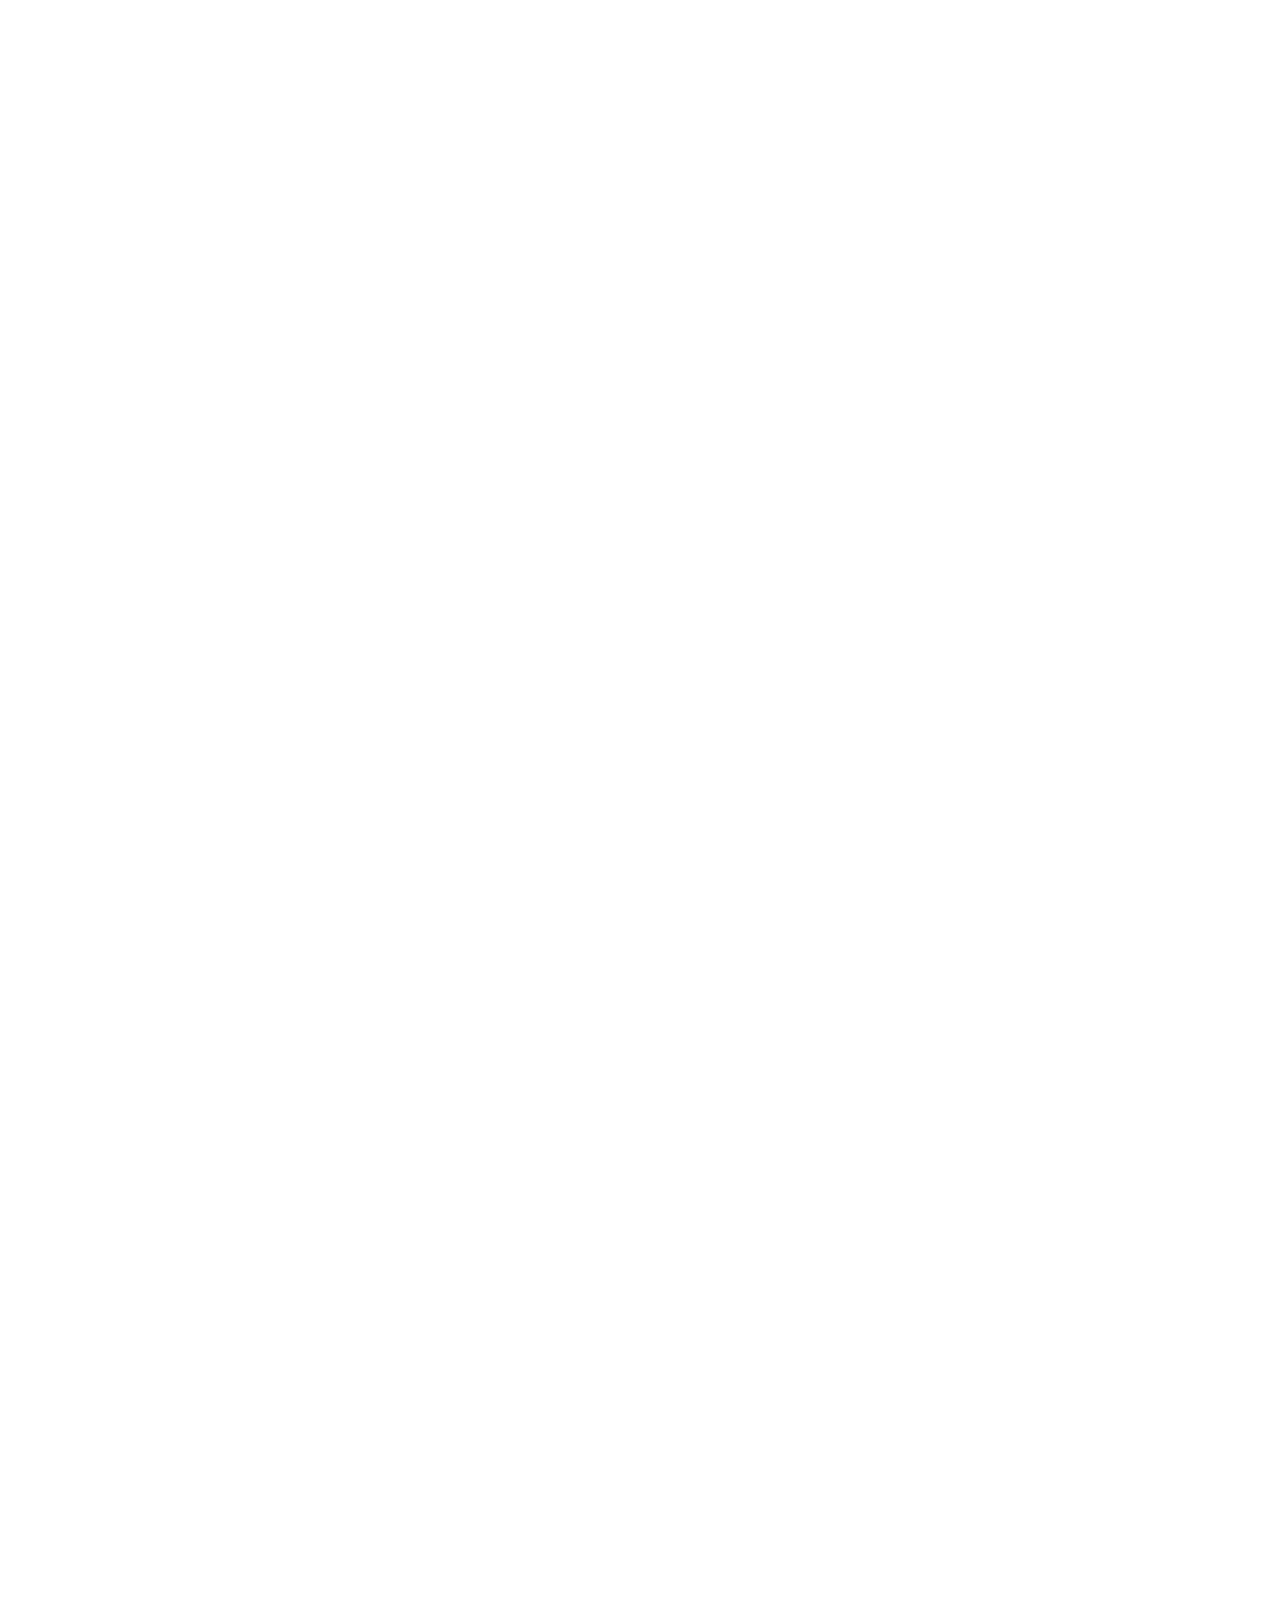
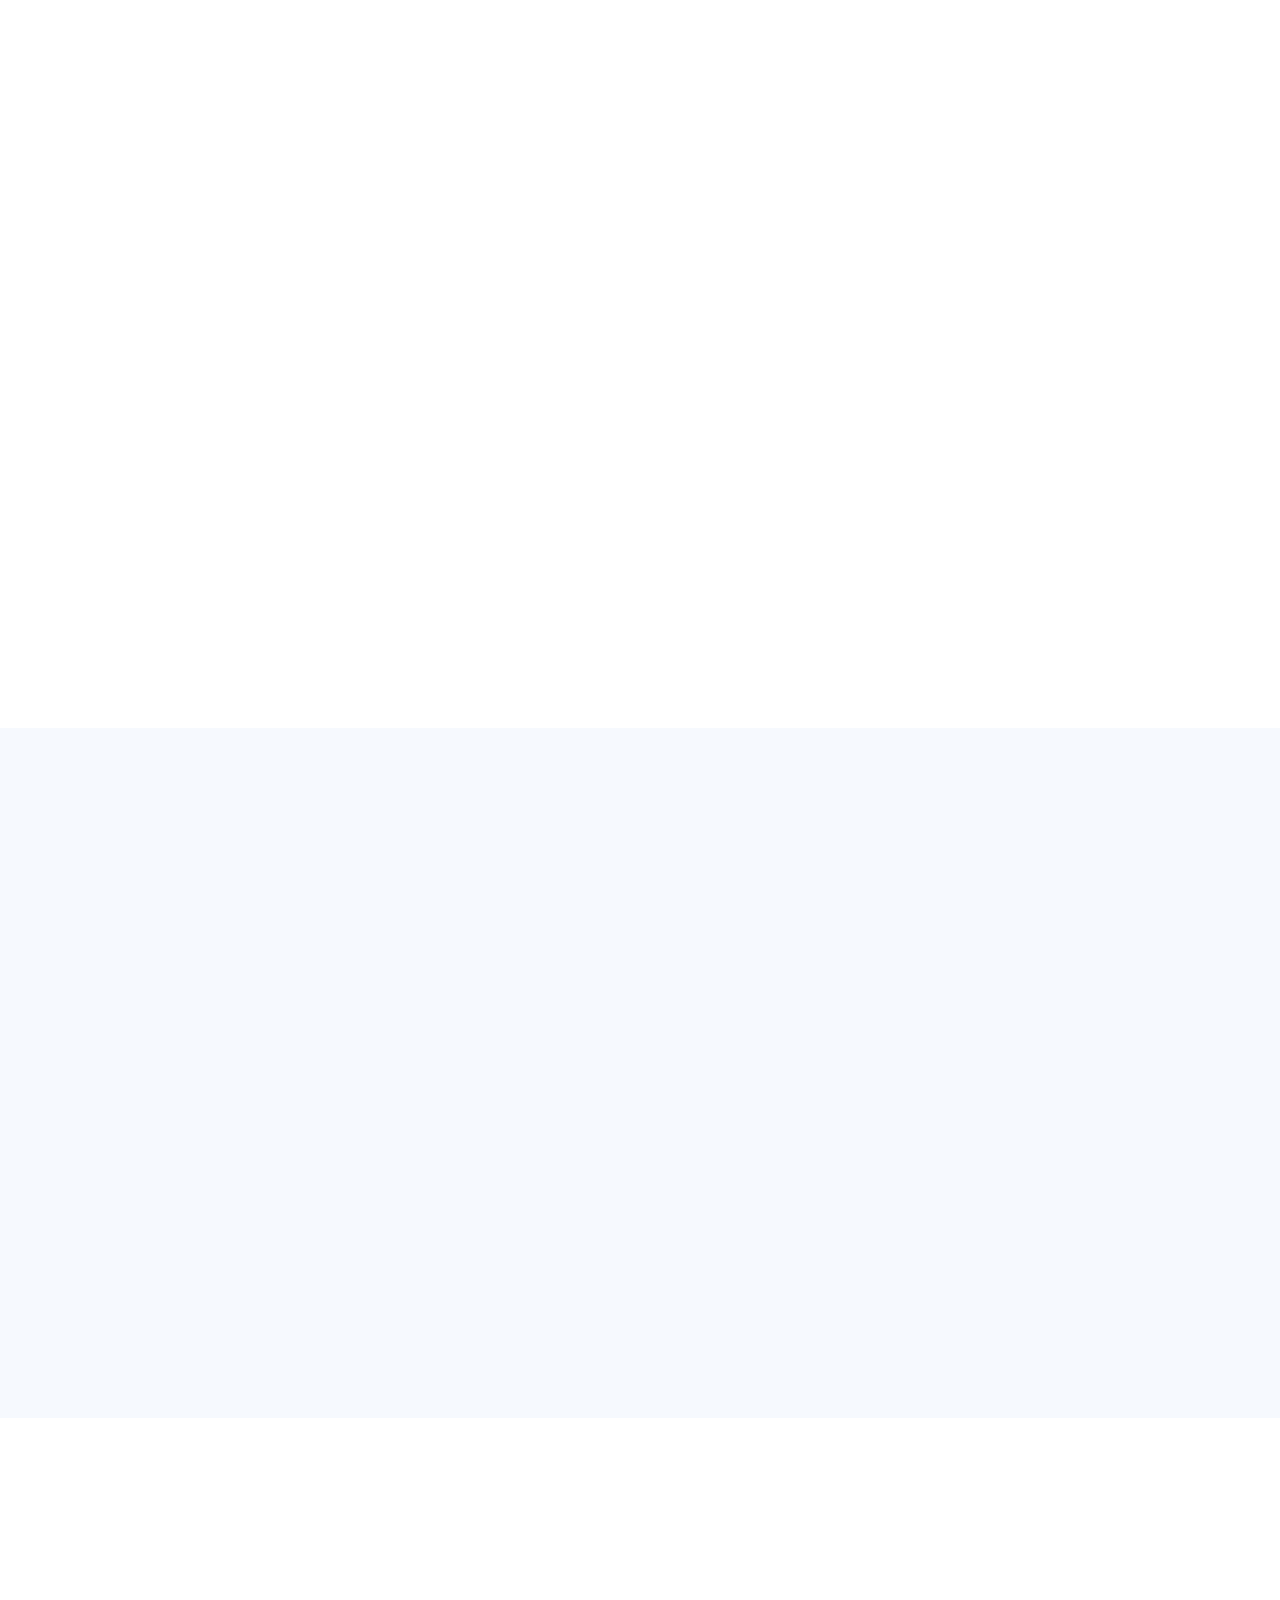
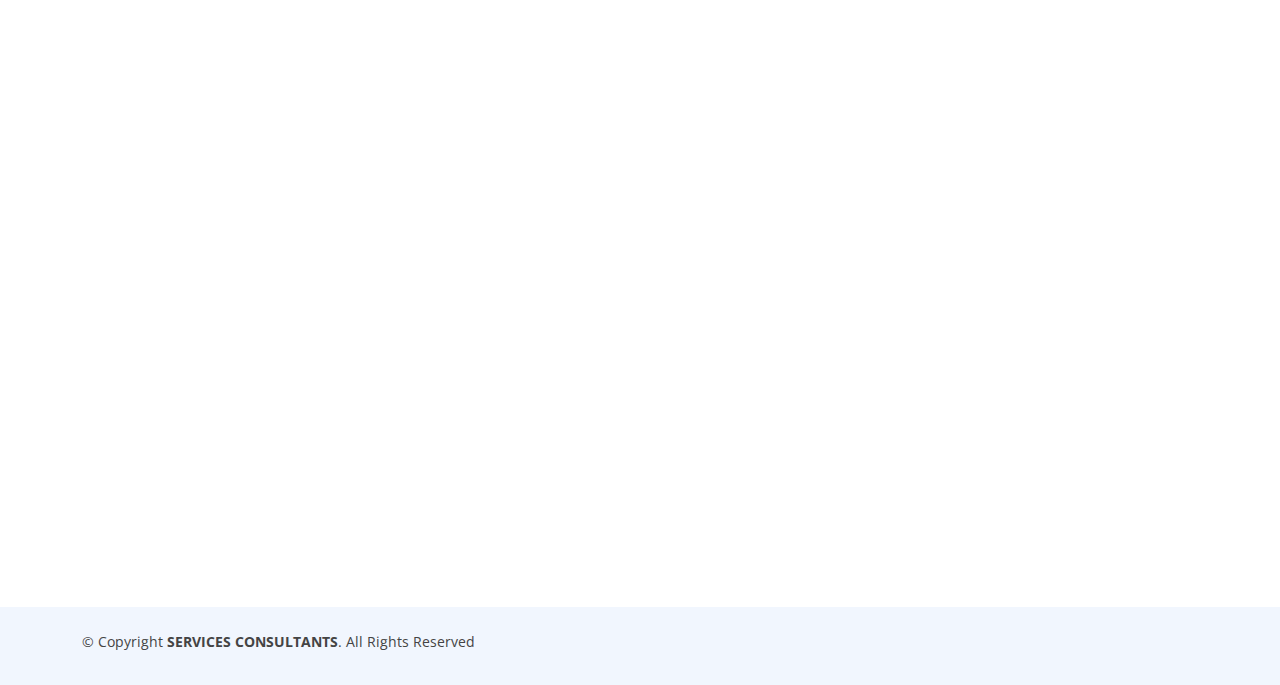
==== commit d2140843: "api+images" ====
--- a/index.html
+++ b/index.html
@@ -75,7 +75,7 @@
 
         <div class="row">
           <div class="col-lg-6" data-aos="fade-right" data-aos-delay="100">
-            <img src="assets/img/about.jpg" class="img-fluid" alt="">
+            <img src="assets/img/collage.jpeg" class="img-fluid" alt="">
           </div>
           <div class="col-lg-6 pt-4 pt-lg-0 content d-flex flex-column justify-content-center" data-aos="fade-up"
             data-aos-delay="100">
@@ -160,7 +160,7 @@
             <div class="col-md-6 col-lg-3 d-flex align-items-stretch mb-5 mb-lg-0">
               <div class="icon-box" data-aos="fade-up" data-aos-delay="100">
                 <div class="icon"><i class="bx bxl-firebase"></i></div>
-                <h4 class="title"><a href="">Design</a></h4>
+                <h4 class="title"><a #href="#"#>Design</a></h4>
                 <p class="description" style="padding-left: 150px;padding-right: 150px;"></p>
               </div>
             </div>
@@ -168,7 +168,7 @@
             <div class="col-md-6 col-lg-3 d-flex align-items-stretch mb-5 mb-lg-0">
               <div class="icon-box" data-aos="fade-up" data-aos-delay="200">
                 <div class="icon"><i class="bx bx-file"></i></div>
-                <h4 class="title"><a href="">HVAC</a></h4>
+                <h4 class="title"><a #href="#"#>HVAC</a></h4>
                 <p class="description" style="padding-left: 150px;padding-right: 150px;"></p>
               </div>
             </div>
@@ -176,7 +176,7 @@
             <div class="col-md-6 col-lg-3 d-flex align-items-stretch mb-5 mb-lg-0">
               <div class="icon-box" data-aos="fade-up" data-aos-delay="300">
                 <div class="icon"><i class="bx bx-bulb"></i></div>
-                <h4 class="title"><a href="">Electrical</a></h4>
+                <h4 class="title"><a #href="#">Electrical</a></h4>
                 <p class="description" style="padding-left: 150px;padding-right: 150px;"></p>
               </div>
             </div>
@@ -184,7 +184,7 @@
             <div class="col-md-6 col-lg-3 d-flex align-items-stretch mb-5 mb-lg-0">
               <div class="icon-box" data-aos="fade-up" data-aos-delay="400">
                 <div class="icon"><i class="bx bx-world"></i></div>
-                <h4 class="title"><a href="">ELV</a></h4>
+                <h4 class="title"><a #href="#"#>ELV</a></h4>
                 <p class="description" style="padding-left: 150px;padding-right: 150px;"></p>
               </div>
             </div>
@@ -195,7 +195,7 @@
             <div class="col-md-6 col-lg-3 d-flex align-items-stretch mb-5 mb-lg-0">
               <div class="icon-box" data-aos="fade-up" data-aos-delay="100">
                 <div class="icon"><i class="bx bxl-dribbble"></i></div>
-                <h4 class="title"><a href="">PHE</a></h4>
+                <h4 class="title"><a #href="#"#>PHE</a></h4>
                 <p class="description" style="padding-left: 150px;padding-right: 150px;"></p>
               </div>
             </div>
@@ -203,7 +203,7 @@
             <div class="col-md-6 col-lg-3 d-flex align-items-stretch mb-5 mb-lg-0">
               <div class="icon-box" data-aos="fade-up" data-aos-delay="200">
                 <div class="icon"><i class="bx bx-file"></i></div>
-                <h4 class="title"><a href="">Fire</a></h4>
+                <h4 class="title"><a #href="#"#>Fire</a></h4>
                 <p class="description" style="padding-left: 150px;padding-right: 150px;"></p>
               </div>
             </div>
@@ -211,7 +211,7 @@
             <div class="col-md-6 col-lg-3 d-flex align-items-stretch mb-5 mb-lg-0">
               <div class="icon-box" data-aos="fade-up" data-aos-delay="300">
                 <div class="icon"><i class="bx bx-tachometer"></i></div>
-                <h4 class="title"><a href="">IBMS & IOT</a></h4>
+                <h4 class="title"><a #href="#"#>IBMS & IOT</a></h4>
                 <p class="description" style="padding-left: 150px;padding-right: 150px;"></p>
               </div>
             </div>
@@ -219,7 +219,7 @@
             <div class="col-md-6 col-lg-3 d-flex align-items-stretch mb-5 mb-lg-0">
               <div class="icon-box" data-aos="fade-up" data-aos-delay="400">
                 <div class="icon"><i class="bx bx-world"></i></div>
-                <h4 class="title"><a href="">Sustainability</a></h4>
+                <h4 class="title"><a #href="#"#>Sustainability</a></h4>
                 <p class="description" style="padding-left: 150px;padding-right: 150px;"></p>
               </div>
             </div>
@@ -289,16 +289,74 @@
           <div class="col-lg-4 col-md-6 portfolio-item filter-hotels">
             <img src="assets/img/portfolio/hotels_1.jpg" class="img-fluid" alt="">
             <div class="portfolio-info">
-              <h4>Taj Vivanta, Bangalore</h4>
+              <h4>Taj West End, Bangalore</h4>
               <p>MEP design</p>
               <p>20 Acres</p>
               <p>91 rooms</p>
               <p>26 Suites</p>
               <p>Rooms, Suites, Spa, Banquets, Lounges, Garden Area, Swimming pool, Cottages</p>
               <a href="assets/img/portfolio/hotels_1.jpg" data-gallery="portfolioGallery"
+                class="portfolio-lightbox preview-link" title="Taj West End, Bangalore"><i class="bx bx-plus"></i></a>
+            </div>
+          </div>
+
+          <div class="col-lg-4 col-md-6 portfolio-item filter-hotels">
+            <img src="assets/img/portfolio/hotels_3.jpg" class="img-fluid" alt="">
+            <div class="portfolio-info">
+              <h4>Gateway Hotel, Bangalore</h4>
+              <p>MEP design</p>
+              <p>250,000 Sq.ft.</p>
+              <p>2 Basements + 11 floors</p>
+              <p>167 keys </p>
+              <p>Rooms, Suites, Banquets, Lounges, Swimming pool </p>
+              <a href="assets/img/portfolio/hotels_3.jpg" data-gallery="portfolioGallery"
+                class="portfolio-lightbox preview-link" title="Gateway Hotel, Bangalore"><i class="bx bx-plus"></i></a>
+            </div>
+          </div>
+
+          <div class="col-lg-4 col-md-6 portfolio-item filter-hotels">
+            <img src="assets/img/portfolio/hotels_4.jpg" class="img-fluid" alt="">
+            <div class="portfolio-info">
+              <h4>Taj Vivanta, Bangalore</h4>
+              <p>MEP design</p>
+              <p>180,000 Sq.ft.</p>
+              <p>2 Basements + 6 floors</p>
+              <p>100 keys</p>
+              <p>Rooms, Suites, Banquets, Lounges, Swimming pool</p>
+              <a href="assets/img/portfolio/hotels_4.jpg" data-gallery="portfolioGallery"
                 class="portfolio-lightbox preview-link" title="Taj Vivanta, Bangalore"><i class="bx bx-plus"></i></a>
             </div>
           </div>
+
+          <div class="col-lg-4 col-md-6 portfolio-item filter-hotels">
+            <img src="assets/img/portfolio/hotels_5.jpg" class="img-fluid" alt="">
+            <div class="portfolio-info">
+              <h4>JW Marriott, Bangalore</h4>
+              <p>MEP design</p>
+              <p>300,000 Sq.ft.</p>
+              <p>2 Basements + 13 floors</p>
+              <p>324 keys (partial design)</p>
+              <p>Rooms, Suites, Banquets, Lounges, Swimming pool</p>
+              <a href="assets/img/portfolio/hotels_5.jpg" data-gallery="portfolioGallery"
+                class="portfolio-lightbox preview-link" title="JW Marriott, Bangalore"><i class="bx bx-plus"></i></a>
+            </div>
+          </div>
+
+          <div class="col-lg-4 col-md-6 portfolio-item filter-hotels">
+            <img src="assets/img/portfolio/hotels_6.jpg" class="img-fluid" alt="">
+            <div class="portfolio-info">
+              <h4>Radisson Hotel, Bangalore</h4>
+              <p>MEP design</p>
+              <p>200,000 Sq.ft.</p>
+              <p>2 Basements + 7 floors</p>
+              <p>180 keys</p>
+              <p>Rooms, Spa, Suites, Banquets, Lounges</p>
+              <a href="assets/img/portfolio/hotels_6.jpg" data-gallery="portfolioGallery"
+                class="portfolio-lightbox preview-link" title="Radisson Hotel, Bangalore"><i class="bx bx-plus"></i></a>
+            </div>
+          </div>
+
+
 
           <div class="col-lg-4 col-md-6 portfolio-item filter-hotels">
             <img src="assets/img/portfolio/hotels_2.jpg" class="img-fluid" alt="">
@@ -332,6 +390,51 @@
           </div>
 
           <div class="col-lg-4 col-md-6 portfolio-item filter-offices-it">
+            <img src="assets/img/portfolio/software_it_4.jpg" class="img-fluid" alt="">
+            <div class="portfolio-info">
+              <h4>BOSCH</h4>
+              <p>601 IT Park, Bangalore</p>
+              <p>MEP review design, Green Building Design</p>
+              <p>2,50,000 sq.ft.</p>
+              <p>G+10 floors</p>
+              <p>Ongoing</p>
+              <p>LEED Platinum (planned)</p>
+              <a href="assets/img/portfolio/software_it_4.jpg" data-gallery="portfolioGallery"
+                class="portfolio-lightbox preview-link" title="BOSCH"><i class="bx bx-plus"></i></a>
+            </div>
+          </div>
+
+          <div class="col-lg-4 col-md-6 portfolio-item filter-offices-it">
+            <img src="assets/img/portfolio/software_it_4a.jpg" class="img-fluid" alt="">
+            <div class="portfolio-info">
+              <h4>BOSCH</h4>
+              <p>602 IT Park, Bangalore</p>
+              <p>MEP review design, Green Building Design</p>
+              <p>2,50,000 sq.ft.</p>
+              <p>G+10 floors</p>
+              <p>Ongoing</p>
+              <p>LEED Platinum (planned)</p>
+              <a href="assets/img/portfolio/software_it_4a.jpg" data-gallery="portfolioGallery"
+                class="portfolio-lightbox preview-link" title="BOSCH"><i class="bx bx-plus"></i></a>
+            </div>
+          </div>
+
+          <div class="col-lg-4 col-md-6 portfolio-item filter-offices-it">
+            <img src="assets/img/portfolio/software_it_4a.jpg" class="img-fluid" alt="">
+            <div class="portfolio-info">
+              <h4>BOSCH</h4>
+              <p>700 Training Facility, Bangalore</p>
+              <p>MEP review design, Green Building Design</p>
+              <p>50,000 sq.ft.</p>
+              <p>G+5 floors</p>
+              <p>Ongoing</p>
+              <p>LEED Platinum (planned)</p>
+              <a href="assets/img/portfolio/software_it_4b.jpg" data-gallery="portfolioGallery"
+                class="portfolio-lightbox preview-link" title="BOSCH"><i class="bx bx-plus"></i></a>
+            </div>
+          </div>
+
+          <div class="col-lg-4 col-md-6 portfolio-item filter-offices-it">
             <img src="assets/img/portfolio/software_it_2.jpg" class="img-fluid" alt="">
             <div class="portfolio-info">
               <h4>EMBASSY CRESCENT, Bangalore</h4>
@@ -341,6 +444,21 @@
               <p>Ongoing</p>
               <a href="assets/img/portfolio/software_it_2.jpg" data-gallery="portfolioGallery"
                 class="portfolio-lightbox preview-link" title="EMBASSY CRESCENT, Bangalore"><i
+                  class="bx bx-plus"></i></a>
+            </div>
+          </div>
+
+          <div class="col-lg-4 col-md-6 portfolio-item filter-offices-it">
+            <img src="assets/img/portfolio/software_it_3.jpg" class="img-fluid" alt="">
+            <div class="portfolio-info">
+              <h4>LIC OFFICE, Gandhinagar</h4>
+              <p>MEP review design</p>
+              <p>2,20,000 sq.ft.</p>
+              <p>G+19 floors – 102 m height</p>
+              <p>LEED Certified (planned)</p>
+              <p>Ongoing</p>
+              <a href="assets/img/portfolio/software_it_3.jpg" data-gallery="portfolioGallery"
+                class="portfolio-lightbox preview-link" title="LIC OFFICE, Gandhinagar"><i
                   class="bx bx-plus"></i></a>
             </div>
           </div>
@@ -371,6 +489,62 @@
               <p>Ongoing</p>
               <a href="assets/img/portfolio/retail_2.jpg" data-gallery="portfolioGallery"
                 class="portfolio-lightbox preview-link" title="Ozone Commercial, Bangalore"><i
+                  class="bx bx-plus"></i></a>
+            </div>
+          </div>
+
+          <div class="col-lg-4 col-md-6 portfolio-item filter-shopping-malls">
+            <img src="assets/img/portfolio/retail_3.jpg" class="img-fluid" alt="">
+            <div class="portfolio-info">
+              <h4>Puma Sustainable Store, Bangalore</h4>
+              <p>MEP and Green design</p>
+              <p>20,000 sq.ft</p>
+              <p>LEED Platinum</p>
+              <a href="assets/img/portfolio/retail_3.jpg" data-gallery="portfolioGallery"
+                class="portfolio-lightbox preview-link" title="Puma Sustainable Store, Bangalore"><i
+                  class="bx bx-plus"></i></a>
+            </div>
+          </div>
+
+          <div class="col-lg-4 col-md-6 portfolio-item filter-shopping-malls">
+            <img src="assets/img/portfolio/retail_4.jpg" class="img-fluid" alt="">
+            <div class="portfolio-info">
+              <h4>Purva Mall, Bangalore</h4>
+              <p>MEP design</p>
+              <p>180,000 sq.ft</p>
+              <p>1 basement + 5 floors</p>
+              <p>Shops, Food court</p>
+              <a href="assets/img/portfolio/retail_4.jpg" data-gallery="portfolioGallery"
+                class="portfolio-lightbox preview-link" title="Purva Mall, Bangalore"><i
+                  class="bx bx-plus"></i></a>
+            </div>
+          </div>
+
+          <div class="col-lg-4 col-md-6 portfolio-item filter-shopping-malls">
+            <img src="assets/img/portfolio/retail_5.jpg" class="img-fluid" alt="">
+            <div class="portfolio-info">
+              <h4>Yolee Mall, Bangalore</h4>
+              <p>MEP design</p>
+              <p>150,000 sq.ft</p>
+              <p>1 basement + 6 floors</p>
+              <p>Shops, Food court</p>
+              <a href="assets/img/portfolio/retail_5.jpg" data-gallery="portfolioGallery"
+                class="portfolio-lightbox preview-link" title="Yolee Mall, Bangalore"><i
+                  class="bx bx-plus"></i></a>
+            </div>
+          </div>
+
+          <div class="col-lg-4 col-md-6 portfolio-item filter-shopping-malls">
+            <img src="assets/img/portfolio/retail_6.jpg" class="img-fluid" alt="">
+            <div class="portfolio-info">
+              <h4>Gopalan Mall, Bangalore</h4>
+              <p>MEP design</p>
+              <p>600,000 sq.ft</p>
+              <p>2 basement + 7 floors</p>
+              <p>Shops, Food court</p>
+              <p>5 screen multiplex</p>
+              <a href="assets/img/portfolio/retail_5.jpg" data-gallery="portfolioGallery"
+                class="portfolio-lightbox preview-link" title="Gopalan Mall, Bangalore"><i
                   class="bx bx-plus"></i></a>
             </div>
           </div>
@@ -403,11 +577,131 @@
             </div>
           </div>
 
+          <div class="col-lg-4 col-md-6 portfolio-item filter-housing">
+            <img src="assets/img/portfolio/housing_3.png" class="img-fluid" alt="">
+            <div class="portfolio-info">
+              <h4>BREN, KAGALIPURA , Bangalore</h4>
+              <p>MEP design</p>
+              <p>750,000 sq.ft.</p>
+              <p>2 Basements + 17 floors</p>
+              <p>2 Towers</p>
+              <p>900 Apartments</p>
+              <p>Apartments and club house</p>
+              Ongoing
+              <a href="assets/img/portfolio/housing_2.jpg" data-gallery="portfolioGallery"
+                class="portfolio-lightbox preview-link" title="BREN, KAGALIPURA , Bangalore"><i class="bx bx-plus"></i></a>
+            </div>
+          </div>
+
+          <div class="col-lg-4 col-md-6 portfolio-item filter-housing">
+            <img src="assets/img/portfolio/housing_5.png" class="img-fluid" alt="">
+            <div class="portfolio-info">
+              <h4>BREN, TALAGHATTPURA , Bangalore</h4>
+              <p>MEP design</p>
+              <p>450,000 sq.ft.</p>
+              <p>2 Basements + 24 floors</p>
+              <p>1 Towers</p>
+              <p>450 Apartments</p>
+              <p>Apartments and club house</p>
+              Ongoing
+              <a href="assets/img/portfolio/housing_5.png" data-gallery="portfolioGallery"
+                class="portfolio-lightbox preview-link" title="BREN, KAGALIPURA , Bangalore"><i class="bx bx-plus"></i></a>
+            </div>
+          </div>
+
+          <div class="col-lg-4 col-md-6 portfolio-item filter-housing">
+            <img src="assets/img/portfolio/housing_6.png" class="img-fluid" alt="">
+            <div class="portfolio-info">
+              <h4>BREN, Senior Living Bangalore</h4>
+              <p>MEP design</p>
+              <p>1,00,000 sq.ft.</p>
+              <p>Senior Living</p>
+              Ongoing
+              <a href="assets/img/portfolio/housing_6.png" data-gallery="portfolioGallery"
+                class="portfolio-lightbox preview-link" title="BREN, Senior Living, Bangalore"><i class="bx bx-plus"></i></a>
+            </div>
+          </div>
+
+          <div class="col-lg-4 col-md-6 portfolio-item filter-housing">
+            <img src="assets/img/portfolio/housing_7.png" class="img-fluid" alt="">
+            <div class="portfolio-info">
+              <h4>Power Tower Condominium, Bangalore</h4>
+              <p>MEP design</p>
+              <p>500,000 sq.ft.</p>
+              <p>1 Basements + 15 floors</p>
+              <p>2 Towers</p>
+              <p>375 Apartments</p>
+              <p>Apartments and club house</p>
+              <a href="assets/img/portfolio/housing_7.png" data-gallery="portfolioGallery"
+                class="portfolio-lightbox preview-link" title="Power Tower Condominium, Bangalore"><i class="bx bx-plus"></i></a>
+            </div>
+          </div>
+
+          <div class="col-lg-4 col-md-6 portfolio-item filter-housing">
+            <img src="assets/img/portfolio/housing_8.png" class="img-fluid" alt="">
+            <div class="portfolio-info">
+              <h4>Mittal Palms Condominium, Bangalore</h4>
+              <p>MEP design</p>
+              <p>325,000 sq.ft.</p>
+              <p>stilt + 8 floors</p>
+              <p>8 Blocks</p>
+              <p>224 Apartments</p>
+              <p>Apartments and club house</p>
+              <a href="assets/img/portfolio/housing_8.png" data-gallery="portfolioGallery"
+                class="portfolio-lightbox preview-link" title="Mittal Palms Condominium, Bangalore"><i class="bx bx-plus"></i></a>
+            </div>
+          </div>
+
+          <div class="col-lg-4 col-md-6 portfolio-item filter-housing">
+            <img src="assets/img/portfolio/housing_9.png" class="img-fluid" alt="">
+            <div class="portfolio-info">
+              <h4>Siroya Sunshine Condominium, Bangalore</h4>
+              <p>MEP Green design</p>
+              <p>275,000 sq.ft.</p>
+              <p>1 Basement + 8 floors</p>
+              <p>5 Blocks</p>
+              <p>185 residences</p>
+              <p>Apartments and club house</p>
+              <a href="assets/img/portfolio/housing_9.png" data-gallery="portfolioGallery"
+                class="portfolio-lightbox preview-link" title="Mittal Palms Condominium, Bangalore"><i class="bx bx-plus"></i></a>
+            </div>
+          </div>
+
+          <div class="col-lg-4 col-md-6 portfolio-item filter-housing">
+            <img src="assets/img/portfolio/housing_10.png" class="img-fluid" alt="">
+            <div class="portfolio-info">
+              <h4>Pebble Bay Condominium, Bangalore</h4>
+              <p>MEP design</p>
+              <p>800,000 sq.ft.</p>
+              <p>2 Basement + 21 floors</p>
+              <p>5 Towers</p>
+              <p>450 residences</p>
+              <p>Apartments and club house</p>
+              <a href="assets/img/portfolio/housing_10.png" data-gallery="portfolioGallery"
+                class="portfolio-lightbox preview-link" title="Pebble Bay Condominium, Bangalore"><i class="bx bx-plus"></i></a>
+            </div>
+          </div>
+
+          <div class="col-lg-4 col-md-6 portfolio-item filter-housing">
+            <img src="assets/img/portfolio/housing_11.png" class="img-fluid" alt="">
+            <div class="portfolio-info">
+              <h4>One Bangalore West Condominium, Bangalore</h4>
+              <p>MEP design - review</p>
+              <p>4,000,000 sq.ft.</p>
+              <p>3 basements + 31 floors</p>
+              <p>10 Towers (partial design)</p>
+              <p>450 residences</p>
+              <p>Apartments and club house</p>
+              <a href="assets/img/portfolio/housing_11.png" data-gallery="portfolioGallery"
+                class="portfolio-lightbox preview-link" title="One Bangalore West Condominium, Bangalore"><i class="bx bx-plus"></i></a>
+            </div>
+          </div>
+
           <div class="col-lg-4 col-md-6 portfolio-item filter-hospitals">
             <img src="assets/img/portfolio/hospitals_1.png" class="img-fluid" alt="">
             <div class="portfolio-info">
               <h4>Step Care Centre, Bangalore</h4>
-              <p>MEP design</p>
+              <p>MEP design</p>   
               <p>1.3 million sqft. (part of township)</p>
               <p>2 basements + 9 floors</p>
               <p>400 beds</p>
@@ -429,6 +723,36 @@
 
               <a href="assets/img/portfolio/hospitals_2.png" data-gallery="portfolioGallery"
                 class="portfolio-lightbox preview-link" title="Manipal Hospital, Bangalore"><i
+                  class="bx bx-plus"></i></a>
+            </div>
+          </div>
+
+          <div class="col-lg-4 col-md-6 portfolio-item filter-hospitals">
+            <img src="assets/img/portfolio/hospitals_3.png" class="img-fluid" alt="">
+            <div class="portfolio-info">
+              <h4>Yashomati Hospital, Bangalore</h4>
+              <p>MEP design</p>
+              <p>150,000 sq.ft.</p>
+              <p>2 basements + 7 floors</p>
+              <p>250 beds</p>
+
+              <a href="assets/img/portfolio/hospitals_3.png" data-gallery="portfolioGallery"
+                class="portfolio-lightbox preview-link" title="Yashomati Hospital, Bangalore"><i
+                  class="bx bx-plus"></i></a>
+            </div>
+          </div>
+
+          <div class="col-lg-4 col-md-6 portfolio-item filter-hospitals">
+            <img src="assets/img/portfolio/hospitals_4.png" class="img-fluid" alt="">
+            <div class="portfolio-info">
+              <h4>Panacea Hospital, Bangalore</h4>
+              <p>MEP design</p>
+              <p>100,000 sq.ft.</p>
+              <p>1 basements + 6 floors</p>
+              <p>150 beds</p>
+
+              <a href="assets/img/portfolio/hospitals_4.png" data-gallery="portfolioGallery"
+                class="portfolio-lightbox preview-link" title="Panacea Hospital, Bangalore"><i
                   class="bx bx-plus"></i></a>
             </div>
           </div>
@@ -455,6 +779,18 @@
               Battery Manufacturing Plant
               <a href="assets/img/portfolio/industrial_2.jpg" data-gallery="portfolioGallery"
                 class="portfolio-lightbox preview-link" title="Luminous Batteries, Hosur"><i class="bx bx-plus"></i></a>
+            </div>
+          </div>
+
+          <div class="col-lg-4 col-md-6 portfolio-item filter-industrial">
+            <img src="assets/img/portfolio/industrial_4.jpg" class="img-fluid" alt="">
+            <div class="portfolio-info">
+              <h4>SJS Printers</h4>
+              <p>MEP design</p>
+              <p>50,000 sq.ft.</p>
+              Printing Plant
+              <a href="assets/img/portfolio/industrial_4.jpg" data-gallery="portfolioGallery"
+                class="portfolio-lightbox preview-link" title="SJS Printers"><i class="bx bx-plus"></i></a>
             </div>
           </div>
 
@@ -468,7 +804,19 @@
               <p>Shops, restaurants, Food court, multiplex – 3 screens</p>
               <p>Ongoing</p>
               <a href="assets/img/portfolio/township_1.png" data-gallery="portfolioGallery"
-                class="portfolio-lightbox preview-link" title="Luminous Batteries, Hosur"><i class="bx bx-plus"></i></a>
+                class="portfolio-lightbox preview-link" title="OZONE"><i class="bx bx-plus"></i></a>
+            </div>
+          </div>
+
+          <div class="col-lg-4 col-md-6 portfolio-item filter-township">
+            <img src="assets/img/portfolio/township_2.png" class="img-fluid" alt="">
+            <div class="portfolio-info">
+              <h4>Prestige Smart City, Bangalore</h4>
+              <p>HVAC design</p>
+              <p>Offices, Residential, Villas, Shopping Mall</p>
+              <p>Ongoing</p>
+              <a href="assets/img/portfolio/township_2.png" data-gallery="portfolioGallery"
+                class="portfolio-lightbox preview-link" title="Prestige Smart City, Bangalore"><i class="bx bx-plus"></i></a>
             </div>
           </div>
 
@@ -482,7 +830,42 @@
               <p>Ongoing</p>
               IGBC Certified (planned)
               <a href="assets/img/portfolio/religious_1.jpg" data-gallery="portfolioGallery"
-                class="portfolio-lightbox preview-link" title="Luminous Batteries, Hosur"><i class="bx bx-plus"></i></a>
+                class="portfolio-lightbox preview-link" title="ISKCON, Coimbatore"><i class="bx bx-plus"></i></a>
+            </div>
+          </div>
+
+          <div class="col-lg-4 col-md-6 portfolio-item filter-educational">
+            <img src="assets/img/portfolio/educational_1.jpg" class="img-fluid" alt="">
+            <div class="portfolio-info">
+              <h4>Vydehi Hospital and Medical College, Bangalore</h4>
+              <p>MEP design</p>
+              <p>10 Acres</p>
+              <p>1 basements + 5 floors</p>
+              <p>1600 beds</p>
+              <a href="assets/img/portfolio/educational_1.jpg" data-gallery="portfolioGallery"
+                class="portfolio-lightbox preview-link" title="VYDEHI, Bangalore"><i class="bx bx-plus"></i></a>
+            </div>
+          </div>
+
+          <div class="col-lg-4 col-md-6 portfolio-item filter-educational">
+            <img src="assets/img/portfolio/educational_2.jpg" class="img-fluid" alt="">
+            <div class="portfolio-info">
+              <h4>A J Hospital & Medical College, Bangalore</h4>
+              <p>MEP design</p>
+              <p>250,000 sq.ft</p>
+              <p>2 basements + 10 floors</p>
+              <p>810 beds</p>
+              <a href="assets/img/portfolio/educational_1.jpg" data-gallery="portfolioGallery"
+                class="portfolio-lightbox preview-link" title="A J Hospital, Bangalore"><i class="bx bx-plus"></i></a>
+            </div>
+          </div>
+
+          <div class="col-lg-4 col-md-6 portfolio-item filter-pharma">
+            <img src="assets/img/portfolio/Pharma projects.PNG" class="img-fluid" alt="">
+            <div class="portfolio-info">
+        
+              <a href="assets/img/portfolio/Pharma projects.PNG" data-gallery="portfolioGallery"
+                class="portfolio-lightbox preview-link" title="Pharma"><i class="bx bx-plus"></i></a>
             </div>
           </div>
 
@@ -495,7 +878,7 @@
               <p>5 Residences Villas, Hotel, Club house</p>
               <p>Ongoing</p>
               <a href="assets/img/portfolio/residential_1.png" data-gallery="portfolioGallery"
-                class="portfolio-lightbox preview-link" title="Quest Global, Belgaum"><i class="bx bx-plus"></i></a>
+                class="portfolio-lightbox preview-link" title="ROYAL ORCHID"><i class="bx bx-plus"></i></a>
             </div>
           </div>
 
@@ -508,9 +891,63 @@
               <p>300 Villas</p>
               <p>Ongoing</p>
               <a href="assets/img/portfolio/residential_2.jpg" data-gallery="portfolioGallery"
-                class="portfolio-lightbox preview-link" title="ISRO, Bangalore"><i class="bx bx-plus"></i></a>
-            </div>
-          </div>
+                class="portfolio-lightbox preview-link" title="Pioneer Lake Dew, Bangalore"><i class="bx bx-plus"></i></a>
+            </div>
+          </div>
+
+          <div class="col-lg-4 col-md-6 portfolio-item filter-residential-layouts">
+            <img src="assets/img/portfolio/residential_3.jpg" class="img-fluid" alt="">
+            <div class="portfolio-info">
+              <h4>Midas Exotica Villas, Bangalore</h4>
+              <p>MEP design</p>
+              <p>12 Acres</p>
+              <p>68 residences</p>
+              <p>Villas, Club house</p>
+              <p>Ongoing</p>
+              <a href="assets/img/portfolio/residential_3.jpg" data-gallery="portfolioGallery"
+                class="portfolio-lightbox preview-link" title="Midas Exotica Villas, Bangalore"><i class="bx bx-plus"></i></a>
+            </div>
+          </div>
+
+          <div class="col-lg-4 col-md-6 portfolio-item filter-residential-layouts">
+            <img src="assets/img/portfolio/residential_4.png" class="img-fluid" alt="">
+            <div class="portfolio-info">
+              <h4>Mantri Primus Villas, Bangalore</h4>
+              <p>MEP design</p>
+              <p>30 Acres</p>
+              <p>250 Villas</p>
+              <p>Ongoing</p>
+              <a href="assets/img/portfolio/residential_4.png" data-gallery="portfolioGallery"
+                class="portfolio-lightbox preview-link" title="Mantri Primus Villas, Bangalore"><i class="bx bx-plus"></i></a>
+            </div>
+          </div>
+
+          <div class="col-lg-4 col-md-6 portfolio-item filter-residential-layouts">
+            <img src="assets/img/portfolio/residential_5.png" class="img-fluid" alt="">
+            <div class="portfolio-info">
+              <h4>Reliable Developers Dollar Colony, Bangalore</h4>
+              <p>MEP design</p>
+              <p>50 Acres</p>
+              <p>336 Villas</p>
+              <p>Ongoing</p>
+              <a href="assets/img/portfolio/residential_5.png" data-gallery="portfolioGallery"
+                class="portfolio-lightbox preview-link" title="Reliable Developers Dollar Colony, Bangalore"><i class="bx bx-plus"></i></a>
+            </div>
+          </div>
+
+          <div class="col-lg-4 col-md-6 portfolio-item filter-residential-layouts">
+            <img src="assets/img/portfolio/residential_6.png" class="img-fluid" alt="">
+            <div class="portfolio-info">
+              <h4>JP Villas, Bangalore</h4>
+              <p>MEP design</p>
+              <p>8 Acres</p>
+              <p>34 Residence</p>
+              <p>Ongoing</p>
+              <a href="assets/img/portfolio/residential_6.png" data-gallery="portfolioGallery"
+                class="portfolio-lightbox preview-link" title="JP Villas, Bangalore"><i class="bx bx-plus"></i></a>
+            </div>
+          </div>
+
 
           <div class="col-lg-4 col-md-6 portfolio-item filter-aerospace">
             <img src="assets/img/portfolio/aerospace_1.jpg" class="img-fluid" alt="">
@@ -536,6 +973,30 @@
             </div>
           </div>
 
+          <div class="col-lg-4 col-md-6 portfolio-item filter-aerospace">
+            <img src="assets/img/portfolio/aerospace_3.jpg" class="img-fluid" alt="">
+            <div class="portfolio-info">
+              <h4>BEL Electronics, Bangalore</h4>
+              <p>MEP design</p>
+              <p>1,00,000 sq.ft.</p>
+              <p>Micro Wave tubes plant</p>
+              <a href="assets/img/portfolio/aerospace_3.jpg" data-gallery="portfolioGallery"
+                class="portfolio-lightbox preview-link" title="BEL Electronics, Bangalore"><i class="bx bx-plus"></i></a>
+            </div>
+          </div>
+
+          <div class="col-lg-4 col-md-6 portfolio-item filter-aerospace">
+            <img src="assets/img/portfolio/aerospace_4.jpg" class="img-fluid" alt="">
+            <div class="portfolio-info">
+              <h4>Dassault Systems, Bangalore</h4>
+              <p>MEP design</p>
+              <p>80,000 sq.ft.</p>
+              <p>Office Space</p>
+              <a href="assets/img/portfolio/aerospace_4.jpg" data-gallery="portfolioGallery"
+                class="portfolio-lightbox preview-link" title="Dassault Systems, Bangalore"><i class="bx bx-plus"></i></a>
+            </div>
+          </div>
+
           <div class="col-lg-4 col-md-6 portfolio-item filter-airports">
             <img src="assets/img/portfolio/airport_1.jpg" class="img-fluid" alt="">
             <div class="portfolio-info">
@@ -544,11 +1005,11 @@
               <p>400,000 sq.ft.</p>
               Retail Area (27 shops) and Public Areas
               <a href="assets/img/portfolio/airport_1.jpg" data-gallery="portfolioGallery"
-                class="portfolio-lightbox preview-link" title="Luminous Batteries, Hosur"><i class="bx bx-plus"></i></a>
-            </div>
-          </div>
-
-        </div>
+                class="portfolio-lightbox preview-link" title="Delhi International Airport – T3, New Delhi"><i class="bx bx-plus"></i></a>
+            </div>
+          </div>
+
+        </div><!--Portfoli end div-->
       </div>
     </section><!-- End Portfolio Section -->
 
@@ -650,7 +1111,7 @@
           </div>
 
           <div class="col-lg-6">
-            <form action="#" method="post" role="form" class="php-email-form">
+            <form action="https://script.google.com/macros/s/AKfycbwoIjj_lzrAVIjEi-IlIYylbPWZNRZegTstfML8mNU47YluG_B_kK-1hK4IIrz-vQ7-/exec" method="post" role="form" class="php-email-form">
               <div class="row">
                 <div class="col form-group">
                   <input type="text" name="name" class="form-control" id="name" placeholder="Your Name" required>
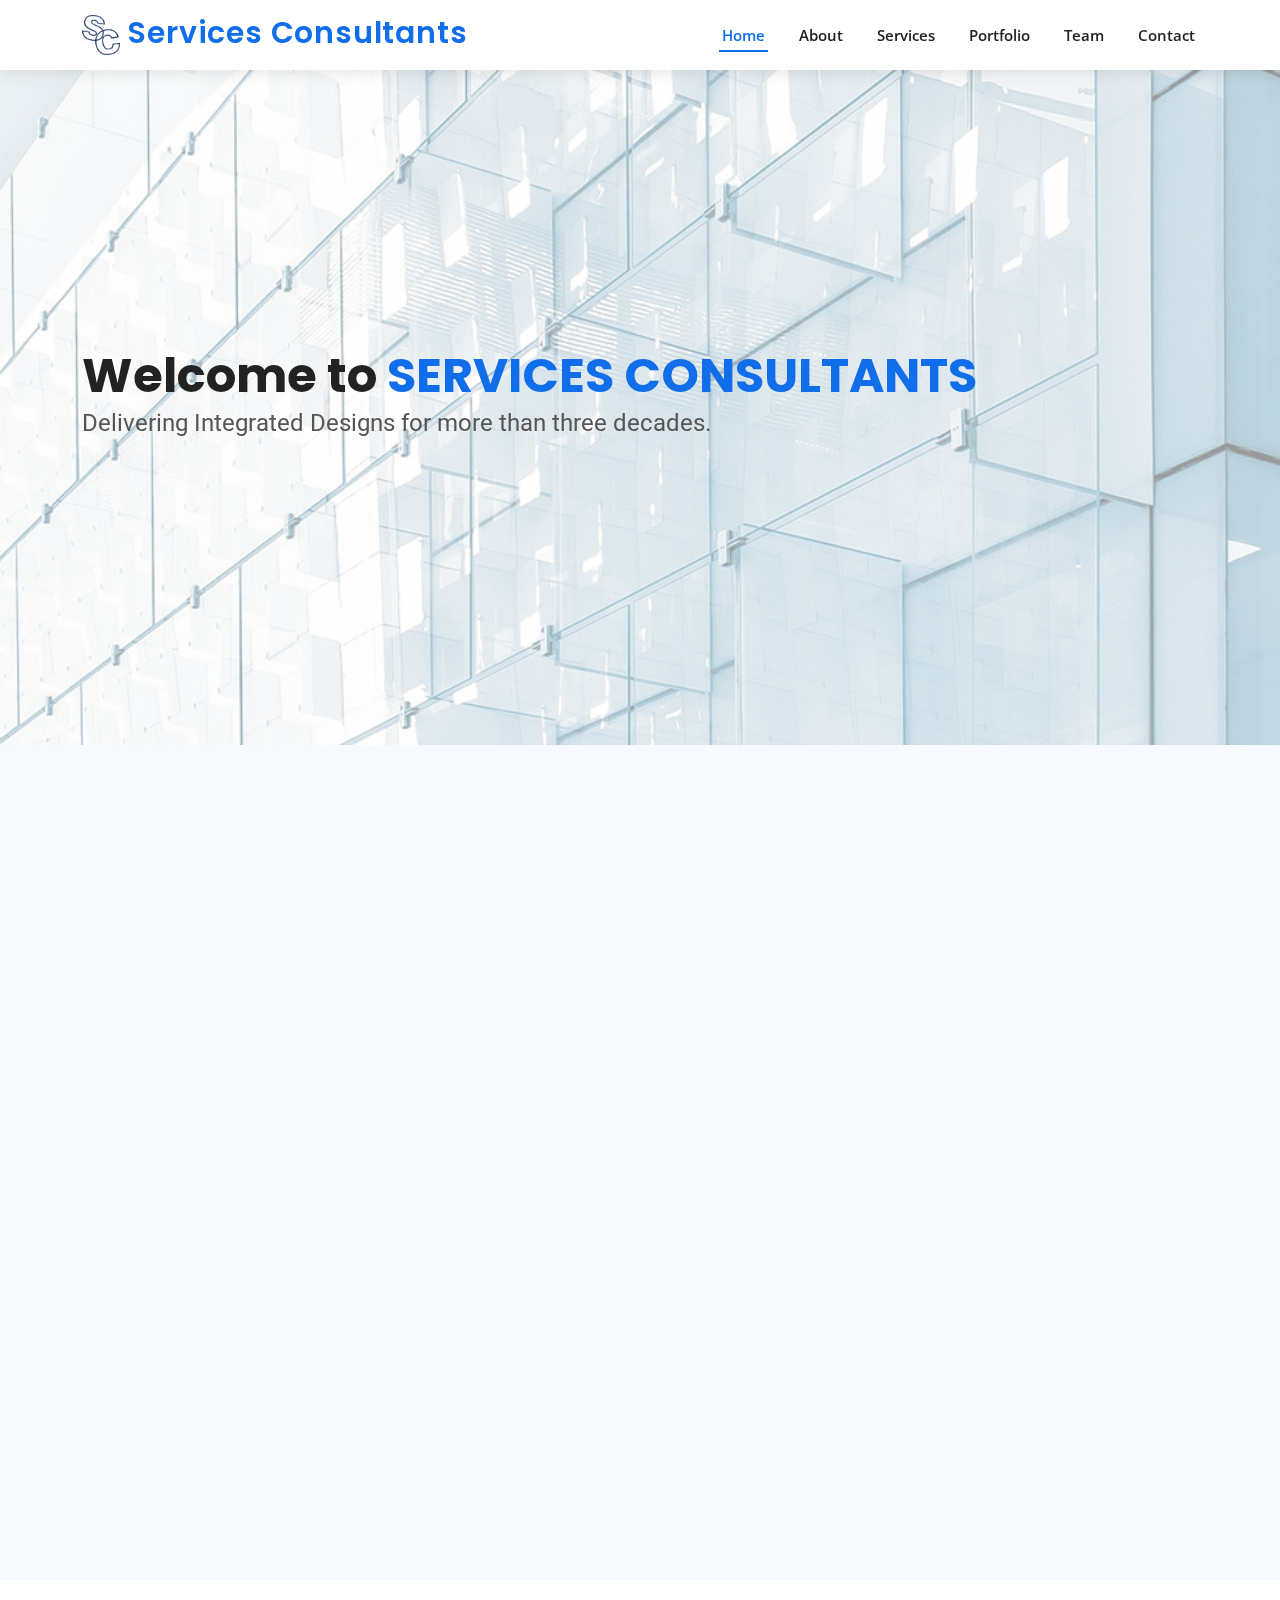
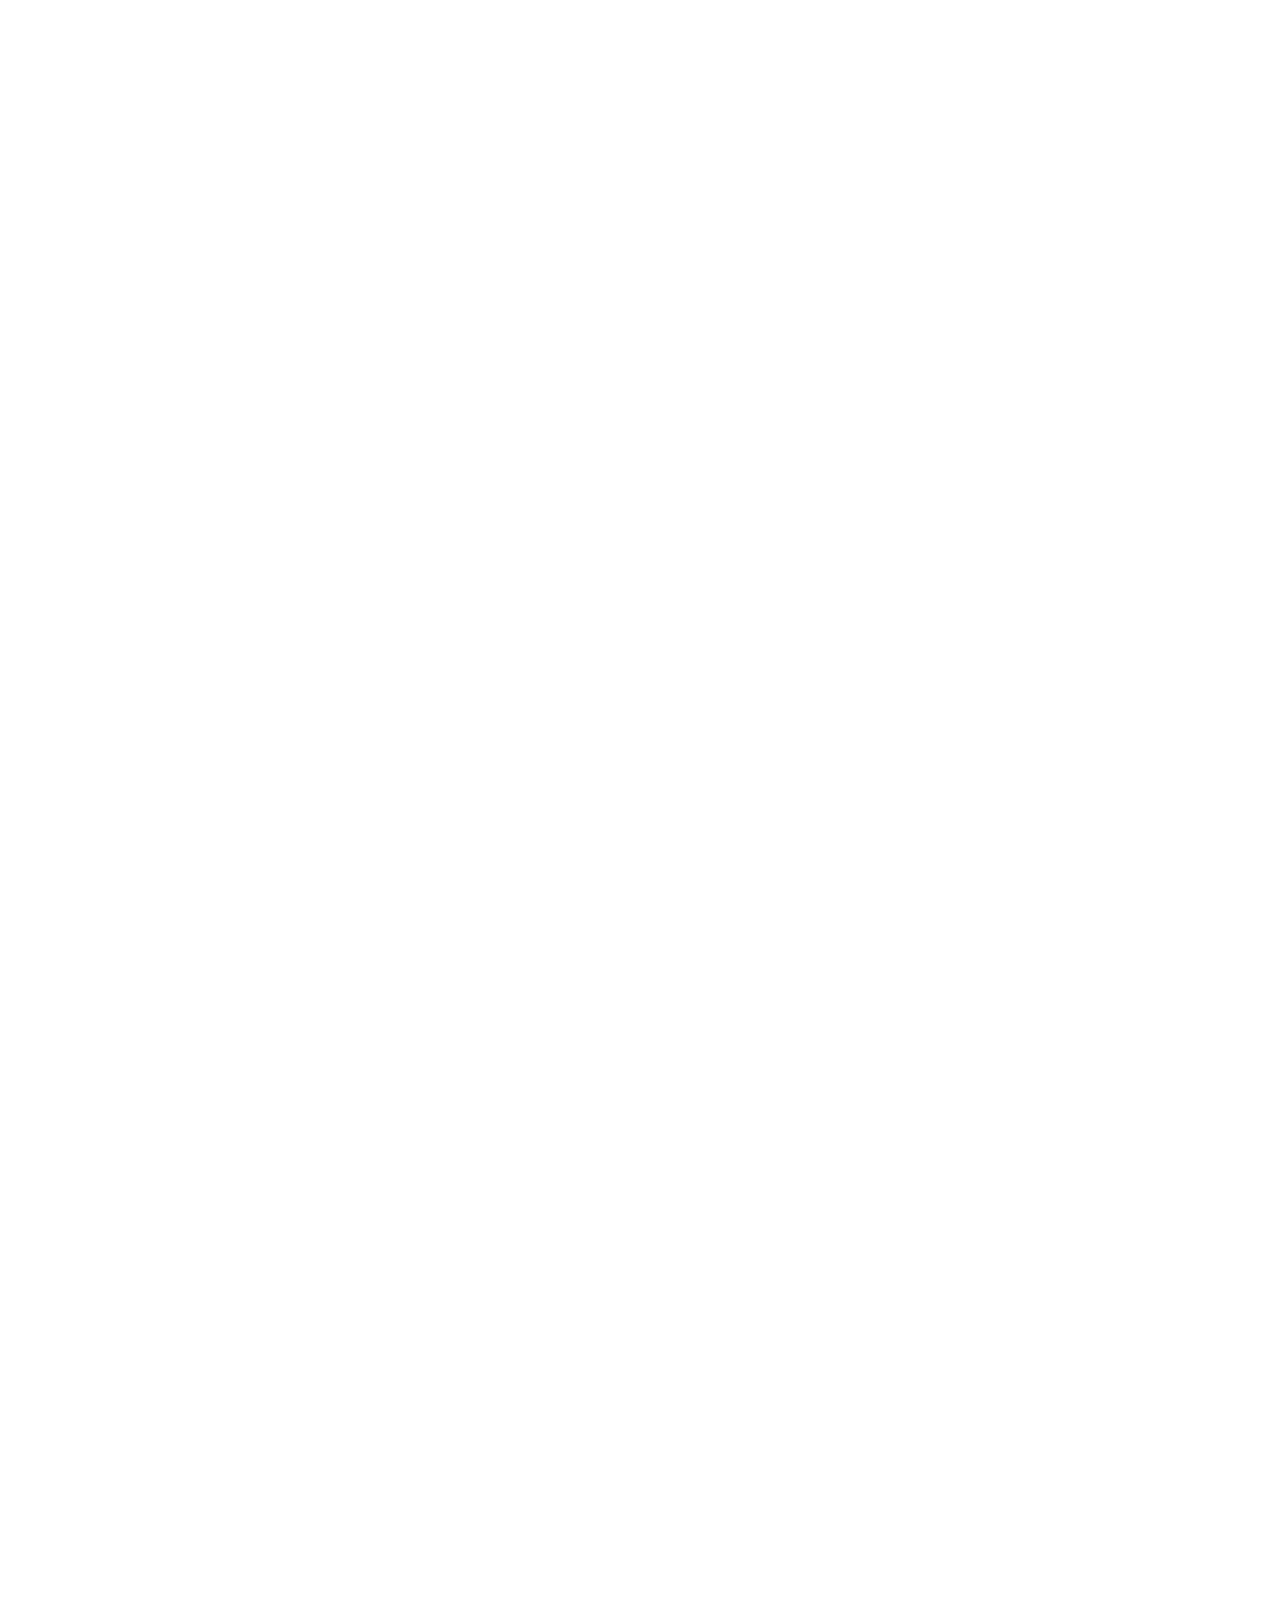
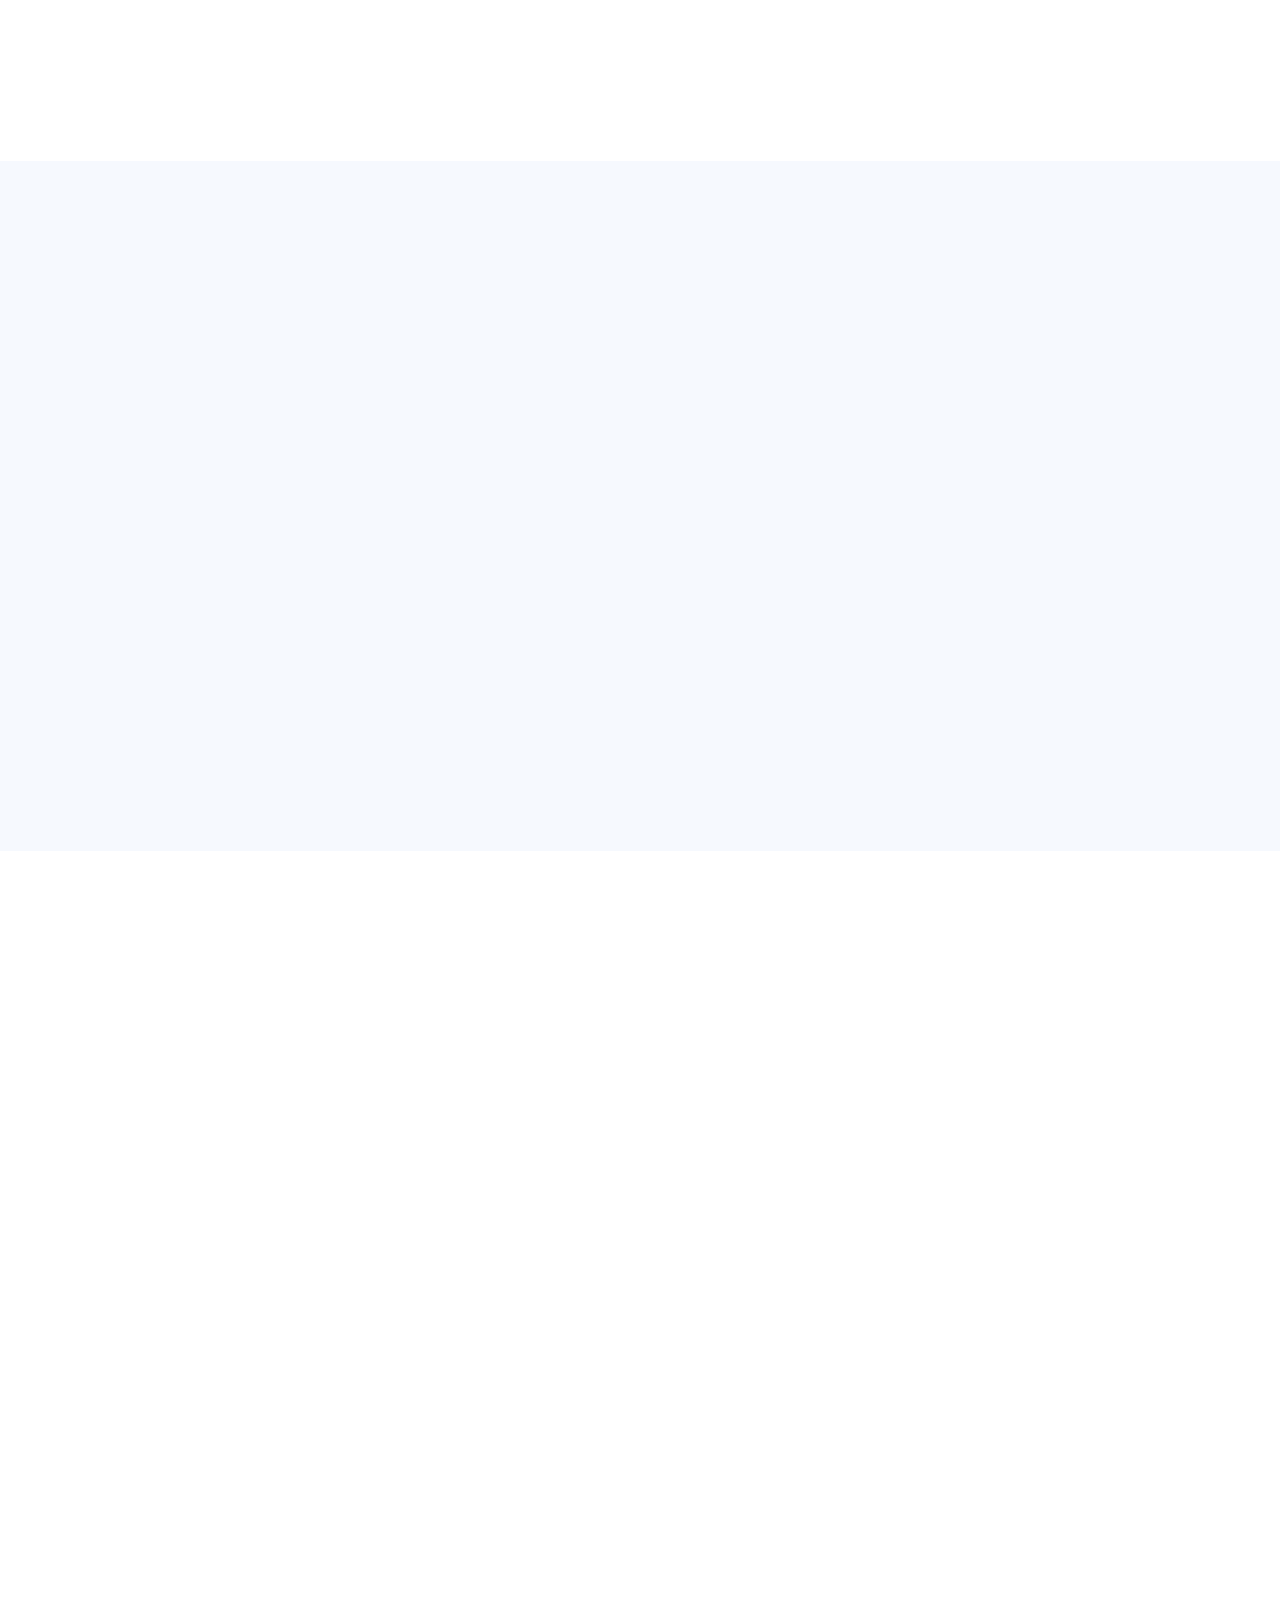
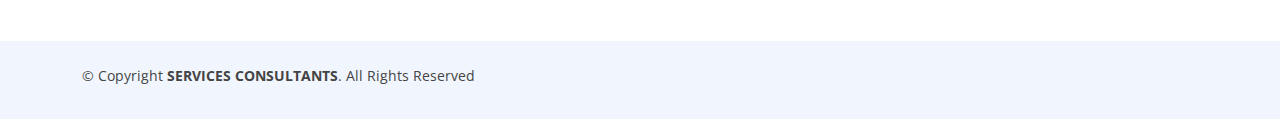
==== commit 989c7f00: "Made images Lazy Load" ====
--- a/index.html
+++ b/index.html
@@ -75,7 +75,7 @@
 
         <div class="row">
           <div class="col-lg-6" data-aos="fade-right" data-aos-delay="100">
-            <img src="assets/img/collage.jpeg" class="img-fluid" alt="">
+            <img src="assets/img/collage.jpeg" class="img-fluid" alt="" loading="lazy">
           </div>
           <div class="col-lg-6 pt-4 pt-lg-0 content d-flex flex-column justify-content-center" data-aos="fade-up"
             data-aos-delay="100">
@@ -160,7 +160,7 @@
             <div class="col-md-6 col-lg-3 d-flex align-items-stretch mb-5 mb-lg-0">
               <div class="icon-box" data-aos="fade-up" data-aos-delay="100">
                 <div class="icon"><i class="bx bxl-firebase"></i></div>
-                <h4 class="title"><a #href="#"#>Design</a></h4>
+                <h4 class="title"><a #href="#" #>Design</a></h4>
                 <p class="description" style="padding-left: 150px;padding-right: 150px;"></p>
               </div>
             </div>
@@ -168,7 +168,7 @@
             <div class="col-md-6 col-lg-3 d-flex align-items-stretch mb-5 mb-lg-0">
               <div class="icon-box" data-aos="fade-up" data-aos-delay="200">
                 <div class="icon"><i class="bx bx-file"></i></div>
-                <h4 class="title"><a #href="#"#>HVAC</a></h4>
+                <h4 class="title"><a #href="#" #>HVAC</a></h4>
                 <p class="description" style="padding-left: 150px;padding-right: 150px;"></p>
               </div>
             </div>
@@ -184,7 +184,7 @@
             <div class="col-md-6 col-lg-3 d-flex align-items-stretch mb-5 mb-lg-0">
               <div class="icon-box" data-aos="fade-up" data-aos-delay="400">
                 <div class="icon"><i class="bx bx-world"></i></div>
-                <h4 class="title"><a #href="#"#>ELV</a></h4>
+                <h4 class="title"><a #href="#" #>ELV</a></h4>
                 <p class="description" style="padding-left: 150px;padding-right: 150px;"></p>
               </div>
             </div>
@@ -195,7 +195,7 @@
             <div class="col-md-6 col-lg-3 d-flex align-items-stretch mb-5 mb-lg-0">
               <div class="icon-box" data-aos="fade-up" data-aos-delay="100">
                 <div class="icon"><i class="bx bxl-dribbble"></i></div>
-                <h4 class="title"><a #href="#"#>PHE</a></h4>
+                <h4 class="title"><a #href="#" #>PHE</a></h4>
                 <p class="description" style="padding-left: 150px;padding-right: 150px;"></p>
               </div>
             </div>
@@ -203,7 +203,7 @@
             <div class="col-md-6 col-lg-3 d-flex align-items-stretch mb-5 mb-lg-0">
               <div class="icon-box" data-aos="fade-up" data-aos-delay="200">
                 <div class="icon"><i class="bx bx-file"></i></div>
-                <h4 class="title"><a #href="#"#>Fire</a></h4>
+                <h4 class="title"><a #href="#" #>Fire</a></h4>
                 <p class="description" style="padding-left: 150px;padding-right: 150px;"></p>
               </div>
             </div>
@@ -211,7 +211,7 @@
             <div class="col-md-6 col-lg-3 d-flex align-items-stretch mb-5 mb-lg-0">
               <div class="icon-box" data-aos="fade-up" data-aos-delay="300">
                 <div class="icon"><i class="bx bx-tachometer"></i></div>
-                <h4 class="title"><a #href="#"#>IBMS & IOT</a></h4>
+                <h4 class="title"><a #href="#" #>IBMS & IOT</a></h4>
                 <p class="description" style="padding-left: 150px;padding-right: 150px;"></p>
               </div>
             </div>
@@ -219,7 +219,7 @@
             <div class="col-md-6 col-lg-3 d-flex align-items-stretch mb-5 mb-lg-0">
               <div class="icon-box" data-aos="fade-up" data-aos-delay="400">
                 <div class="icon"><i class="bx bx-world"></i></div>
-                <h4 class="title"><a #href="#"#>Sustainability</a></h4>
+                <h4 class="title"><a #href="#" #>Sustainability</a></h4>
                 <p class="description" style="padding-left: 150px;padding-right: 150px;"></p>
               </div>
             </div>
@@ -262,7 +262,7 @@
 
         <div class="row portfolio-container" data-aos="fade-up" data-aos-delay="200">
           <div class="col-lg-4 col-md-6 portfolio-item filter-mixed-use-townships">
-            <img src="assets/img/portfolio/mixeduse_1.png" class="img-fluid" alt="">
+            <img src="assets/img/portfolio/mixeduse_1.png" class="img-fluid" alt="" loading="lazy">
             <div class="portfolio-info">
               <h4>BREN, Bangalore</h4>
               <p>MEP design</p>
@@ -274,7 +274,7 @@
           </div>
 
           <div class="col-lg-4 col-md-6 portfolio-item filter-mixed-use-townships">
-            <img src="assets/img/portfolio/mixeduse_2.png" class="img-fluid" alt="">
+            <img src="assets/img/portfolio/mixeduse_2.png" class="img-fluid" alt="" loading="lazy">
             <div class="portfolio-info">
               <h4>OZONE URBANA, Bangalore</h4>
               <p>MEP Design, Green design</p>
@@ -287,7 +287,7 @@
           </div>
 
           <div class="col-lg-4 col-md-6 portfolio-item filter-hotels">
-            <img src="assets/img/portfolio/hotels_1.jpg" class="img-fluid" alt="">
+            <img src="assets/img/portfolio/hotels_1.jpg" class="img-fluid" alt="" loading="lazy">
             <div class="portfolio-info">
               <h4>Taj West End, Bangalore</h4>
               <p>MEP design</p>
@@ -301,7 +301,7 @@
           </div>
 
           <div class="col-lg-4 col-md-6 portfolio-item filter-hotels">
-            <img src="assets/img/portfolio/hotels_3.jpg" class="img-fluid" alt="">
+            <img src="assets/img/portfolio/hotels_3.jpg" class="img-fluid" alt="" loading="lazy">
             <div class="portfolio-info">
               <h4>Gateway Hotel, Bangalore</h4>
               <p>MEP design</p>
@@ -315,7 +315,7 @@
           </div>
 
           <div class="col-lg-4 col-md-6 portfolio-item filter-hotels">
-            <img src="assets/img/portfolio/hotels_4.jpg" class="img-fluid" alt="">
+            <img src="assets/img/portfolio/hotels_4.jpg" class="img-fluid" alt="" loading="lazy">
             <div class="portfolio-info">
               <h4>Taj Vivanta, Bangalore</h4>
               <p>MEP design</p>
@@ -329,7 +329,7 @@
           </div>
 
           <div class="col-lg-4 col-md-6 portfolio-item filter-hotels">
-            <img src="assets/img/portfolio/hotels_5.jpg" class="img-fluid" alt="">
+            <img src="assets/img/portfolio/hotels_5.jpg" class="img-fluid" alt="" loading="lazy">
             <div class="portfolio-info">
               <h4>JW Marriott, Bangalore</h4>
               <p>MEP design</p>
@@ -343,7 +343,7 @@
           </div>
 
           <div class="col-lg-4 col-md-6 portfolio-item filter-hotels">
-            <img src="assets/img/portfolio/hotels_6.jpg" class="img-fluid" alt="">
+            <img src="assets/img/portfolio/hotels_6.jpg" class="img-fluid" alt="" loading="lazy">
             <div class="portfolio-info">
               <h4>Radisson Hotel, Bangalore</h4>
               <p>MEP design</p>
@@ -359,7 +359,7 @@
 
 
           <div class="col-lg-4 col-md-6 portfolio-item filter-hotels">
-            <img src="assets/img/portfolio/hotels_2.jpg" class="img-fluid" alt="">
+            <img src="assets/img/portfolio/hotels_2.jpg" class="img-fluid" alt="" loading="lazy">
             <div class="portfolio-info">
               <h4>Leela Palace, Bangalore</h4>
               <p>MEP design</p>
@@ -375,7 +375,7 @@
           </div>
 
           <div class="col-lg-4 col-md-6 portfolio-item filter-offices-it">
-            <img src="assets/img/portfolio/software_it_1.jpg" class="img-fluid" alt="">
+            <img src="assets/img/portfolio/software_it_1.jpg" class="img-fluid" alt="" loading="lazy">
             <div class="portfolio-info">
               <h4>BOSCH</h4>
               <p>603 IT Park, Bangalore</p>
@@ -390,7 +390,7 @@
           </div>
 
           <div class="col-lg-4 col-md-6 portfolio-item filter-offices-it">
-            <img src="assets/img/portfolio/software_it_4.jpg" class="img-fluid" alt="">
+            <img src="assets/img/portfolio/software_it_4.jpg" class="img-fluid" alt="" loading="lazy">
             <div class="portfolio-info">
               <h4>BOSCH</h4>
               <p>601 IT Park, Bangalore</p>
@@ -405,7 +405,7 @@
           </div>
 
           <div class="col-lg-4 col-md-6 portfolio-item filter-offices-it">
-            <img src="assets/img/portfolio/software_it_4a.jpg" class="img-fluid" alt="">
+            <img src="assets/img/portfolio/software_it_4a.jpg" class="img-fluid" alt="" loading="lazy">
             <div class="portfolio-info">
               <h4>BOSCH</h4>
               <p>602 IT Park, Bangalore</p>
@@ -420,7 +420,7 @@
           </div>
 
           <div class="col-lg-4 col-md-6 portfolio-item filter-offices-it">
-            <img src="assets/img/portfolio/software_it_4a.jpg" class="img-fluid" alt="">
+            <img src="assets/img/portfolio/software_it_4a.jpg" class="img-fluid" alt="" loading="lazy">
             <div class="portfolio-info">
               <h4>BOSCH</h4>
               <p>700 Training Facility, Bangalore</p>
@@ -435,7 +435,7 @@
           </div>
 
           <div class="col-lg-4 col-md-6 portfolio-item filter-offices-it">
-            <img src="assets/img/portfolio/software_it_2.jpg" class="img-fluid" alt="">
+            <img src="assets/img/portfolio/software_it_2.jpg" class="img-fluid" alt="" loading="lazy">
             <div class="portfolio-info">
               <h4>EMBASSY CRESCENT, Bangalore</h4>
               <p>MEP design</p>
@@ -449,7 +449,7 @@
           </div>
 
           <div class="col-lg-4 col-md-6 portfolio-item filter-offices-it">
-            <img src="assets/img/portfolio/software_it_3.jpg" class="img-fluid" alt="">
+            <img src="assets/img/portfolio/software_it_3.jpg" class="img-fluid" alt="" loading="lazy">
             <div class="portfolio-info">
               <h4>LIC OFFICE, Gandhinagar</h4>
               <p>MEP review design</p>
@@ -458,13 +458,12 @@
               <p>LEED Certified (planned)</p>
               <p>Ongoing</p>
               <a href="assets/img/portfolio/software_it_3.jpg" data-gallery="portfolioGallery"
-                class="portfolio-lightbox preview-link" title="LIC OFFICE, Gandhinagar"><i
-                  class="bx bx-plus"></i></a>
+                class="portfolio-lightbox preview-link" title="LIC OFFICE, Gandhinagar"><i class="bx bx-plus"></i></a>
             </div>
           </div>
 
           <div class="col-lg-4 col-md-6 portfolio-item filter-shopping-malls">
-            <img src="assets/img/portfolio/retail_1.jpg" class="img-fluid" alt="">
+            <img src="assets/img/portfolio/retail_1.jpg" class="img-fluid" alt="" loading="lazy">
             <div class="portfolio-info">
               <h4>Prestige Central Mall, Mysore</h4>
               <p>MEP</p>
@@ -479,7 +478,7 @@
           </div>
 
           <div class="col-lg-4 col-md-6 portfolio-item filter-shopping-malls">
-            <img src="assets/img/portfolio/retail_2.jpg" class="img-fluid" alt="">
+            <img src="assets/img/portfolio/retail_2.jpg" class="img-fluid" alt="" loading="lazy">
             <div class="portfolio-info">
               <h4>Ozone Commercial, Bangalore</h4>
               <p>MEP and Green design</p>
@@ -494,7 +493,7 @@
           </div>
 
           <div class="col-lg-4 col-md-6 portfolio-item filter-shopping-malls">
-            <img src="assets/img/portfolio/retail_3.jpg" class="img-fluid" alt="">
+            <img src="assets/img/portfolio/retail_3.jpg" class="img-fluid" alt="" loading="lazy">
             <div class="portfolio-info">
               <h4>Puma Sustainable Store, Bangalore</h4>
               <p>MEP and Green design</p>
@@ -507,7 +506,7 @@
           </div>
 
           <div class="col-lg-4 col-md-6 portfolio-item filter-shopping-malls">
-            <img src="assets/img/portfolio/retail_4.jpg" class="img-fluid" alt="">
+            <img src="assets/img/portfolio/retail_4.jpg" class="img-fluid" alt="" loading="lazy">
             <div class="portfolio-info">
               <h4>Purva Mall, Bangalore</h4>
               <p>MEP design</p>
@@ -515,13 +514,12 @@
               <p>1 basement + 5 floors</p>
               <p>Shops, Food court</p>
               <a href="assets/img/portfolio/retail_4.jpg" data-gallery="portfolioGallery"
-                class="portfolio-lightbox preview-link" title="Purva Mall, Bangalore"><i
-                  class="bx bx-plus"></i></a>
+                class="portfolio-lightbox preview-link" title="Purva Mall, Bangalore"><i class="bx bx-plus"></i></a>
             </div>
           </div>
 
           <div class="col-lg-4 col-md-6 portfolio-item filter-shopping-malls">
-            <img src="assets/img/portfolio/retail_5.jpg" class="img-fluid" alt="">
+            <img src="assets/img/portfolio/retail_5.jpg" class="img-fluid" alt="" loading="lazy">
             <div class="portfolio-info">
               <h4>Yolee Mall, Bangalore</h4>
               <p>MEP design</p>
@@ -529,13 +527,12 @@
               <p>1 basement + 6 floors</p>
               <p>Shops, Food court</p>
               <a href="assets/img/portfolio/retail_5.jpg" data-gallery="portfolioGallery"
-                class="portfolio-lightbox preview-link" title="Yolee Mall, Bangalore"><i
-                  class="bx bx-plus"></i></a>
+                class="portfolio-lightbox preview-link" title="Yolee Mall, Bangalore"><i class="bx bx-plus"></i></a>
             </div>
           </div>
 
           <div class="col-lg-4 col-md-6 portfolio-item filter-shopping-malls">
-            <img src="assets/img/portfolio/retail_6.jpg" class="img-fluid" alt="">
+            <img src="assets/img/portfolio/retail_6.jpg" class="img-fluid" alt="" loading="lazy">
             <div class="portfolio-info">
               <h4>Gopalan Mall, Bangalore</h4>
               <p>MEP design</p>
@@ -544,13 +541,12 @@
               <p>Shops, Food court</p>
               <p>5 screen multiplex</p>
               <a href="assets/img/portfolio/retail_5.jpg" data-gallery="portfolioGallery"
-                class="portfolio-lightbox preview-link" title="Gopalan Mall, Bangalore"><i
-                  class="bx bx-plus"></i></a>
+                class="portfolio-lightbox preview-link" title="Gopalan Mall, Bangalore"><i class="bx bx-plus"></i></a>
             </div>
           </div>
 
           <div class="col-lg-4 col-md-6 portfolio-item filter-housing">
-            <img src="assets/img/portfolio/housing_1.png" class="img-fluid" alt="">
+            <img src="assets/img/portfolio/housing_1.png" class="img-fluid" alt="" loading="lazy">
             <div class="portfolio-info">
               <h4>BREN, OMR</h4>
               <p>MEP design</p>
@@ -565,7 +561,7 @@
           </div>
 
           <div class="col-lg-4 col-md-6 portfolio-item filter-housing">
-            <img src="assets/img/portfolio/housing_2.jpg" class="img-fluid" alt="">
+            <img src="assets/img/portfolio/housing_2.jpg" class="img-fluid" alt="" loading="lazy">
             <div class="portfolio-info">
               <h4>Sangath IPL , Gandhinagar</h4>
               <p>MEP review design</p>
@@ -578,7 +574,7 @@
           </div>
 
           <div class="col-lg-4 col-md-6 portfolio-item filter-housing">
-            <img src="assets/img/portfolio/housing_3.png" class="img-fluid" alt="">
+            <img src="assets/img/portfolio/housing_3.png" class="img-fluid" alt="" loading="lazy">
             <div class="portfolio-info">
               <h4>BREN, KAGALIPURA , Bangalore</h4>
               <p>MEP design</p>
@@ -589,12 +585,13 @@
               <p>Apartments and club house</p>
               Ongoing
               <a href="assets/img/portfolio/housing_2.jpg" data-gallery="portfolioGallery"
-                class="portfolio-lightbox preview-link" title="BREN, KAGALIPURA , Bangalore"><i class="bx bx-plus"></i></a>
+                class="portfolio-lightbox preview-link" title="BREN, KAGALIPURA , Bangalore"><i
+                  class="bx bx-plus"></i></a>
             </div>
           </div>
 
           <div class="col-lg-4 col-md-6 portfolio-item filter-housing">
-            <img src="assets/img/portfolio/housing_5.png" class="img-fluid" alt="">
+            <img src="assets/img/portfolio/housing_5.png" class="img-fluid" alt="" loading="lazy">
             <div class="portfolio-info">
               <h4>BREN, TALAGHATTPURA , Bangalore</h4>
               <p>MEP design</p>
@@ -605,12 +602,13 @@
               <p>Apartments and club house</p>
               Ongoing
               <a href="assets/img/portfolio/housing_5.png" data-gallery="portfolioGallery"
-                class="portfolio-lightbox preview-link" title="BREN, KAGALIPURA , Bangalore"><i class="bx bx-plus"></i></a>
+                class="portfolio-lightbox preview-link" title="BREN, KAGALIPURA , Bangalore"><i
+                  class="bx bx-plus"></i></a>
             </div>
           </div>
 
           <div class="col-lg-4 col-md-6 portfolio-item filter-housing">
-            <img src="assets/img/portfolio/housing_6.png" class="img-fluid" alt="">
+            <img src="assets/img/portfolio/housing_6.png" class="img-fluid" alt="" loading="lazy">
             <div class="portfolio-info">
               <h4>BREN, Senior Living Bangalore</h4>
               <p>MEP design</p>
@@ -618,12 +616,13 @@
               <p>Senior Living</p>
               Ongoing
               <a href="assets/img/portfolio/housing_6.png" data-gallery="portfolioGallery"
-                class="portfolio-lightbox preview-link" title="BREN, Senior Living, Bangalore"><i class="bx bx-plus"></i></a>
+                class="portfolio-lightbox preview-link" title="BREN, Senior Living, Bangalore"><i
+                  class="bx bx-plus"></i></a>
             </div>
           </div>
 
           <div class="col-lg-4 col-md-6 portfolio-item filter-housing">
-            <img src="assets/img/portfolio/housing_7.png" class="img-fluid" alt="">
+            <img src="assets/img/portfolio/housing_7.png" class="img-fluid" alt="" loading="lazy">
             <div class="portfolio-info">
               <h4>Power Tower Condominium, Bangalore</h4>
               <p>MEP design</p>
@@ -633,12 +632,13 @@
               <p>375 Apartments</p>
               <p>Apartments and club house</p>
               <a href="assets/img/portfolio/housing_7.png" data-gallery="portfolioGallery"
-                class="portfolio-lightbox preview-link" title="Power Tower Condominium, Bangalore"><i class="bx bx-plus"></i></a>
+                class="portfolio-lightbox preview-link" title="Power Tower Condominium, Bangalore"><i
+                  class="bx bx-plus"></i></a>
             </div>
           </div>
 
           <div class="col-lg-4 col-md-6 portfolio-item filter-housing">
-            <img src="assets/img/portfolio/housing_8.png" class="img-fluid" alt="">
+            <img src="assets/img/portfolio/housing_8.png" class="img-fluid" alt="" loading="lazy">
             <div class="portfolio-info">
               <h4>Mittal Palms Condominium, Bangalore</h4>
               <p>MEP design</p>
@@ -648,12 +648,13 @@
               <p>224 Apartments</p>
               <p>Apartments and club house</p>
               <a href="assets/img/portfolio/housing_8.png" data-gallery="portfolioGallery"
-                class="portfolio-lightbox preview-link" title="Mittal Palms Condominium, Bangalore"><i class="bx bx-plus"></i></a>
+                class="portfolio-lightbox preview-link" title="Mittal Palms Condominium, Bangalore"><i
+                  class="bx bx-plus"></i></a>
             </div>
           </div>
 
           <div class="col-lg-4 col-md-6 portfolio-item filter-housing">
-            <img src="assets/img/portfolio/housing_9.png" class="img-fluid" alt="">
+            <img src="assets/img/portfolio/housing_9.png" class="img-fluid" alt="" loading="lazy">
             <div class="portfolio-info">
               <h4>Siroya Sunshine Condominium, Bangalore</h4>
               <p>MEP Green design</p>
@@ -663,12 +664,13 @@
               <p>185 residences</p>
               <p>Apartments and club house</p>
               <a href="assets/img/portfolio/housing_9.png" data-gallery="portfolioGallery"
-                class="portfolio-lightbox preview-link" title="Mittal Palms Condominium, Bangalore"><i class="bx bx-plus"></i></a>
+                class="portfolio-lightbox preview-link" title="Mittal Palms Condominium, Bangalore"><i
+                  class="bx bx-plus"></i></a>
             </div>
           </div>
 
           <div class="col-lg-4 col-md-6 portfolio-item filter-housing">
-            <img src="assets/img/portfolio/housing_10.png" class="img-fluid" alt="">
+            <img src="assets/img/portfolio/housing_10.png" class="img-fluid" alt="" loading="lazy">
             <div class="portfolio-info">
               <h4>Pebble Bay Condominium, Bangalore</h4>
               <p>MEP design</p>
@@ -678,12 +680,13 @@
               <p>450 residences</p>
               <p>Apartments and club house</p>
               <a href="assets/img/portfolio/housing_10.png" data-gallery="portfolioGallery"
-                class="portfolio-lightbox preview-link" title="Pebble Bay Condominium, Bangalore"><i class="bx bx-plus"></i></a>
+                class="portfolio-lightbox preview-link" title="Pebble Bay Condominium, Bangalore"><i
+                  class="bx bx-plus"></i></a>
             </div>
           </div>
 
           <div class="col-lg-4 col-md-6 portfolio-item filter-housing">
-            <img src="assets/img/portfolio/housing_11.png" class="img-fluid" alt="">
+            <img src="assets/img/portfolio/housing_11.png" class="img-fluid" alt="" loading="lazy">
             <div class="portfolio-info">
               <h4>One Bangalore West Condominium, Bangalore</h4>
               <p>MEP design - review</p>
@@ -693,15 +696,16 @@
               <p>450 residences</p>
               <p>Apartments and club house</p>
               <a href="assets/img/portfolio/housing_11.png" data-gallery="portfolioGallery"
-                class="portfolio-lightbox preview-link" title="One Bangalore West Condominium, Bangalore"><i class="bx bx-plus"></i></a>
+                class="portfolio-lightbox preview-link" title="One Bangalore West Condominium, Bangalore"><i
+                  class="bx bx-plus"></i></a>
             </div>
           </div>
 
           <div class="col-lg-4 col-md-6 portfolio-item filter-hospitals">
-            <img src="assets/img/portfolio/hospitals_1.png" class="img-fluid" alt="">
+            <img src="assets/img/portfolio/hospitals_1.png" class="img-fluid" alt="" loading="lazy">
             <div class="portfolio-info">
               <h4>Step Care Centre, Bangalore</h4>
-              <p>MEP design</p>   
+              <p>MEP design</p>
               <p>1.3 million sqft. (part of township)</p>
               <p>2 basements + 9 floors</p>
               <p>400 beds</p>
@@ -713,7 +717,7 @@
           </div>
 
           <div class="col-lg-4 col-md-6 portfolio-item filter-hospitals">
-            <img src="assets/img/portfolio/hospitals_2.png" class="img-fluid" alt="">
+            <img src="assets/img/portfolio/hospitals_2.png" class="img-fluid" alt="" loading="lazy">
             <div class="portfolio-info">
               <h4>Manipal Hospital, Bangalore</h4>
               <p>MEP design</p>
@@ -728,7 +732,7 @@
           </div>
 
           <div class="col-lg-4 col-md-6 portfolio-item filter-hospitals">
-            <img src="assets/img/portfolio/hospitals_3.png" class="img-fluid" alt="">
+            <img src="assets/img/portfolio/hospitals_3.png" class="img-fluid" alt="" loading="lazy">
             <div class="portfolio-info">
               <h4>Yashomati Hospital, Bangalore</h4>
               <p>MEP design</p>
@@ -743,7 +747,7 @@
           </div>
 
           <div class="col-lg-4 col-md-6 portfolio-item filter-hospitals">
-            <img src="assets/img/portfolio/hospitals_4.png" class="img-fluid" alt="">
+            <img src="assets/img/portfolio/hospitals_4.png" class="img-fluid" alt="" loading="lazy">
             <div class="portfolio-info">
               <h4>Panacea Hospital, Bangalore</h4>
               <p>MEP design</p>
@@ -758,7 +762,7 @@
           </div>
 
           <div class="col-lg-4 col-md-6 portfolio-item filter-industrial">
-            <img src="assets/img/portfolio/industrial_1.jpg" class="img-fluid" alt="">
+            <img src="assets/img/portfolio/industrial_1.jpg" class="img-fluid" alt="" loading="lazy">
             <div class="portfolio-info">
               <h4>Dhariwal Industries, Bangalore</h4>
               <p>MEP design</p>
@@ -771,7 +775,7 @@
           </div>
 
           <div class="col-lg-4 col-md-6 portfolio-item filter-industrial">
-            <img src="assets/img/portfolio/industrial_2.jpg" class="img-fluid" alt="">
+            <img src="assets/img/portfolio/industrial_2.jpg" class="img-fluid" alt="" loading="lazy">
             <div class="portfolio-info">
               <h4>Luminous Batteries, Hosur</h4>
               <p>MEP design</p>
@@ -783,7 +787,7 @@
           </div>
 
           <div class="col-lg-4 col-md-6 portfolio-item filter-industrial">
-            <img src="assets/img/portfolio/industrial_4.jpg" class="img-fluid" alt="">
+            <img src="assets/img/portfolio/industrial_4.jpg" class="img-fluid" alt="" loading="lazy">
             <div class="portfolio-info">
               <h4>SJS Printers</h4>
               <p>MEP design</p>
@@ -795,7 +799,7 @@
           </div>
 
           <div class="col-lg-4 col-md-6 portfolio-item filter-township">
-            <img src="assets/img/portfolio/township_1.png" class="img-fluid" alt="">
+            <img src="assets/img/portfolio/township_1.png" class="img-fluid" alt="" loading="lazy">
             <div class="portfolio-info">
               <h4>OZONE</h4>
               <p>MEP and Green design</p>
@@ -809,19 +813,20 @@
           </div>
 
           <div class="col-lg-4 col-md-6 portfolio-item filter-township">
-            <img src="assets/img/portfolio/township_2.png" class="img-fluid" alt="">
+            <img src="assets/img/portfolio/township_2.png" class="img-fluid" alt="" loading="lazy">
             <div class="portfolio-info">
               <h4>Prestige Smart City, Bangalore</h4>
               <p>HVAC design</p>
               <p>Offices, Residential, Villas, Shopping Mall</p>
               <p>Ongoing</p>
               <a href="assets/img/portfolio/township_2.png" data-gallery="portfolioGallery"
-                class="portfolio-lightbox preview-link" title="Prestige Smart City, Bangalore"><i class="bx bx-plus"></i></a>
+                class="portfolio-lightbox preview-link" title="Prestige Smart City, Bangalore"><i
+                  class="bx bx-plus"></i></a>
             </div>
           </div>
 
           <div class="col-lg-4 col-md-6 portfolio-item filter-religious">
-            <img src="assets/img/portfolio/religious_1.jpg" class="img-fluid" alt="">
+            <img src="assets/img/portfolio/religious_1.jpg" class="img-fluid" alt="" loading="lazy">
             <div class="portfolio-info">
               <h4>ISKCON, Coimbatore</h4>
               <p>MEP design, Green design</p>
@@ -835,7 +840,7 @@
           </div>
 
           <div class="col-lg-4 col-md-6 portfolio-item filter-educational">
-            <img src="assets/img/portfolio/educational_1.jpg" class="img-fluid" alt="">
+            <img src="assets/img/portfolio/educational_1.jpg" class="img-fluid" alt="" loading="lazy">
             <div class="portfolio-info">
               <h4>Vydehi Hospital and Medical College, Bangalore</h4>
               <p>MEP design</p>
@@ -848,7 +853,7 @@
           </div>
 
           <div class="col-lg-4 col-md-6 portfolio-item filter-educational">
-            <img src="assets/img/portfolio/educational_2.jpg" class="img-fluid" alt="">
+            <img src="assets/img/portfolio/educational_2.jpg" class="img-fluid" alt="" loading="lazy">
             <div class="portfolio-info">
               <h4>A J Hospital & Medical College, Bangalore</h4>
               <p>MEP design</p>
@@ -861,16 +866,16 @@
           </div>
 
           <div class="col-lg-4 col-md-6 portfolio-item filter-pharma">
-            <img src="assets/img/portfolio/Pharma projects.PNG" class="img-fluid" alt="">
-            <div class="portfolio-info">
-        
+            <img src="assets/img/portfolio/Pharma projects.PNG" class="img-fluid" alt="" loading="lazy">
+            <div class="portfolio-info">
+
               <a href="assets/img/portfolio/Pharma projects.PNG" data-gallery="portfolioGallery"
                 class="portfolio-lightbox preview-link" title="Pharma"><i class="bx bx-plus"></i></a>
             </div>
           </div>
 
           <div class="col-lg-4 col-md-6 portfolio-item filter-residential-layouts">
-            <img src="assets/img/portfolio/residential_1.png" class="img-fluid" alt="">
+            <img src="assets/img/portfolio/residential_1.png" class="img-fluid" alt="" loading="lazy">
             <div class="portfolio-info">
               <h4>ROYAL ORCHID</h4>
               <p>MEP design</p>
@@ -883,7 +888,7 @@
           </div>
 
           <div class="col-lg-4 col-md-6 portfolio-item filter-residential-layouts">
-            <img src="assets/img/portfolio/residential_2.jpg" class="img-fluid" alt="">
+            <img src="assets/img/portfolio/residential_2.jpg" class="img-fluid" alt="" loading="lazy">
             <div class="portfolio-info">
               <h4>Pioneer Lake Dew, Bangalore</h4>
               <p>MEP design</p>
@@ -891,12 +896,13 @@
               <p>300 Villas</p>
               <p>Ongoing</p>
               <a href="assets/img/portfolio/residential_2.jpg" data-gallery="portfolioGallery"
-                class="portfolio-lightbox preview-link" title="Pioneer Lake Dew, Bangalore"><i class="bx bx-plus"></i></a>
+                class="portfolio-lightbox preview-link" title="Pioneer Lake Dew, Bangalore"><i
+                  class="bx bx-plus"></i></a>
             </div>
           </div>
 
           <div class="col-lg-4 col-md-6 portfolio-item filter-residential-layouts">
-            <img src="assets/img/portfolio/residential_3.jpg" class="img-fluid" alt="">
+            <img src="assets/img/portfolio/residential_3.jpg" class="img-fluid" alt="" loading="lazy">
             <div class="portfolio-info">
               <h4>Midas Exotica Villas, Bangalore</h4>
               <p>MEP design</p>
@@ -905,12 +911,13 @@
               <p>Villas, Club house</p>
               <p>Ongoing</p>
               <a href="assets/img/portfolio/residential_3.jpg" data-gallery="portfolioGallery"
-                class="portfolio-lightbox preview-link" title="Midas Exotica Villas, Bangalore"><i class="bx bx-plus"></i></a>
+                class="portfolio-lightbox preview-link" title="Midas Exotica Villas, Bangalore"><i
+                  class="bx bx-plus"></i></a>
             </div>
           </div>
 
           <div class="col-lg-4 col-md-6 portfolio-item filter-residential-layouts">
-            <img src="assets/img/portfolio/residential_4.png" class="img-fluid" alt="">
+            <img src="assets/img/portfolio/residential_4.png" class="img-fluid" alt="" loading="lazy">
             <div class="portfolio-info">
               <h4>Mantri Primus Villas, Bangalore</h4>
               <p>MEP design</p>
@@ -918,12 +925,13 @@
               <p>250 Villas</p>
               <p>Ongoing</p>
               <a href="assets/img/portfolio/residential_4.png" data-gallery="portfolioGallery"
-                class="portfolio-lightbox preview-link" title="Mantri Primus Villas, Bangalore"><i class="bx bx-plus"></i></a>
+                class="portfolio-lightbox preview-link" title="Mantri Primus Villas, Bangalore"><i
+                  class="bx bx-plus"></i></a>
             </div>
           </div>
 
           <div class="col-lg-4 col-md-6 portfolio-item filter-residential-layouts">
-            <img src="assets/img/portfolio/residential_5.png" class="img-fluid" alt="">
+            <img src="assets/img/portfolio/residential_5.png" class="img-fluid" alt="" loading="lazy">
             <div class="portfolio-info">
               <h4>Reliable Developers Dollar Colony, Bangalore</h4>
               <p>MEP design</p>
@@ -931,12 +939,13 @@
               <p>336 Villas</p>
               <p>Ongoing</p>
               <a href="assets/img/portfolio/residential_5.png" data-gallery="portfolioGallery"
-                class="portfolio-lightbox preview-link" title="Reliable Developers Dollar Colony, Bangalore"><i class="bx bx-plus"></i></a>
+                class="portfolio-lightbox preview-link" title="Reliable Developers Dollar Colony, Bangalore"><i
+                  class="bx bx-plus"></i></a>
             </div>
           </div>
 
           <div class="col-lg-4 col-md-6 portfolio-item filter-residential-layouts">
-            <img src="assets/img/portfolio/residential_6.png" class="img-fluid" alt="">
+            <img src="assets/img/portfolio/residential_6.png" class="img-fluid" alt="" loading="lazy">
             <div class="portfolio-info">
               <h4>JP Villas, Bangalore</h4>
               <p>MEP design</p>
@@ -950,7 +959,7 @@
 
 
           <div class="col-lg-4 col-md-6 portfolio-item filter-aerospace">
-            <img src="assets/img/portfolio/aerospace_1.jpg" class="img-fluid" alt="">
+            <img src="assets/img/portfolio/aerospace_1.jpg" class="img-fluid" alt="" loading="lazy">
             <div class="portfolio-info">
               <h4>Quest Global, Belgaum</h4>
               <p>MEP design</p>
@@ -962,7 +971,7 @@
           </div>
 
           <div class="col-lg-4 col-md-6 portfolio-item filter-aerospace">
-            <img src="assets/img/portfolio/aerospace_2.jpg" class="img-fluid" alt="">
+            <img src="assets/img/portfolio/aerospace_2.jpg" class="img-fluid" alt="" loading="lazy">
             <div class="portfolio-info">
               <h4>ISRO, Bangalore</h4>
               <p>MEP design</p>
@@ -974,42 +983,46 @@
           </div>
 
           <div class="col-lg-4 col-md-6 portfolio-item filter-aerospace">
-            <img src="assets/img/portfolio/aerospace_3.jpg" class="img-fluid" alt="">
+            <img src="assets/img/portfolio/aerospace_3.jpg" class="img-fluid" alt="" loading="lazy">
             <div class="portfolio-info">
               <h4>BEL Electronics, Bangalore</h4>
               <p>MEP design</p>
               <p>1,00,000 sq.ft.</p>
               <p>Micro Wave tubes plant</p>
               <a href="assets/img/portfolio/aerospace_3.jpg" data-gallery="portfolioGallery"
-                class="portfolio-lightbox preview-link" title="BEL Electronics, Bangalore"><i class="bx bx-plus"></i></a>
+                class="portfolio-lightbox preview-link" title="BEL Electronics, Bangalore"><i
+                  class="bx bx-plus"></i></a>
             </div>
           </div>
 
           <div class="col-lg-4 col-md-6 portfolio-item filter-aerospace">
-            <img src="assets/img/portfolio/aerospace_4.jpg" class="img-fluid" alt="">
+            <img src="assets/img/portfolio/aerospace_4.jpg" class="img-fluid" alt="" loading="lazy">
             <div class="portfolio-info">
               <h4>Dassault Systems, Bangalore</h4>
               <p>MEP design</p>
               <p>80,000 sq.ft.</p>
               <p>Office Space</p>
               <a href="assets/img/portfolio/aerospace_4.jpg" data-gallery="portfolioGallery"
-                class="portfolio-lightbox preview-link" title="Dassault Systems, Bangalore"><i class="bx bx-plus"></i></a>
+                class="portfolio-lightbox preview-link" title="Dassault Systems, Bangalore"><i
+                  class="bx bx-plus"></i></a>
             </div>
           </div>
 
           <div class="col-lg-4 col-md-6 portfolio-item filter-airports">
-            <img src="assets/img/portfolio/airport_1.jpg" class="img-fluid" alt="">
+            <img src="assets/img/portfolio/airport_1.jpg" class="img-fluid" alt="" loading="lazy">
             <div class="portfolio-info">
               <h4>Delhi International Airport – T3, New Delhi</h4>
               <p>MEP design</p>
               <p>400,000 sq.ft.</p>
               Retail Area (27 shops) and Public Areas
               <a href="assets/img/portfolio/airport_1.jpg" data-gallery="portfolioGallery"
-                class="portfolio-lightbox preview-link" title="Delhi International Airport – T3, New Delhi"><i class="bx bx-plus"></i></a>
-            </div>
-          </div>
-
-        </div><!--Portfoli end div-->
+                class="portfolio-lightbox preview-link" title="Delhi International Airport – T3, New Delhi"><i
+                  class="bx bx-plus"></i></a>
+            </div>
+          </div>
+
+        </div>
+        <!--Portfoli end div-->
       </div>
     </section><!-- End Portfolio Section -->
 
@@ -1026,7 +1039,7 @@
           <div class="col-lg-3 col-md-6 d-flex align-items-stretch" data-aos="fade-up" data-aos-delay="100">
             <div class="member">
               <div class="member-img">
-                <img src="assets/img/team/team-1.png" class="img-fluid" alt="" width="100%" height="300">
+                <img src="assets/img/team/team-1.png" class="img-fluid" alt="" loading="lazy" width="100%" height="300">
                 <!-- <div class="social">
                   <a href=""><i class="bi bi-twitter"></i></a>
                   <a href=""><i class="bi bi-facebook"></i></a>
@@ -1045,7 +1058,7 @@
           <div class="col-lg-3 col-md-6 d-flex align-items-stretch" data-aos="fade-up" data-aos-delay="200">
             <div class="member">
               <div class="member-img">
-                <img src="assets/img/team/team-2.jpg" class="img-fluid" alt="" width="100%" height="300">
+                <img src="assets/img/team/team-2.jpg" class="img-fluid" alt="" loading="lazy" width="100%" height="300">
                 <!-- <div class="social">
                   <a href=""><i class="bi bi-twitter"></i></a>
                   <a href=""><i class="bi bi-facebook"></i></a>
@@ -1111,7 +1124,9 @@
           </div>
 
           <div class="col-lg-6">
-            <form action="https://script.google.com/macros/s/AKfycbwoIjj_lzrAVIjEi-IlIYylbPWZNRZegTstfML8mNU47YluG_B_kK-1hK4IIrz-vQ7-/exec" method="post" role="form" class="php-email-form">
+            <form
+              action="https://script.google.com/macros/s/AKfycbwoIjj_lzrAVIjEi-IlIYylbPWZNRZegTstfML8mNU47YluG_B_kK-1hK4IIrz-vQ7-/exec"
+              method="post" role="form" class="php-email-form" id="contactForm">
               <div class="row">
                 <div class="col form-group">
                   <input type="text" name="name" class="form-control" id="name" placeholder="Your Name" required>
@@ -1168,6 +1183,23 @@
   <!-- Template Main JS File -->
   <script src="assets/js/main.js"></script>
 
+  <script src="https://code.jquery.com/jquery-3.6.0.min.js"
+    integrity="sha256-/xUj+3OJU5yExlq6GSYGSHk7tPXikynS7ogEvDej/m4=" crossorigin="anonymous"></script>
+  <script>
+    $('#contactForm').submit(function (e) {
+      e.preventDefault();
+      var form = $(this);
+      var url = form.attr('action');
+      $.ajax({
+        type: "POST",
+        url: url,
+        data: form.serialize(),
+        success: function (data) {
+          console.log(data);
+        }
+      });
+    });
+  </script>
 </body>
 
 </html>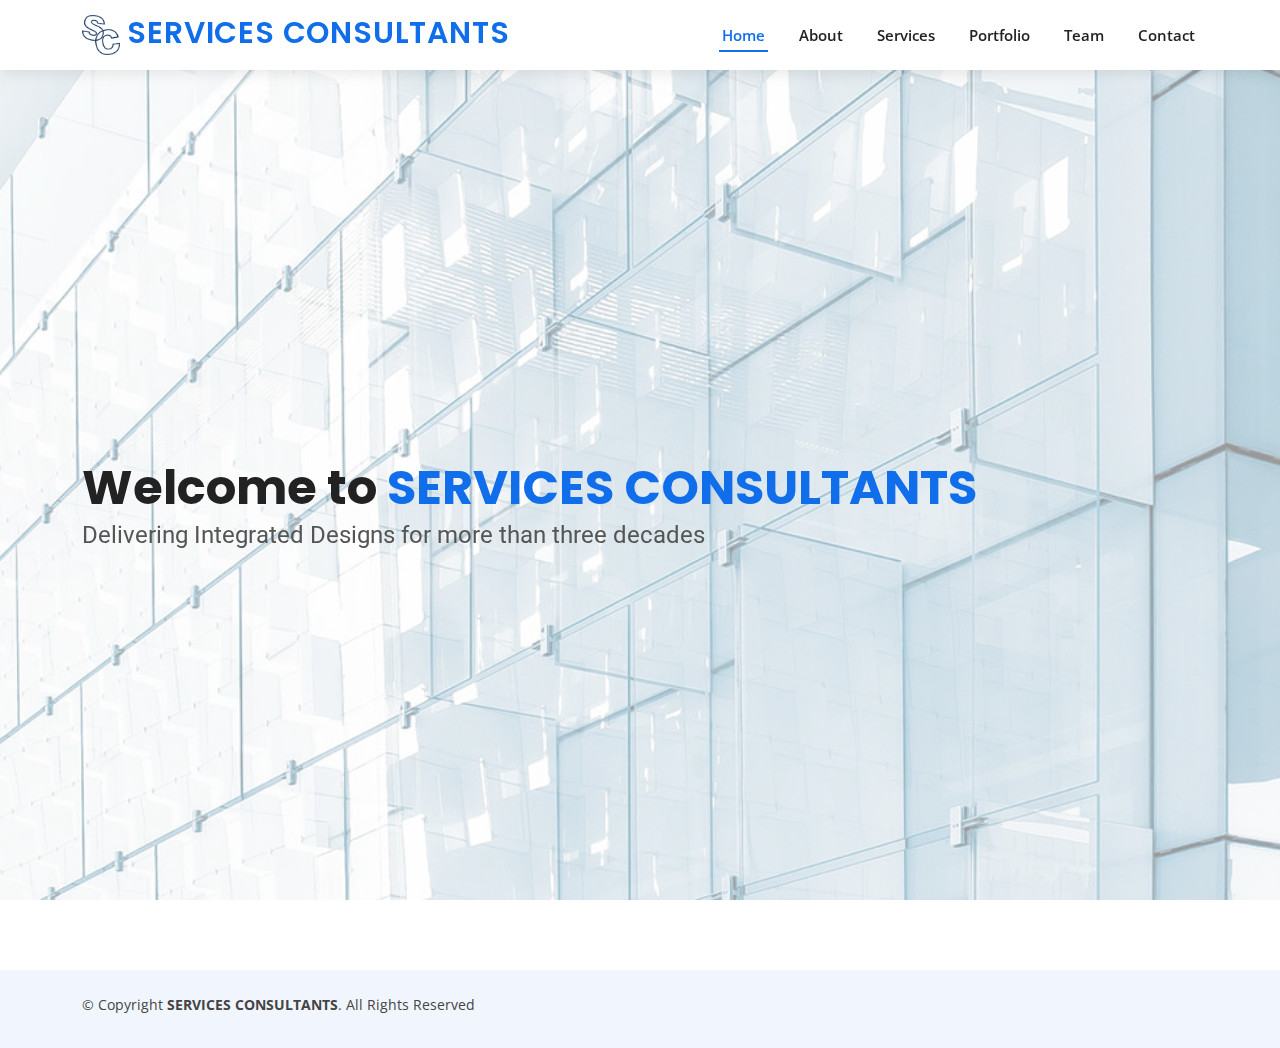
==== commit 6c293b86: "final changes" ====
--- a/index.html
+++ b/index.html
@@ -1,1205 +1,203 @@
-<!DOCTYPE html>
-<html lang="en">
-
-<head>
-  <meta charset="utf-8">
-  <meta content="width=device-width, initial-scale=1.0" name="viewport">
-
-  <title>SERVICES CONSULTANTS</title>
-  <meta content="" name="description">
-  <meta content="" name="keywords">
-
-  <!-- Favicons -->
-  <link href="assets/img/favicon.png" rel="icon">
-  <link href="assets/img/apple-touch-icon.png" rel="apple-touch-icon">
-
-  <!-- Google Fonts -->
-  <link
-    href="https://fonts.googleapis.com/css?family=Open+Sans:300,300i,400,400i,600,600i,700,700i|Roboto:300,300i,400,400i,500,500i,600,600i,700,700i|Poppins:300,300i,400,400i,500,500i,600,600i,700,700i"
-    rel="stylesheet">
-
-  <!-- Vendor CSS Files -->
-  <link href="assets/vendor/aos/aos.css" rel="stylesheet">
-  <link href="assets/vendor/bootstrap/css/bootstrap.min.css" rel="stylesheet">
-  <link href="assets/vendor/bootstrap-icons/bootstrap-icons.css" rel="stylesheet">
-  <link href="assets/vendor/boxicons/css/boxicons.min.css" rel="stylesheet">
-  <link href="assets/vendor/glightbox/css/glightbox.min.css" rel="stylesheet">
-  <link href="assets/vendor/swiper/swiper-bundle.min.css" rel="stylesheet">
-
-  <!-- Template Main CSS File -->
-  <link href="assets/css/style.css" rel="stylesheet">
-
-</head>
-
-<body>
-
-  <!-- ======= Header ======= -->
-  <header id="header" class="d-flex align-items-center">
-    <div class="container d-flex align-items-center justify-content-between">
-
-      <!-- <h1 class="logo"><a href="#">SERVICES CONSULTANTS</a></h1> -->
-      <!-- Uncomment below if you prefer to use an image logo -->
-      <a class="logo"><img src="assets/img/logo final.png" alt=""> Services Consultants</a>
-
-      <nav id="navbar" class="navbar">
-        <ul>
-          <li><a class="nav-link scrollto active" href="#hero">Home</a></li>
-          <li><a class="nav-link scrollto" href="#about">About</a></li>
-          <li><a class="nav-link scrollto" href="#services">Services</a></li>
-          <li><a class="nav-link scrollto " href="#portfolio">Portfolio</a></li>
-          <li><a class="nav-link scrollto" href="#team">Team</a></li>
-          <li><a class="nav-link scrollto" href="#contact">Contact</a></li>
-        </ul>
-        <i class="bi bi-list mobile-nav-toggle"></i>
-      </nav><!-- .navbar -->
-
-    </div>
-  </header><!-- End Header -->
-
-  <!-- ======= Hero Section ======= -->
-  <section id="hero" class="d-flex align-items-center">
-    <div class="container" data-aos="zoom-out" data-aos-delay="100">
-      <h1>Welcome to <span>SERVICES CONSULTANTS</span></h1>
-      <h2>Delivering Integrated Designs for more than three decades.</h2>
-    </div>
-  </section><!-- End Hero -->
-
-  <main id="main">
-    <!-- ======= About Section ======= -->
-    <section id="about" class="about section-bg">
-      <div class="container" data-aos="fade-up">
-
-        <div class="section-title">
-          <h2>About</h2>
-        </div>
-
-        <div class="row">
-          <div class="col-lg-6" data-aos="fade-right" data-aos-delay="100">
-            <img src="assets/img/collage.jpeg" class="img-fluid" alt="" loading="lazy">
-          </div>
-          <div class="col-lg-6 pt-4 pt-lg-0 content d-flex flex-column justify-content-center" data-aos="fade-up"
-            data-aos-delay="100">
-            <h3>Who we are and What we do</h3>
-            <p>
-              Services Consultants is a design consultancy firm with its head quarters in Bangalore, India
-              having been in the business of consultancy for buildings and infrastructure in the private
-              and public domain since 1988. We have delivered more than 2000 projects till date across
-              the globe having the experience of designing townships, airports, hospitals, hotels,
-              commercial, residentials, retail, pharma, industrial, religious, educational, mixed use,
-              layouts, offices and smart cities. Some of our esteemed cliental include DIAL, BIAL, KPCL,
-              KPWD, ISRO, HAL, Vedanta, Tata, Prestige, Bren, Ozone, Marriott, Taj, Radisson, Holiday Inn,
-              Royal Orchid, ITC, Embassy, Raheja, Mitsubishi, Puma, Manipal, Vydehi, Sarovar, BOSCH,
-              ISKCON etc.
-            <p>
-              Our organization consists of skilled people committed to values, which are reflected in its
-              recognition, expertise, cliental, ownership, communication, sustainability, partnerships and
-              teamwork. Each employee / partner / associate strive to embrace these behaviors daily.
-              Each project is unique to us and brings a new commitment to design systems that work
-              towards the satisfaction of its users. We believe in delivering a high quality, timely, cost
-              conscious, energy conscious, water conscious sustainable and resilient design to our
-              customers adhearing to global and local standards of best practices. Our commitment to the
-              project delivery from the project conceptulization stage to the project completion stage is
-              reflected through the project design delivery methodology.
-            </p>
-            </p>
-          </div>
-        </div>
-
-      </div>
-
-      <!-- ======= Clients Section ======= -->
-      <section id="clients" class="clients section-bg">
-        <!-- <div class="container" data-aos="zoom-in">
-
-          <div class="row">
-
-            <div class="col-lg-2 col-md-4 col-6 d-flex align-items-center justify-content-center">
-              <img src="assets/img/clients/client-1.png" class="img-fluid" alt="">
-            </div>
-
-            <div class="col-lg-2 col-md-4 col-6 d-flex align-items-center justify-content-center">
-              <img src="assets/img/clients/client-2.png" class="img-fluid" alt="">
-            </div>
-
-            <div class="col-lg-2 col-md-4 col-6 d-flex align-items-center justify-content-center">
-              <img src="assets/img/clients/client-3.png" class="img-fluid" alt="">
-            </div>
-
-            <div class="col-lg-2 col-md-4 col-6 d-flex align-items-center justify-content-center">
-              <img src="assets/img/clients/client-4.png" class="img-fluid" alt="">
-            </div>
-
-            <div class="col-lg-2 col-md-4 col-6 d-flex align-items-center justify-content-center">
-              <img src="assets/img/clients/client-5.png" class="img-fluid" alt="">
-            </div>
-
-            <div class="col-lg-2 col-md-4 col-6 d-flex align-items-center justify-content-center">
-              <img src="assets/img/clients/client-6.png" class="img-fluid" alt="">
-            </div>
-
-          </div>
-
-        </div> -->
-      </section>
-      <!-- End Clients Section -->
-    </section>
-
-    <!-- End About Section -->
-
-    <!-- ======= Services Section ======= -->
-    <section id="services" class="featured-services">
-      <div class="container" data-aos="fade-up">
-
-        <div class="section-title">
-          <h2>Services</h2>
-        </div>
-
-        <div class="container" data-aos="fade-up">
-
-          <div class="row">
-            <div class="col-md-6 col-lg-3 d-flex align-items-stretch mb-5 mb-lg-0">
-              <div class="icon-box" data-aos="fade-up" data-aos-delay="100">
-                <div class="icon"><i class="bx bxl-firebase"></i></div>
-                <h4 class="title"><a #href="#" #>Design</a></h4>
-                <p class="description" style="padding-left: 150px;padding-right: 150px;"></p>
-              </div>
-            </div>
-
-            <div class="col-md-6 col-lg-3 d-flex align-items-stretch mb-5 mb-lg-0">
-              <div class="icon-box" data-aos="fade-up" data-aos-delay="200">
-                <div class="icon"><i class="bx bx-file"></i></div>
-                <h4 class="title"><a #href="#" #>HVAC</a></h4>
-                <p class="description" style="padding-left: 150px;padding-right: 150px;"></p>
-              </div>
-            </div>
-
-            <div class="col-md-6 col-lg-3 d-flex align-items-stretch mb-5 mb-lg-0">
-              <div class="icon-box" data-aos="fade-up" data-aos-delay="300">
-                <div class="icon"><i class="bx bx-bulb"></i></div>
-                <h4 class="title"><a #href="#">Electrical</a></h4>
-                <p class="description" style="padding-left: 150px;padding-right: 150px;"></p>
-              </div>
-            </div>
-
-            <div class="col-md-6 col-lg-3 d-flex align-items-stretch mb-5 mb-lg-0">
-              <div class="icon-box" data-aos="fade-up" data-aos-delay="400">
-                <div class="icon"><i class="bx bx-world"></i></div>
-                <h4 class="title"><a #href="#" #>ELV</a></h4>
-                <p class="description" style="padding-left: 150px;padding-right: 150px;"></p>
-              </div>
-            </div>
-
-          </div>
-          <br />
-          <div class="row">
-            <div class="col-md-6 col-lg-3 d-flex align-items-stretch mb-5 mb-lg-0">
-              <div class="icon-box" data-aos="fade-up" data-aos-delay="100">
-                <div class="icon"><i class="bx bxl-dribbble"></i></div>
-                <h4 class="title"><a #href="#" #>PHE</a></h4>
-                <p class="description" style="padding-left: 150px;padding-right: 150px;"></p>
-              </div>
-            </div>
-
-            <div class="col-md-6 col-lg-3 d-flex align-items-stretch mb-5 mb-lg-0">
-              <div class="icon-box" data-aos="fade-up" data-aos-delay="200">
-                <div class="icon"><i class="bx bx-file"></i></div>
-                <h4 class="title"><a #href="#" #>Fire</a></h4>
-                <p class="description" style="padding-left: 150px;padding-right: 150px;"></p>
-              </div>
-            </div>
-
-            <div class="col-md-6 col-lg-3 d-flex align-items-stretch mb-5 mb-lg-0">
-              <div class="icon-box" data-aos="fade-up" data-aos-delay="300">
-                <div class="icon"><i class="bx bx-tachometer"></i></div>
-                <h4 class="title"><a #href="#" #>IBMS & IOT</a></h4>
-                <p class="description" style="padding-left: 150px;padding-right: 150px;"></p>
-              </div>
-            </div>
-
-            <div class="col-md-6 col-lg-3 d-flex align-items-stretch mb-5 mb-lg-0">
-              <div class="icon-box" data-aos="fade-up" data-aos-delay="400">
-                <div class="icon"><i class="bx bx-world"></i></div>
-                <h4 class="title"><a #href="#" #>Sustainability</a></h4>
-                <p class="description" style="padding-left: 150px;padding-right: 150px;"></p>
-              </div>
-            </div>
-
-          </div>
-        </div>
-
-      </div>
-    </section><!-- End Services Section -->
-
-    <!-- ======= Portfolio Section ======= -->
-    <section id="portfolio" class="portfolio">
-      <div class="container" data-aos="fade-up">
-
-        <div class="section-title">
-          <h2>Portfolio</h2>
-        </div>
-
-        <div class="row" data-aos="fade-up" data-aos-delay="100">
-          <div class="col-lg-12 d-flex justify-content-center">
-            <ul id="portfolio-flters">
-              <li data-filter="*" class="filter-active">All</li>
-              <li data-filter=".filter-offices-it">Offices/Commercial</li>
-              <li data-filter=".filter-airports">Airports</li>
-              <li data-filter=".filter-housing">Residential Apartments</li>
-              <li data-filter=".filter-shopping-malls">Retail</li>
-              <li data-filter=".filter-industrial">Industrial</li>
-              <li data-filter=".filter-pharma">Pharma</li>
-              <li data-filter=".filter-hotels">Hotels</li>
-              <li data-filter=".filter-hospitals">Hospitals</li>
-              <li data-filter=".filter-mixed-use-townships">Mixed Use</li>
-              <li data-filter=".filter-township">Township</li>
-              <li data-filter=".filter-religious">Religious</li>
-              <li data-filter=".filter-educational">Educational</li>
-              <li data-filter=".filter-residential-layouts">Residential Layouts</li>
-              <li data-filter=".filter-aerospace">Aerospace</li>
-            </ul>
-          </div>
-        </div>
-
-        <div class="row portfolio-container" data-aos="fade-up" data-aos-delay="200">
-          <div class="col-lg-4 col-md-6 portfolio-item filter-mixed-use-townships">
-            <img src="assets/img/portfolio/mixeduse_1.png" class="img-fluid" alt="" loading="lazy">
-            <div class="portfolio-info">
-              <h4>BREN, Bangalore</h4>
-              <p>MEP design</p>
-              <p>1 million sq.ft.</p>
-              <p>Offices, Residential</p>
-              <a href="assets/img/portfolio/mixeduse_1.png" data-gallery="portfolioGallery"
-                class="portfolio-lightbox preview-link" title="BREN, Bangalore"><i class="bx bx-plus"></i></a>
-            </div>
-          </div>
-
-          <div class="col-lg-4 col-md-6 portfolio-item filter-mixed-use-townships">
-            <img src="assets/img/portfolio/mixeduse_2.png" class="img-fluid" alt="" loading="lazy">
-            <div class="portfolio-info">
-              <h4>OZONE URBANA, Bangalore</h4>
-              <p>MEP Design, Green design</p>
-              <p>12 Acres, 2.0 million sq.ft.</p>
-              <p>Offices, Hotel, Service Apts., Hospital, Shopping Mall, Multiplex</p>
-              <p>LEED certification (planned)</p>
-              <a href="assets/img/portfolio/mixeduse_2.png" data-gallery="portfolioGallery"
-                class="portfolio-lightbox preview-link" title="OZONE URBANA, Bangalore"><i class="bx bx-plus"></i></a>
-            </div>
-          </div>
-
-          <div class="col-lg-4 col-md-6 portfolio-item filter-hotels">
-            <img src="assets/img/portfolio/hotels_1.jpg" class="img-fluid" alt="" loading="lazy">
-            <div class="portfolio-info">
-              <h4>Taj West End, Bangalore</h4>
-              <p>MEP design</p>
-              <p>20 Acres</p>
-              <p>91 rooms</p>
-              <p>26 Suites</p>
-              <p>Rooms, Suites, Spa, Banquets, Lounges, Garden Area, Swimming pool, Cottages</p>
-              <a href="assets/img/portfolio/hotels_1.jpg" data-gallery="portfolioGallery"
-                class="portfolio-lightbox preview-link" title="Taj West End, Bangalore"><i class="bx bx-plus"></i></a>
-            </div>
-          </div>
-
-          <div class="col-lg-4 col-md-6 portfolio-item filter-hotels">
-            <img src="assets/img/portfolio/hotels_3.jpg" class="img-fluid" alt="" loading="lazy">
-            <div class="portfolio-info">
-              <h4>Gateway Hotel, Bangalore</h4>
-              <p>MEP design</p>
-              <p>250,000 Sq.ft.</p>
-              <p>2 Basements + 11 floors</p>
-              <p>167 keys </p>
-              <p>Rooms, Suites, Banquets, Lounges, Swimming pool </p>
-              <a href="assets/img/portfolio/hotels_3.jpg" data-gallery="portfolioGallery"
-                class="portfolio-lightbox preview-link" title="Gateway Hotel, Bangalore"><i class="bx bx-plus"></i></a>
-            </div>
-          </div>
-
-          <div class="col-lg-4 col-md-6 portfolio-item filter-hotels">
-            <img src="assets/img/portfolio/hotels_4.jpg" class="img-fluid" alt="" loading="lazy">
-            <div class="portfolio-info">
-              <h4>Taj Vivanta, Bangalore</h4>
-              <p>MEP design</p>
-              <p>180,000 Sq.ft.</p>
-              <p>2 Basements + 6 floors</p>
-              <p>100 keys</p>
-              <p>Rooms, Suites, Banquets, Lounges, Swimming pool</p>
-              <a href="assets/img/portfolio/hotels_4.jpg" data-gallery="portfolioGallery"
-                class="portfolio-lightbox preview-link" title="Taj Vivanta, Bangalore"><i class="bx bx-plus"></i></a>
-            </div>
-          </div>
-
-          <div class="col-lg-4 col-md-6 portfolio-item filter-hotels">
-            <img src="assets/img/portfolio/hotels_5.jpg" class="img-fluid" alt="" loading="lazy">
-            <div class="portfolio-info">
-              <h4>JW Marriott, Bangalore</h4>
-              <p>MEP design</p>
-              <p>300,000 Sq.ft.</p>
-              <p>2 Basements + 13 floors</p>
-              <p>324 keys (partial design)</p>
-              <p>Rooms, Suites, Banquets, Lounges, Swimming pool</p>
-              <a href="assets/img/portfolio/hotels_5.jpg" data-gallery="portfolioGallery"
-                class="portfolio-lightbox preview-link" title="JW Marriott, Bangalore"><i class="bx bx-plus"></i></a>
-            </div>
-          </div>
-
-          <div class="col-lg-4 col-md-6 portfolio-item filter-hotels">
-            <img src="assets/img/portfolio/hotels_6.jpg" class="img-fluid" alt="" loading="lazy">
-            <div class="portfolio-info">
-              <h4>Radisson Hotel, Bangalore</h4>
-              <p>MEP design</p>
-              <p>200,000 Sq.ft.</p>
-              <p>2 Basements + 7 floors</p>
-              <p>180 keys</p>
-              <p>Rooms, Spa, Suites, Banquets, Lounges</p>
-              <a href="assets/img/portfolio/hotels_6.jpg" data-gallery="portfolioGallery"
-                class="portfolio-lightbox preview-link" title="Radisson Hotel, Bangalore"><i class="bx bx-plus"></i></a>
-            </div>
-          </div>
-
-
-
-          <div class="col-lg-4 col-md-6 portfolio-item filter-hotels">
-            <img src="assets/img/portfolio/hotels_2.jpg" class="img-fluid" alt="" loading="lazy">
-            <div class="portfolio-info">
-              <h4>Leela Palace, Bangalore</h4>
-              <p>MEP design</p>
-              <p>700,000 Sq.ft.</p>
-              <p>3 Basements + 9 floors</p>
-              <p>
-                397 keys (partial design)
-                Rooms, Suites, Banquets, Lounges, Swimming pool
-              </p>
-              <a href="assets/img/portfolio/hotels_2.jpg" data-gallery="portfolioGallery"
-                class="portfolio-lightbox preview-link" title="Leela Palace, Bangalore"><i class="bx bx-plus"></i></a>
-            </div>
-          </div>
-
-          <div class="col-lg-4 col-md-6 portfolio-item filter-offices-it">
-            <img src="assets/img/portfolio/software_it_1.jpg" class="img-fluid" alt="" loading="lazy">
-            <div class="portfolio-info">
-              <h4>BOSCH</h4>
-              <p>603 IT Park, Bangalore</p>
-              <p>MEP review design, Green Building Design</p>
-              <p>2,70,000 sq.ft.</p>
-              <p>G+15 floors</p>
-              <p>Ongoing</p>
-              <p>LEED Platinum (planned)</p>
-              <a href="assets/img/portfolio/software_it_1.jpg" data-gallery="portfolioGallery"
-                class="portfolio-lightbox preview-link" title="BOSCH"><i class="bx bx-plus"></i></a>
-            </div>
-          </div>
-
-          <div class="col-lg-4 col-md-6 portfolio-item filter-offices-it">
-            <img src="assets/img/portfolio/software_it_4.jpg" class="img-fluid" alt="" loading="lazy">
-            <div class="portfolio-info">
-              <h4>BOSCH</h4>
-              <p>601 IT Park, Bangalore</p>
-              <p>MEP review design, Green Building Design</p>
-              <p>2,50,000 sq.ft.</p>
-              <p>G+10 floors</p>
-              <p>Ongoing</p>
-              <p>LEED Platinum (planned)</p>
-              <a href="assets/img/portfolio/software_it_4.jpg" data-gallery="portfolioGallery"
-                class="portfolio-lightbox preview-link" title="BOSCH"><i class="bx bx-plus"></i></a>
-            </div>
-          </div>
-
-          <div class="col-lg-4 col-md-6 portfolio-item filter-offices-it">
-            <img src="assets/img/portfolio/software_it_4a.jpg" class="img-fluid" alt="" loading="lazy">
-            <div class="portfolio-info">
-              <h4>BOSCH</h4>
-              <p>602 IT Park, Bangalore</p>
-              <p>MEP review design, Green Building Design</p>
-              <p>2,50,000 sq.ft.</p>
-              <p>G+10 floors</p>
-              <p>Ongoing</p>
-              <p>LEED Platinum (planned)</p>
-              <a href="assets/img/portfolio/software_it_4a.jpg" data-gallery="portfolioGallery"
-                class="portfolio-lightbox preview-link" title="BOSCH"><i class="bx bx-plus"></i></a>
-            </div>
-          </div>
-
-          <div class="col-lg-4 col-md-6 portfolio-item filter-offices-it">
-            <img src="assets/img/portfolio/software_it_4a.jpg" class="img-fluid" alt="" loading="lazy">
-            <div class="portfolio-info">
-              <h4>BOSCH</h4>
-              <p>700 Training Facility, Bangalore</p>
-              <p>MEP review design, Green Building Design</p>
-              <p>50,000 sq.ft.</p>
-              <p>G+5 floors</p>
-              <p>Ongoing</p>
-              <p>LEED Platinum (planned)</p>
-              <a href="assets/img/portfolio/software_it_4b.jpg" data-gallery="portfolioGallery"
-                class="portfolio-lightbox preview-link" title="BOSCH"><i class="bx bx-plus"></i></a>
-            </div>
-          </div>
-
-          <div class="col-lg-4 col-md-6 portfolio-item filter-offices-it">
-            <img src="assets/img/portfolio/software_it_2.jpg" class="img-fluid" alt="" loading="lazy">
-            <div class="portfolio-info">
-              <h4>EMBASSY CRESCENT, Bangalore</h4>
-              <p>MEP design</p>
-              <p>3,00,000 sq.ft.</p>
-              <p>Offices</p>
-              <p>Ongoing</p>
-              <a href="assets/img/portfolio/software_it_2.jpg" data-gallery="portfolioGallery"
-                class="portfolio-lightbox preview-link" title="EMBASSY CRESCENT, Bangalore"><i
-                  class="bx bx-plus"></i></a>
-            </div>
-          </div>
-
-          <div class="col-lg-4 col-md-6 portfolio-item filter-offices-it">
-            <img src="assets/img/portfolio/software_it_3.jpg" class="img-fluid" alt="" loading="lazy">
-            <div class="portfolio-info">
-              <h4>LIC OFFICE, Gandhinagar</h4>
-              <p>MEP review design</p>
-              <p>2,20,000 sq.ft.</p>
-              <p>G+19 floors – 102 m height</p>
-              <p>LEED Certified (planned)</p>
-              <p>Ongoing</p>
-              <a href="assets/img/portfolio/software_it_3.jpg" data-gallery="portfolioGallery"
-                class="portfolio-lightbox preview-link" title="LIC OFFICE, Gandhinagar"><i class="bx bx-plus"></i></a>
-            </div>
-          </div>
-
-          <div class="col-lg-4 col-md-6 portfolio-item filter-shopping-malls">
-            <img src="assets/img/portfolio/retail_1.jpg" class="img-fluid" alt="" loading="lazy">
-            <div class="portfolio-info">
-              <h4>Prestige Central Mall, Mysore</h4>
-              <p>MEP</p>
-              <p>1,00,000 sq.ft.</p>
-              <p>2 basement + 5 floors</p>
-              <p>Shops, multiplex – 4 screens</p>
-              <p>Ongoing</p>
-              <a href="assets/img/portfolio/retail_1.jpg" data-gallery="portfolioGallery"
-                class="portfolio-lightbox preview-link" title="Prestige Central Mall, Mysore"><i
-                  class="bx bx-plus"></i></a>
-            </div>
-          </div>
-
-          <div class="col-lg-4 col-md-6 portfolio-item filter-shopping-malls">
-            <img src="assets/img/portfolio/retail_2.jpg" class="img-fluid" alt="" loading="lazy">
-            <div class="portfolio-info">
-              <h4>Ozone Commercial, Bangalore</h4>
-              <p>MEP and Green design</p>
-              <p>1.3 million sq.ft. (part of township)</p>
-              <p>2 basement + 9 floors</p>
-              <p>Shops, restaurants, Food court, multiplex – 3 screens</p>
-              <p>Ongoing</p>
-              <a href="assets/img/portfolio/retail_2.jpg" data-gallery="portfolioGallery"
-                class="portfolio-lightbox preview-link" title="Ozone Commercial, Bangalore"><i
-                  class="bx bx-plus"></i></a>
-            </div>
-          </div>
-
-          <div class="col-lg-4 col-md-6 portfolio-item filter-shopping-malls">
-            <img src="assets/img/portfolio/retail_3.jpg" class="img-fluid" alt="" loading="lazy">
-            <div class="portfolio-info">
-              <h4>Puma Sustainable Store, Bangalore</h4>
-              <p>MEP and Green design</p>
-              <p>20,000 sq.ft</p>
-              <p>LEED Platinum</p>
-              <a href="assets/img/portfolio/retail_3.jpg" data-gallery="portfolioGallery"
-                class="portfolio-lightbox preview-link" title="Puma Sustainable Store, Bangalore"><i
-                  class="bx bx-plus"></i></a>
-            </div>
-          </div>
-
-          <div class="col-lg-4 col-md-6 portfolio-item filter-shopping-malls">
-            <img src="assets/img/portfolio/retail_4.jpg" class="img-fluid" alt="" loading="lazy">
-            <div class="portfolio-info">
-              <h4>Purva Mall, Bangalore</h4>
-              <p>MEP design</p>
-              <p>180,000 sq.ft</p>
-              <p>1 basement + 5 floors</p>
-              <p>Shops, Food court</p>
-              <a href="assets/img/portfolio/retail_4.jpg" data-gallery="portfolioGallery"
-                class="portfolio-lightbox preview-link" title="Purva Mall, Bangalore"><i class="bx bx-plus"></i></a>
-            </div>
-          </div>
-
-          <div class="col-lg-4 col-md-6 portfolio-item filter-shopping-malls">
-            <img src="assets/img/portfolio/retail_5.jpg" class="img-fluid" alt="" loading="lazy">
-            <div class="portfolio-info">
-              <h4>Yolee Mall, Bangalore</h4>
-              <p>MEP design</p>
-              <p>150,000 sq.ft</p>
-              <p>1 basement + 6 floors</p>
-              <p>Shops, Food court</p>
-              <a href="assets/img/portfolio/retail_5.jpg" data-gallery="portfolioGallery"
-                class="portfolio-lightbox preview-link" title="Yolee Mall, Bangalore"><i class="bx bx-plus"></i></a>
-            </div>
-          </div>
-
-          <div class="col-lg-4 col-md-6 portfolio-item filter-shopping-malls">
-            <img src="assets/img/portfolio/retail_6.jpg" class="img-fluid" alt="" loading="lazy">
-            <div class="portfolio-info">
-              <h4>Gopalan Mall, Bangalore</h4>
-              <p>MEP design</p>
-              <p>600,000 sq.ft</p>
-              <p>2 basement + 7 floors</p>
-              <p>Shops, Food court</p>
-              <p>5 screen multiplex</p>
-              <a href="assets/img/portfolio/retail_5.jpg" data-gallery="portfolioGallery"
-                class="portfolio-lightbox preview-link" title="Gopalan Mall, Bangalore"><i class="bx bx-plus"></i></a>
-            </div>
-          </div>
-
-          <div class="col-lg-4 col-md-6 portfolio-item filter-housing">
-            <img src="assets/img/portfolio/housing_1.png" class="img-fluid" alt="" loading="lazy">
-            <div class="portfolio-info">
-              <h4>BREN, OMR</h4>
-              <p>MEP design</p>
-              <p>750,000 sq.ft.</p>
-              <p>2 basement + 27 floors</p>
-              <p>1 Towers</p>
-              <p>Apartments, club house</p>
-              <p>Ongoing</p>
-              <a href="assets/img/portfolio/housing_1.png" data-gallery="portfolioGallery"
-                class="portfolio-lightbox preview-link" title="BREN, OMR"><i class="bx bx-plus"></i></a>
-            </div>
-          </div>
-
-          <div class="col-lg-4 col-md-6 portfolio-item filter-housing">
-            <img src="assets/img/portfolio/housing_2.jpg" class="img-fluid" alt="" loading="lazy">
-            <div class="portfolio-info">
-              <h4>Sangath IPL , Gandhinagar</h4>
-              <p>MEP review design</p>
-              <p>2,50,000 sq.ft.</p>
-              <p>G+25 floors</p>
-              Ongoing
-              <a href="assets/img/portfolio/housing_2.jpg" data-gallery="portfolioGallery"
-                class="portfolio-lightbox preview-link" title="Sangath IPL , Gandhinagar"><i class="bx bx-plus"></i></a>
-            </div>
-          </div>
-
-          <div class="col-lg-4 col-md-6 portfolio-item filter-housing">
-            <img src="assets/img/portfolio/housing_3.png" class="img-fluid" alt="" loading="lazy">
-            <div class="portfolio-info">
-              <h4>BREN, KAGALIPURA , Bangalore</h4>
-              <p>MEP design</p>
-              <p>750,000 sq.ft.</p>
-              <p>2 Basements + 17 floors</p>
-              <p>2 Towers</p>
-              <p>900 Apartments</p>
-              <p>Apartments and club house</p>
-              Ongoing
-              <a href="assets/img/portfolio/housing_2.jpg" data-gallery="portfolioGallery"
-                class="portfolio-lightbox preview-link" title="BREN, KAGALIPURA , Bangalore"><i
-                  class="bx bx-plus"></i></a>
-            </div>
-          </div>
-
-          <div class="col-lg-4 col-md-6 portfolio-item filter-housing">
-            <img src="assets/img/portfolio/housing_5.png" class="img-fluid" alt="" loading="lazy">
-            <div class="portfolio-info">
-              <h4>BREN, TALAGHATTPURA , Bangalore</h4>
-              <p>MEP design</p>
-              <p>450,000 sq.ft.</p>
-              <p>2 Basements + 24 floors</p>
-              <p>1 Towers</p>
-              <p>450 Apartments</p>
-              <p>Apartments and club house</p>
-              Ongoing
-              <a href="assets/img/portfolio/housing_5.png" data-gallery="portfolioGallery"
-                class="portfolio-lightbox preview-link" title="BREN, KAGALIPURA , Bangalore"><i
-                  class="bx bx-plus"></i></a>
-            </div>
-          </div>
-
-          <div class="col-lg-4 col-md-6 portfolio-item filter-housing">
-            <img src="assets/img/portfolio/housing_6.png" class="img-fluid" alt="" loading="lazy">
-            <div class="portfolio-info">
-              <h4>BREN, Senior Living Bangalore</h4>
-              <p>MEP design</p>
-              <p>1,00,000 sq.ft.</p>
-              <p>Senior Living</p>
-              Ongoing
-              <a href="assets/img/portfolio/housing_6.png" data-gallery="portfolioGallery"
-                class="portfolio-lightbox preview-link" title="BREN, Senior Living, Bangalore"><i
-                  class="bx bx-plus"></i></a>
-            </div>
-          </div>
-
-          <div class="col-lg-4 col-md-6 portfolio-item filter-housing">
-            <img src="assets/img/portfolio/housing_7.png" class="img-fluid" alt="" loading="lazy">
-            <div class="portfolio-info">
-              <h4>Power Tower Condominium, Bangalore</h4>
-              <p>MEP design</p>
-              <p>500,000 sq.ft.</p>
-              <p>1 Basements + 15 floors</p>
-              <p>2 Towers</p>
-              <p>375 Apartments</p>
-              <p>Apartments and club house</p>
-              <a href="assets/img/portfolio/housing_7.png" data-gallery="portfolioGallery"
-                class="portfolio-lightbox preview-link" title="Power Tower Condominium, Bangalore"><i
-                  class="bx bx-plus"></i></a>
-            </div>
-          </div>
-
-          <div class="col-lg-4 col-md-6 portfolio-item filter-housing">
-            <img src="assets/img/portfolio/housing_8.png" class="img-fluid" alt="" loading="lazy">
-            <div class="portfolio-info">
-              <h4>Mittal Palms Condominium, Bangalore</h4>
-              <p>MEP design</p>
-              <p>325,000 sq.ft.</p>
-              <p>stilt + 8 floors</p>
-              <p>8 Blocks</p>
-              <p>224 Apartments</p>
-              <p>Apartments and club house</p>
-              <a href="assets/img/portfolio/housing_8.png" data-gallery="portfolioGallery"
-                class="portfolio-lightbox preview-link" title="Mittal Palms Condominium, Bangalore"><i
-                  class="bx bx-plus"></i></a>
-            </div>
-          </div>
-
-          <div class="col-lg-4 col-md-6 portfolio-item filter-housing">
-            <img src="assets/img/portfolio/housing_9.png" class="img-fluid" alt="" loading="lazy">
-            <div class="portfolio-info">
-              <h4>Siroya Sunshine Condominium, Bangalore</h4>
-              <p>MEP Green design</p>
-              <p>275,000 sq.ft.</p>
-              <p>1 Basement + 8 floors</p>
-              <p>5 Blocks</p>
-              <p>185 residences</p>
-              <p>Apartments and club house</p>
-              <a href="assets/img/portfolio/housing_9.png" data-gallery="portfolioGallery"
-                class="portfolio-lightbox preview-link" title="Mittal Palms Condominium, Bangalore"><i
-                  class="bx bx-plus"></i></a>
-            </div>
-          </div>
-
-          <div class="col-lg-4 col-md-6 portfolio-item filter-housing">
-            <img src="assets/img/portfolio/housing_10.png" class="img-fluid" alt="" loading="lazy">
-            <div class="portfolio-info">
-              <h4>Pebble Bay Condominium, Bangalore</h4>
-              <p>MEP design</p>
-              <p>800,000 sq.ft.</p>
-              <p>2 Basement + 21 floors</p>
-              <p>5 Towers</p>
-              <p>450 residences</p>
-              <p>Apartments and club house</p>
-              <a href="assets/img/portfolio/housing_10.png" data-gallery="portfolioGallery"
-                class="portfolio-lightbox preview-link" title="Pebble Bay Condominium, Bangalore"><i
-                  class="bx bx-plus"></i></a>
-            </div>
-          </div>
-
-          <div class="col-lg-4 col-md-6 portfolio-item filter-housing">
-            <img src="assets/img/portfolio/housing_11.png" class="img-fluid" alt="" loading="lazy">
-            <div class="portfolio-info">
-              <h4>One Bangalore West Condominium, Bangalore</h4>
-              <p>MEP design - review</p>
-              <p>4,000,000 sq.ft.</p>
-              <p>3 basements + 31 floors</p>
-              <p>10 Towers (partial design)</p>
-              <p>450 residences</p>
-              <p>Apartments and club house</p>
-              <a href="assets/img/portfolio/housing_11.png" data-gallery="portfolioGallery"
-                class="portfolio-lightbox preview-link" title="One Bangalore West Condominium, Bangalore"><i
-                  class="bx bx-plus"></i></a>
-            </div>
-          </div>
-
-          <div class="col-lg-4 col-md-6 portfolio-item filter-hospitals">
-            <img src="assets/img/portfolio/hospitals_1.png" class="img-fluid" alt="" loading="lazy">
-            <div class="portfolio-info">
-              <h4>Step Care Centre, Bangalore</h4>
-              <p>MEP design</p>
-              <p>1.3 million sqft. (part of township)</p>
-              <p>2 basements + 9 floors</p>
-              <p>400 beds</p>
-              <p>Ongoing</p>
-              <a href="assets/img/portfolio/hospitals_1.png" data-gallery="portfolioGallery"
-                class="portfolio-lightbox preview-link" title="Step Care Centre, Bangalore"><i
-                  class="bx bx-plus"></i></a>
-            </div>
-          </div>
-
-          <div class="col-lg-4 col-md-6 portfolio-item filter-hospitals">
-            <img src="assets/img/portfolio/hospitals_2.png" class="img-fluid" alt="" loading="lazy">
-            <div class="portfolio-info">
-              <h4>Manipal Hospital, Bangalore</h4>
-              <p>MEP design</p>
-              <p>350,000 sq.ft.</p>
-              <p>2 basements + 15 floors</p>
-              <p>500 beds</p>
-
-              <a href="assets/img/portfolio/hospitals_2.png" data-gallery="portfolioGallery"
-                class="portfolio-lightbox preview-link" title="Manipal Hospital, Bangalore"><i
-                  class="bx bx-plus"></i></a>
-            </div>
-          </div>
-
-          <div class="col-lg-4 col-md-6 portfolio-item filter-hospitals">
-            <img src="assets/img/portfolio/hospitals_3.png" class="img-fluid" alt="" loading="lazy">
-            <div class="portfolio-info">
-              <h4>Yashomati Hospital, Bangalore</h4>
-              <p>MEP design</p>
-              <p>150,000 sq.ft.</p>
-              <p>2 basements + 7 floors</p>
-              <p>250 beds</p>
-
-              <a href="assets/img/portfolio/hospitals_3.png" data-gallery="portfolioGallery"
-                class="portfolio-lightbox preview-link" title="Yashomati Hospital, Bangalore"><i
-                  class="bx bx-plus"></i></a>
-            </div>
-          </div>
-
-          <div class="col-lg-4 col-md-6 portfolio-item filter-hospitals">
-            <img src="assets/img/portfolio/hospitals_4.png" class="img-fluid" alt="" loading="lazy">
-            <div class="portfolio-info">
-              <h4>Panacea Hospital, Bangalore</h4>
-              <p>MEP design</p>
-              <p>100,000 sq.ft.</p>
-              <p>1 basements + 6 floors</p>
-              <p>150 beds</p>
-
-              <a href="assets/img/portfolio/hospitals_4.png" data-gallery="portfolioGallery"
-                class="portfolio-lightbox preview-link" title="Panacea Hospital, Bangalore"><i
-                  class="bx bx-plus"></i></a>
-            </div>
-          </div>
-
-          <div class="col-lg-4 col-md-6 portfolio-item filter-industrial">
-            <img src="assets/img/portfolio/industrial_1.jpg" class="img-fluid" alt="" loading="lazy">
-            <div class="portfolio-info">
-              <h4>Dhariwal Industries, Bangalore</h4>
-              <p>MEP design</p>
-              <p>200,000 sq.ft.</p>
-              <p>Mitsubishi Train Engines plant</p>
-              <a href="assets/img/portfolio/industrial_1.jpg" data-gallery="portfolioGallery"
-                class="portfolio-lightbox preview-link" title="Dhariwal Industries, Bangalore"><i
-                  class="bx bx-plus"></i></a>
-            </div>
-          </div>
-
-          <div class="col-lg-4 col-md-6 portfolio-item filter-industrial">
-            <img src="assets/img/portfolio/industrial_2.jpg" class="img-fluid" alt="" loading="lazy">
-            <div class="portfolio-info">
-              <h4>Luminous Batteries, Hosur</h4>
-              <p>MEP design</p>
-              <p>50,000 sq.ft.</p>
-              Battery Manufacturing Plant
-              <a href="assets/img/portfolio/industrial_2.jpg" data-gallery="portfolioGallery"
-                class="portfolio-lightbox preview-link" title="Luminous Batteries, Hosur"><i class="bx bx-plus"></i></a>
-            </div>
-          </div>
-
-          <div class="col-lg-4 col-md-6 portfolio-item filter-industrial">
-            <img src="assets/img/portfolio/industrial_4.jpg" class="img-fluid" alt="" loading="lazy">
-            <div class="portfolio-info">
-              <h4>SJS Printers</h4>
-              <p>MEP design</p>
-              <p>50,000 sq.ft.</p>
-              Printing Plant
-              <a href="assets/img/portfolio/industrial_4.jpg" data-gallery="portfolioGallery"
-                class="portfolio-lightbox preview-link" title="SJS Printers"><i class="bx bx-plus"></i></a>
-            </div>
-          </div>
-
-          <div class="col-lg-4 col-md-6 portfolio-item filter-township">
-            <img src="assets/img/portfolio/township_1.png" class="img-fluid" alt="" loading="lazy">
-            <div class="portfolio-info">
-              <h4>OZONE</h4>
-              <p>MEP and Green design</p>
-              <p>1.3 million sq.ft. (part of township)</p>
-              <p>2 basement + 9 floors</p>
-              <p>Shops, restaurants, Food court, multiplex – 3 screens</p>
-              <p>Ongoing</p>
-              <a href="assets/img/portfolio/township_1.png" data-gallery="portfolioGallery"
-                class="portfolio-lightbox preview-link" title="OZONE"><i class="bx bx-plus"></i></a>
-            </div>
-          </div>
-
-          <div class="col-lg-4 col-md-6 portfolio-item filter-township">
-            <img src="assets/img/portfolio/township_2.png" class="img-fluid" alt="" loading="lazy">
-            <div class="portfolio-info">
-              <h4>Prestige Smart City, Bangalore</h4>
-              <p>HVAC design</p>
-              <p>Offices, Residential, Villas, Shopping Mall</p>
-              <p>Ongoing</p>
-              <a href="assets/img/portfolio/township_2.png" data-gallery="portfolioGallery"
-                class="portfolio-lightbox preview-link" title="Prestige Smart City, Bangalore"><i
-                  class="bx bx-plus"></i></a>
-            </div>
-          </div>
-
-          <div class="col-lg-4 col-md-6 portfolio-item filter-religious">
-            <img src="assets/img/portfolio/religious_1.jpg" class="img-fluid" alt="" loading="lazy">
-            <div class="portfolio-info">
-              <h4>ISKCON, Coimbatore</h4>
-              <p>MEP design, Green design</p>
-              <p>60,000 sq. ft.</p>
-              <p>3 floors Temple, Hostel, Conference Hall, Marriage Hall</p>
-              <p>Ongoing</p>
-              IGBC Certified (planned)
-              <a href="assets/img/portfolio/religious_1.jpg" data-gallery="portfolioGallery"
-                class="portfolio-lightbox preview-link" title="ISKCON, Coimbatore"><i class="bx bx-plus"></i></a>
-            </div>
-          </div>
-
-          <div class="col-lg-4 col-md-6 portfolio-item filter-educational">
-            <img src="assets/img/portfolio/educational_1.jpg" class="img-fluid" alt="" loading="lazy">
-            <div class="portfolio-info">
-              <h4>Vydehi Hospital and Medical College, Bangalore</h4>
-              <p>MEP design</p>
-              <p>10 Acres</p>
-              <p>1 basements + 5 floors</p>
-              <p>1600 beds</p>
-              <a href="assets/img/portfolio/educational_1.jpg" data-gallery="portfolioGallery"
-                class="portfolio-lightbox preview-link" title="VYDEHI, Bangalore"><i class="bx bx-plus"></i></a>
-            </div>
-          </div>
-
-          <div class="col-lg-4 col-md-6 portfolio-item filter-educational">
-            <img src="assets/img/portfolio/educational_2.jpg" class="img-fluid" alt="" loading="lazy">
-            <div class="portfolio-info">
-              <h4>A J Hospital & Medical College, Bangalore</h4>
-              <p>MEP design</p>
-              <p>250,000 sq.ft</p>
-              <p>2 basements + 10 floors</p>
-              <p>810 beds</p>
-              <a href="assets/img/portfolio/educational_1.jpg" data-gallery="portfolioGallery"
-                class="portfolio-lightbox preview-link" title="A J Hospital, Bangalore"><i class="bx bx-plus"></i></a>
-            </div>
-          </div>
-
-          <div class="col-lg-4 col-md-6 portfolio-item filter-pharma">
-            <img src="assets/img/portfolio/Pharma projects.PNG" class="img-fluid" alt="" loading="lazy">
-            <div class="portfolio-info">
-
-              <a href="assets/img/portfolio/Pharma projects.PNG" data-gallery="portfolioGallery"
-                class="portfolio-lightbox preview-link" title="Pharma"><i class="bx bx-plus"></i></a>
-            </div>
-          </div>
-
-          <div class="col-lg-4 col-md-6 portfolio-item filter-residential-layouts">
-            <img src="assets/img/portfolio/residential_1.png" class="img-fluid" alt="" loading="lazy">
-            <div class="portfolio-info">
-              <h4>ROYAL ORCHID</h4>
-              <p>MEP design</p>
-              <p>20 Acres</p>
-              <p>5 Residences Villas, Hotel, Club house</p>
-              <p>Ongoing</p>
-              <a href="assets/img/portfolio/residential_1.png" data-gallery="portfolioGallery"
-                class="portfolio-lightbox preview-link" title="ROYAL ORCHID"><i class="bx bx-plus"></i></a>
-            </div>
-          </div>
-
-          <div class="col-lg-4 col-md-6 portfolio-item filter-residential-layouts">
-            <img src="assets/img/portfolio/residential_2.jpg" class="img-fluid" alt="" loading="lazy">
-            <div class="portfolio-info">
-              <h4>Pioneer Lake Dew, Bangalore</h4>
-              <p>MEP design</p>
-              <p>40 Acres</p>
-              <p>300 Villas</p>
-              <p>Ongoing</p>
-              <a href="assets/img/portfolio/residential_2.jpg" data-gallery="portfolioGallery"
-                class="portfolio-lightbox preview-link" title="Pioneer Lake Dew, Bangalore"><i
-                  class="bx bx-plus"></i></a>
-            </div>
-          </div>
-
-          <div class="col-lg-4 col-md-6 portfolio-item filter-residential-layouts">
-            <img src="assets/img/portfolio/residential_3.jpg" class="img-fluid" alt="" loading="lazy">
-            <div class="portfolio-info">
-              <h4>Midas Exotica Villas, Bangalore</h4>
-              <p>MEP design</p>
-              <p>12 Acres</p>
-              <p>68 residences</p>
-              <p>Villas, Club house</p>
-              <p>Ongoing</p>
-              <a href="assets/img/portfolio/residential_3.jpg" data-gallery="portfolioGallery"
-                class="portfolio-lightbox preview-link" title="Midas Exotica Villas, Bangalore"><i
-                  class="bx bx-plus"></i></a>
-            </div>
-          </div>
-
-          <div class="col-lg-4 col-md-6 portfolio-item filter-residential-layouts">
-            <img src="assets/img/portfolio/residential_4.png" class="img-fluid" alt="" loading="lazy">
-            <div class="portfolio-info">
-              <h4>Mantri Primus Villas, Bangalore</h4>
-              <p>MEP design</p>
-              <p>30 Acres</p>
-              <p>250 Villas</p>
-              <p>Ongoing</p>
-              <a href="assets/img/portfolio/residential_4.png" data-gallery="portfolioGallery"
-                class="portfolio-lightbox preview-link" title="Mantri Primus Villas, Bangalore"><i
-                  class="bx bx-plus"></i></a>
-            </div>
-          </div>
-
-          <div class="col-lg-4 col-md-6 portfolio-item filter-residential-layouts">
-            <img src="assets/img/portfolio/residential_5.png" class="img-fluid" alt="" loading="lazy">
-            <div class="portfolio-info">
-              <h4>Reliable Developers Dollar Colony, Bangalore</h4>
-              <p>MEP design</p>
-              <p>50 Acres</p>
-              <p>336 Villas</p>
-              <p>Ongoing</p>
-              <a href="assets/img/portfolio/residential_5.png" data-gallery="portfolioGallery"
-                class="portfolio-lightbox preview-link" title="Reliable Developers Dollar Colony, Bangalore"><i
-                  class="bx bx-plus"></i></a>
-            </div>
-          </div>
-
-          <div class="col-lg-4 col-md-6 portfolio-item filter-residential-layouts">
-            <img src="assets/img/portfolio/residential_6.png" class="img-fluid" alt="" loading="lazy">
-            <div class="portfolio-info">
-              <h4>JP Villas, Bangalore</h4>
-              <p>MEP design</p>
-              <p>8 Acres</p>
-              <p>34 Residence</p>
-              <p>Ongoing</p>
-              <a href="assets/img/portfolio/residential_6.png" data-gallery="portfolioGallery"
-                class="portfolio-lightbox preview-link" title="JP Villas, Bangalore"><i class="bx bx-plus"></i></a>
-            </div>
-          </div>
-
-
-          <div class="col-lg-4 col-md-6 portfolio-item filter-aerospace">
-            <img src="assets/img/portfolio/aerospace_1.jpg" class="img-fluid" alt="" loading="lazy">
-            <div class="portfolio-info">
-              <h4>Quest Global, Belgaum</h4>
-              <p>MEP design</p>
-              <p>2,00,000 sq.ft.</p>
-              <p>Aerospace manufacturing</p>
-              <a href="assets/img/portfolio/aerospace_1.jpg" data-gallery="portfolioGallery"
-                class="portfolio-lightbox preview-link" title="Quest Global, Belgaum"><i class="bx bx-plus"></i></a>
-            </div>
-          </div>
-
-          <div class="col-lg-4 col-md-6 portfolio-item filter-aerospace">
-            <img src="assets/img/portfolio/aerospace_2.jpg" class="img-fluid" alt="" loading="lazy">
-            <div class="portfolio-info">
-              <h4>ISRO, Bangalore</h4>
-              <p>MEP design</p>
-              <p>3,00,000 sq.ft.</p>
-              <p>Satellite integration facility</p>
-              <a href="assets/img/portfolio/aerospace_2.jpg" data-gallery="portfolioGallery"
-                class="portfolio-lightbox preview-link" title="ISRO, Bangalore"><i class="bx bx-plus"></i></a>
-            </div>
-          </div>
-
-          <div class="col-lg-4 col-md-6 portfolio-item filter-aerospace">
-            <img src="assets/img/portfolio/aerospace_3.jpg" class="img-fluid" alt="" loading="lazy">
-            <div class="portfolio-info">
-              <h4>BEL Electronics, Bangalore</h4>
-              <p>MEP design</p>
-              <p>1,00,000 sq.ft.</p>
-              <p>Micro Wave tubes plant</p>
-              <a href="assets/img/portfolio/aerospace_3.jpg" data-gallery="portfolioGallery"
-                class="portfolio-lightbox preview-link" title="BEL Electronics, Bangalore"><i
-                  class="bx bx-plus"></i></a>
-            </div>
-          </div>
-
-          <div class="col-lg-4 col-md-6 portfolio-item filter-aerospace">
-            <img src="assets/img/portfolio/aerospace_4.jpg" class="img-fluid" alt="" loading="lazy">
-            <div class="portfolio-info">
-              <h4>Dassault Systems, Bangalore</h4>
-              <p>MEP design</p>
-              <p>80,000 sq.ft.</p>
-              <p>Office Space</p>
-              <a href="assets/img/portfolio/aerospace_4.jpg" data-gallery="portfolioGallery"
-                class="portfolio-lightbox preview-link" title="Dassault Systems, Bangalore"><i
-                  class="bx bx-plus"></i></a>
-            </div>
-          </div>
-
-          <div class="col-lg-4 col-md-6 portfolio-item filter-airports">
-            <img src="assets/img/portfolio/airport_1.jpg" class="img-fluid" alt="" loading="lazy">
-            <div class="portfolio-info">
-              <h4>Delhi International Airport – T3, New Delhi</h4>
-              <p>MEP design</p>
-              <p>400,000 sq.ft.</p>
-              Retail Area (27 shops) and Public Areas
-              <a href="assets/img/portfolio/airport_1.jpg" data-gallery="portfolioGallery"
-                class="portfolio-lightbox preview-link" title="Delhi International Airport – T3, New Delhi"><i
-                  class="bx bx-plus"></i></a>
-            </div>
-          </div>
-
-        </div>
-        <!--Portfoli end div-->
-      </div>
-    </section><!-- End Portfolio Section -->
-
-    <!-- ======= Team Section ======= -->
-    <section id="team" class="team section-bg">
-      <div class="container" data-aos="fade-up">
-
-        <div class="section-title">
-          <h2>Principals</h2>
-        </div>
-
-        <div class="row">
-
-          <div class="col-lg-3 col-md-6 d-flex align-items-stretch" data-aos="fade-up" data-aos-delay="100">
-            <div class="member">
-              <div class="member-img">
-                <img src="assets/img/team/team-1.png" class="img-fluid" alt="" loading="lazy" width="100%" height="300">
-                <!-- <div class="social">
-                  <a href=""><i class="bi bi-twitter"></i></a>
-                  <a href=""><i class="bi bi-facebook"></i></a>
-                  <a href=""><i class="bi bi-instagram"></i></a>
-                  <a href=""><i class="bi bi-linkedin"></i></a>
-                </div> -->
-              </div>
-              <div class="member-info">
-                <h4>Satish Iyengar</h4>
-                <span style="margin-right: 140px;">B.E. (Hons-M&E) ,MBA </span>
-                <span>Proprietor and Founder</span>
-              </div>
-            </div>
-          </div>
-
-          <div class="col-lg-3 col-md-6 d-flex align-items-stretch" data-aos="fade-up" data-aos-delay="200">
-            <div class="member">
-              <div class="member-img">
-                <img src="assets/img/team/team-2.jpg" class="img-fluid" alt="" loading="lazy" width="100%" height="300">
-                <!-- <div class="social">
-                  <a href=""><i class="bi bi-twitter"></i></a>
-                  <a href=""><i class="bi bi-facebook"></i></a>
-                  <a href=""><i class="bi bi-instagram"></i></a>
-                  <a href=""><i class="bi bi-linkedin"></i></a>
-                </div> -->
-              </div>
-              <div class="member-info">
-                <h4>Dr. Rupesh Iyengar</h4>
-                <span>B.E., M. Sc. (NUS Singapore), Dr. sc. (ETH Zurich)</span>
-                <span>Director</span>
-              </div>
-            </div>
-          </div>
-
-        </div>
-
-      </div>
-    </section><!-- End Team Section -->
-
-
-    <!-- ======= Contact Section ======= -->
-    <section id="contact" class="contact">
-      <div class="container" data-aos="fade-up">
-
-        <div class="section-title">
-          <h2>Contact</h2>
-        </div>
-
-        <div class="row" data-aos="fade-up" data-aos-delay="100">
-          <div class="col-lg-6">
-            <div class="info-box mb-4">
-              <i class="bx bx-map"></i>
-              <h3>Address</h3>
-              <p>1306, 2nd floor, 29th B Cross, 13th Main, 4th Block East, Jayanagar, Bangalore 560011</p>
-            </div>
-          </div>
-
-          <div class="col-lg-3 col-md-6">
-            <div class="info-box  mb-4">
-              <i class="bx bx-envelope"></i>
-              <h3>Email</h3>
-              <p>harekrishnabangalore@gmail.com</p>
-            </div>
-          </div>
-
-          <div class="col-lg-3 col-md-6">
-            <div class="info-box  mb-4">
-              <i class="bx bx-phone-call"></i>
-              <h3>Call</h3>
-              <p>+91 8026632146</p>
-              <p>+91 8026658818</p>
-            </div>
-          </div>
-
-        </div>
-
-        <div class="row" data-aos="fade-up" data-aos-delay="100">
-          <div class="col-lg-6 ">
-            <iframe class="mb-4 mb-lg-0"
-              src="https://www.google.com/maps/embed?pb=!1m18!1m12!1m3!1d3888.6605942144097!2d77.58696340642739!3d12.929522472447639!2m3!1f0!2f0!3f0!3m2!1i1024!2i768!4f13.1!3m3!1m2!1s0x3bae15a25abb540b%3A0xc863793fc1eff76f!2s13th%20Main%20Rd%20%26%2029th%20B%20Cross%20Rd%2C%204th%20T%20Block%20East%2C%20KV%20Layout%2C%20Jayanagar%2C%20Bengaluru%2C%20Karnataka%20560011!5e0!3m2!1sen!2sin!4v1624437517633!5m2!1sen!2sin"
-              frameborder="0" style="border:0; width: 100%; height: 384px;" allowfullscreen></iframe>
-          </div>
-
-          <div class="col-lg-6">
-            <form
-              action="https://script.google.com/macros/s/AKfycbwoIjj_lzrAVIjEi-IlIYylbPWZNRZegTstfML8mNU47YluG_B_kK-1hK4IIrz-vQ7-/exec"
-              method="post" role="form" class="php-email-form" id="contactForm">
-              <div class="row">
-                <div class="col form-group">
-                  <input type="text" name="name" class="form-control" id="name" placeholder="Your Name" required>
-                </div>
-                <div class="col form-group">
-                  <input type="email" class="form-control" name="email" id="email" placeholder="Your Email" required>
-                </div>
-              </div>
-              <div class="form-group">
-                <input type="text" class="form-control" name="subject" id="subject" placeholder="Subject" required>
-              </div>
-              <div class="form-group">
-                <textarea class="form-control" name="message" rows="5" placeholder="Message" required></textarea>
-              </div>
-              <div class="my-3">
-                <div class="loading">Loading</div>
-                <div class="error-message"></div>
-                <div class="sent-message">Your message has been sent. Thank you!</div>
-              </div>
-              <div class="text-center"><button type="submit">Send Message</button></div>
-            </form>
-          </div>
-
-        </div>
-
-      </div>
-    </section><!-- End Contact Section -->
-
-  </main><!-- End #main -->
-
-  <!-- ======= Footer ======= -->
-  <footer id="footer">
-
-    <div class="container py-4">
-      <div class="copyright">
-        &copy; Copyright <strong><span>SERVICES CONSULTANTS</span></strong>. All Rights Reserved
-      </div>
-    </div>
-  </footer><!-- End Footer -->
-
-  <div id="preloader"></div>
-  <a href="#" class="back-to-top d-flex align-items-center justify-content-center"><i
-      class="bi bi-arrow-up-short"></i></a>
-
-  <!-- Vendor JS Files -->
-  <script src="assets/vendor/aos/aos.js"></script>
-  <script src="assets/vendor/bootstrap/js/bootstrap.bundle.min.js"></script>
-  <script src="assets/vendor/glightbox/js/glightbox.min.js"></script>
-  <script src="assets/vendor/isotope-layout/isotope.pkgd.min.js"></script>
-  <!-- <script src="assets/vendor/purecounter/purecounter.js"></script> -->
-  <script src="assets/vendor/swiper/swiper-bundle.min.js"></script>
-  <!-- <script src="assets/vendor/waypoints/noframework.waypoints.js"></script> -->
-
-  <!-- Template Main JS File -->
-  <script src="assets/js/main.js"></script>
-
-  <script src="https://code.jquery.com/jquery-3.6.0.min.js"
-    integrity="sha256-/xUj+3OJU5yExlq6GSYGSHk7tPXikynS7ogEvDej/m4=" crossorigin="anonymous"></script>
-  <script>
-    $('#contactForm').submit(function (e) {
-      e.preventDefault();
-      var form = $(this);
-      var url = form.attr('action');
-      $.ajax({
-        type: "POST",
-        url: url,
-        data: form.serialize(),
-        success: function (data) {
-          console.log(data);
-        }
-      });
-    });
-  </script>
-</body>
-
+<!DOCTYPE html>
+<html lang="en">
+
+<head>
+  <meta charset="utf-8">
+  <meta content="width=device-width, initial-scale=1.0" name="viewport">
+
+  <title>SERVICES CONSULTANTS</title>
+  <meta content="" name="description">
+  <meta content="" name="keywords">
+
+  <!-- Favicons -->
+  <link href="assets/img/favicon.jpg" rel="icon">
+  <link href="assets/img/apple-touch-icon.jpg" rel="apple-touch-icon">
+
+  <!-- Google Fonts -->
+  <link
+    href="https://fonts.googleapis.com/css?family=Open+Sans:300,300i,400,400i,600,600i,700,700i|Roboto:300,300i,400,400i,500,500i,600,600i,700,700i|Poppins:300,300i,400,400i,500,500i,600,600i,700,700i"
+    rel="stylesheet">
+
+  <!-- Vendor CSS Files -->
+  <link href="assets/vendor/aos/aos.css" rel="stylesheet">
+  <link href="assets/vendor/bootstrap/css/bootstrap.min.css" rel="stylesheet">
+  <link href="assets/vendor/bootstrap-icons/bootstrap-icons.css" rel="stylesheet">
+  <!-- Template Main CSS File -->
+  <link href="assets/css/style.css" rel="stylesheet">
+
+</head>
+
+<body>
+
+  <!-- ======= Header ======= -->
+  <header id="header" class="d-flex align-items-center">
+    <div class="container d-flex align-items-center justify-content-between">
+      <a class="logo"><img src="assets/img/logo final.jpg" alt=""> SERVICES CONSULTANTS</a>
+
+      <nav id="navbar" class="navbar">
+        <ul>
+          <li><a class="nav-link active" href="index.html">Home</a></li>
+          <li><a class="nav-link" href="about.html">About</a></li>
+          <li><a class="nav-link" href="services.html">Services</a></li>
+          <li><a class="nav-link " href="portofolio.html">Portfolio</a></li>
+          <li><a class="nav-link" href="team.html">Team</a></li>
+          <li><a class="nav-link" href="contact.html">Contact</a></li>
+        </ul>
+        <i class="bi bi-list mobile-nav-toggle"></i>
+      </nav><!-- .navbar -->
+
+    </div>
+  </header><!-- End Header -->
+
+  <!-- ======= Hero Section ======= -->
+  <section id="hero" class="d-flex align-items-center">
+    <div class="container" data-aos="zoom-out" data-aos-delay="100">
+      <h1>Welcome to <span>SERVICES CONSULTANTS</span></h1>
+      <h2>Delivering Integrated Designs for more than three decades</h2>
+    </div>
+  </section><!-- End Hero -->
+
+  <!-- ======= Footer ======= -->
+  <footer id="footer">
+
+    <div class="container py-4">
+      <div class="copyright">
+        &copy; Copyright <strong><span>SERVICES CONSULTANTS</span></strong>. All Rights Reserved
+      </div>
+    </div>
+  </footer><!-- End Footer -->
+
+  <div id="preloader"></div>
+  <a href="#" class="back-to-top d-flex align-items-center justify-content-center"><i
+      class="bi bi-arrow-up-short"></i></a>
+
+  <!-- Vendor JS Files -->
+  <script src="assets/vendor/aos/aos.js"></script>
+  <script src="assets/vendor/bootstrap/js/bootstrap.bundle.min.js"></script>
+
+  <!-- Template Main JS File -->
+  <script>
+    (function () {
+      'use strict';
+
+      /**
+       * Easy selector helper function
+       */
+      const select = (el, all = false) => {
+        el = el.trim();
+        if (all) {
+          return [...document.querySelectorAll(el)];
+        } else {
+          return document.querySelector(el);
+        }
+      };
+
+      /**
+       * Easy event listener function
+       */
+      const on = (type, el, listener, all = false) => {
+        let selectEl = select(el, all);
+        if (selectEl) {
+          if (all) {
+            selectEl.forEach((e) => e.addEventListener(type, listener));
+          } else {
+            selectEl.addEventListener(type, listener);
+          }
+        }
+      };
+
+      /**
+       * Easy on scroll event listener
+       */
+      const onscroll = (el, listener) => {
+        el.addEventListener('scroll', listener);
+      };
+
+      /**
+       * Header fixed top on scroll
+       */
+      let selectHeader = select('#header');
+      if (selectHeader) {
+        let headerOffset = selectHeader.offsetTop;
+        let nextElement = selectHeader.nextElementSibling;
+        const headerFixed = () => {
+          if (headerOffset - window.scrollY <= 0) {
+            selectHeader.classList.add('fixed-top');
+            nextElement.classList.add('scrolled-offset');
+          } else {
+            selectHeader.classList.remove('fixed-top');
+            nextElement.classList.remove('scrolled-offset');
+          }
+        };
+        window.addEventListener('load', headerFixed);
+        onscroll(document, headerFixed);
+      }
+
+      /**
+       * Back to top button
+       */
+      let backtotop = select('.back-to-top');
+      if (backtotop) {
+        const toggleBacktotop = () => {
+          if (window.scrollY > 100) {
+            backtotop.classList.add('active');
+          } else {
+            backtotop.classList.remove('active');
+          }
+        };
+        window.addEventListener('load', toggleBacktotop);
+        onscroll(document, toggleBacktotop);
+      }
+
+      /**
+       * Mobile nav toggle
+       */
+      on('click', '.mobile-nav-toggle', function (e) {
+        select('#navbar').classList.toggle('navbar-mobile');
+        this.classList.toggle('bi-list');
+        this.classList.toggle('bi-x');
+      });
+
+      /**
+       * Mobile nav dropdowns activate
+       */
+      on(
+        'click',
+        '.navbar .dropdown > a',
+        function (e) {
+          if (select('#navbar').classList.contains('navbar-mobile')) {
+            e.preventDefault();
+            this.nextElementSibling.classList.toggle('dropdown-active');
+          }
+        },
+        true
+      );
+
+      /**
+       * Preloader
+       */
+      let preloader = select('#preloader');
+      if (preloader) {
+        window.addEventListener('load', () => {
+          preloader.remove();
+        });
+      }
+
+
+      /**
+       * Animation on scroll
+       */
+      window.addEventListener('load', () => {
+        AOS.init({
+          duration: 1000,
+          easing: 'ease-in-out',
+          once: true,
+          mirror: false,
+        });
+      });
+    })();
+
+  </script>
+</body>
+
 </html>--- a/assets/css/style.css
+++ b/assets/css/style.css
@@ -2,7 +2,7 @@
 # General
 --------------------------------------------------------------*/
 body {
-  font-family: "Open Sans", sans-serif;
+  font-family: 'Open Sans', sans-serif;
   color: #444444;
 }
 
@@ -16,8 +16,13 @@
   text-decoration: none;
 }
 
-h1, h2, h3, h4, h5, h6 {
-  font-family: "Roboto", sans-serif;
+h1,
+h2,
+h3,
+h4,
+h5,
+h6 {
+  font-family: 'Roboto', sans-serif;
 }
 
 /*--------------------------------------------------------------
@@ -35,7 +40,7 @@
 }
 
 #preloader:before {
-  content: "";
+  content: '';
   position: fixed;
   top: calc(50% - 30px);
   left: calc(50% - 30px);
@@ -125,7 +130,8 @@
   color: #fff;
 }
 
-#topbar .contact-info i a, #topbar .contact-info i span {
+#topbar .contact-info i a,
+#topbar .contact-info i span {
   padding-left: 5px;
   color: #fff;
 }
@@ -174,7 +180,7 @@
   line-height: 1;
   font-weight: 600;
   letter-spacing: 0.8px;
-  font-family: "Poppins", sans-serif;
+  font-family: 'Poppins', sans-serif;
 }
 
 #header .logo a {
@@ -197,7 +203,7 @@
 # Navigation Menu
 --------------------------------------------------------------*/
 /**
-* Desktop Navigation 
+* Desktop Navigation
 */
 .navbar {
   padding: 0;
@@ -220,7 +226,8 @@
   padding: 10px 0 10px 28px;
 }
 
-.navbar a, .navbar a:focus {
+.navbar a,
+.navbar a:focus {
   display: flex;
   align-items: center;
   justify-content: space-between;
@@ -233,14 +240,15 @@
   position: relative;
 }
 
-.navbar a i, .navbar a:focus i {
+.navbar a i,
+.navbar a:focus i {
   font-size: 12px;
   line-height: 0;
   margin-left: 5px;
 }
 
 .navbar > ul > li > a:before {
-  content: "";
+  content: '';
   position: absolute;
   width: 100%;
   height: 2px;
@@ -252,12 +260,17 @@
   transition: all 0.3s ease-in-out 0s;
 }
 
-.navbar a:hover:before, .navbar li:hover > a:before, .navbar .active:before {
+.navbar a:hover:before,
+.navbar li:hover > a:before,
+.navbar .active:before {
   visibility: visible;
   width: 100%;
 }
 
-.navbar a:hover, .navbar .active, .navbar .active:focus, .navbar li:hover > a {
+.navbar a:hover,
+.navbar .active,
+.navbar .active:focus,
+.navbar li:hover > a {
   color: #106eea;
 }
 
@@ -289,7 +302,9 @@
   font-size: 12px;
 }
 
-.navbar .dropdown ul a:hover, .navbar .dropdown ul .active:hover, .navbar .dropdown ul li:hover > a {
+.navbar .dropdown ul a:hover,
+.navbar .dropdown ul .active:hover,
+.navbar .dropdown ul li:hover > a {
   color: #106eea;
 }
 
@@ -322,7 +337,7 @@
 }
 
 /**
-* Mobile Navigation 
+* Mobile Navigation
 */
 .mobile-nav-toggle {
   color: #222222;
@@ -387,11 +402,15 @@
   padding: 0;
 }
 
-.navbar-mobile a:hover:before, .navbar-mobile li:hover > a:before, .navbar-mobile .active:before {
+.navbar-mobile a:hover:before,
+.navbar-mobile li:hover > a:before,
+.navbar-mobile .active:before {
   visibility: hidden;
 }
 
-.navbar-mobile a:hover, .navbar-mobile .active, .navbar-mobile li:hover > a {
+.navbar-mobile a:hover,
+.navbar-mobile .active,
+.navbar-mobile li:hover > a {
   color: #106eea;
 }
 
@@ -423,7 +442,9 @@
   font-size: 12px;
 }
 
-.navbar-mobile .dropdown ul a:hover, .navbar-mobile .dropdown ul .active:hover, .navbar-mobile .dropdown ul li:hover > a {
+.navbar-mobile .dropdown ul a:hover,
+.navbar-mobile .dropdown ul .active:hover,
+.navbar-mobile .dropdown ul li:hover > a {
   color: #106eea;
 }
 
@@ -436,14 +457,14 @@
 --------------------------------------------------------------*/
 #hero {
   width: 100%;
-  height: 75vh;
-  background: url("../img/hero-bg.jpg") top left;
+  height: 100vh;
+  background: url('../img/hero-bg.jpg') top left;
   background-size: cover;
   position: relative;
 }
 
 #hero:before {
-  content: "";
+  content: '';
   background: rgba(255, 255, 255, 0.6);
   position: absolute;
   bottom: 0;
@@ -462,7 +483,7 @@
   font-weight: 700;
   line-height: 56px;
   color: #222222;
-  font-family: "Poppins", sans-serif;
+  font-family: 'Poppins', sans-serif;
 }
 
 #hero h1 span {
@@ -477,7 +498,7 @@
 }
 
 #hero .btn-get-started {
-  font-family: "Roboto", sans-serif;
+  font-family: 'Roboto', sans-serif;
   text-transform: uppercase;
   font-weight: 500;
   font-size: 14px;
@@ -539,7 +560,8 @@
     line-height: 24px;
     margin-bottom: 30px;
   }
-  #hero .btn-get-started, #hero .btn-watch-video {
+  #hero .btn-get-started,
+  #hero .btn-watch-video {
     font-size: 13px;
   }
 }
@@ -639,7 +661,7 @@
   display: inline-block;
   padding-right: 10px;
   color: #6c757d;
-  content: "/";
+  content: '/';
 }
 
 @media (max-width: 768px) {
@@ -680,11 +702,11 @@
   z-index: -1;
 }
 
-.featured-services .icon-box:hover::before {
+/* .featured-services .icon-box:hover::before {
   background: #106eea;
   top: 0;
   border-radius: 0px;
-}
+} */
 
 .featured-services .icon {
   margin-bottom: 15px;
@@ -701,6 +723,7 @@
   font-weight: 700;
   margin-bottom: 15px;
   font-size: 18px;
+  text-transform: uppercase;
 }
 
 .featured-services .title a {
@@ -713,13 +736,14 @@
   margin-bottom: 0;
 }
 
-.featured-services .icon-box:hover .title a, .featured-services .icon-box:hover .description {
-  color: #fff;
+/* .featured-services .icon-box:hover .title a,
+.featured-services .icon-box:hover .description {
+  color: #000;
 }
 
 .featured-services .icon-box:hover .icon i {
   color: #fff;
-}
+} */
 
 /*--------------------------------------------------------------
 # About
@@ -765,115 +789,6 @@
 
 .about .content p:last-child {
   margin-bottom: 0;
-}
-
-/*--------------------------------------------------------------
-# Skills
---------------------------------------------------------------*/
-.skills .progress {
-  height: 60px;
-  display: block;
-  background: none;
-  border-radius: 0;
-}
-
-.skills .progress .skill {
-  padding: 0;
-  margin: 0 0 6px 0;
-  text-transform: uppercase;
-  display: block;
-  font-weight: 600;
-  font-family: "Poppins", sans-serif;
-  color: #222222;
-}
-
-.skills .progress .skill .val {
-  float: right;
-  font-style: normal;
-}
-
-.skills .progress-bar-wrap {
-  background: #e2eefd;
-  height: 10px;
-}
-
-.skills .progress-bar {
-  width: 1px;
-  height: 10px;
-  transition: .9s;
-  background-color: #106eea;
-}
-
-/*--------------------------------------------------------------
-# Counts
---------------------------------------------------------------*/
-.counts {
-  padding: 70px 0 60px;
-}
-
-.counts .count-box {
-  padding: 30px 30px 25px 30px;
-  width: 100%;
-  position: relative;
-  text-align: center;
-  background: #f1f6fe;
-}
-
-.counts .count-box i {
-  position: absolute;
-  top: -28px;
-  left: 50%;
-  transform: translateX(-50%);
-  font-size: 24px;
-  background: #106eea;
-  color: #fff;
-  width: 56px;
-  height: 56px;
-  line-height: 0;
-  border-radius: 50px;
-  border: 5px solid #fff;
-  display: inline-flex;
-  align-items: center;
-  justify-content: center;
-}
-
-.counts .count-box span {
-  font-size: 36px;
-  display: block;
-  font-weight: 600;
-  color: #062b5b;
-}
-
-.counts .count-box p {
-  padding: 0;
-  margin: 0;
-  font-family: "Roboto", sans-serif;
-  font-size: 14px;
-}
-
-/*--------------------------------------------------------------
-# Clients
---------------------------------------------------------------*/
-.clients {
-  padding: 15px 0;
-  text-align: center;
-}
-
-.clients img {
-  max-width: 45%;
-  transition: all 0.4s ease-in-out;
-  display: inline-block;
-  padding: 15px 0;
-}
-
-.clients img:hover {
-  transform: scale(1.15);
-}
-
-@media (max-width: 768px) {
-  .clients img {
-    max-width: 40%;
-  }
 }
 
 /*--------------------------------------------------------------
@@ -929,108 +844,13 @@
   box-shadow: 0px 0 25px 0 rgba(16, 110, 234, 0.1);
 }
 
-.services .icon-box:hover h4 a, .services .icon-box:hover .icon i {
+.services .icon-box:hover h4 a,
+.services .icon-box:hover .icon i {
   color: #106eea;
 }
 
 .services .icon-box:hover .icon {
   border-color: #106eea;
-}
-
-/*--------------------------------------------------------------
-# Testimonials
---------------------------------------------------------------*/
-.testimonials {
-  padding: 80px 0;
-  background: url("../img/testimonials-bg.jpg") no-repeat;
-  background-position: center center;
-  background-size: cover;
-  position: relative;
-}
-
-.testimonials::before {
-  content: "";
-  position: absolute;
-  left: 0;
-  right: 0;
-  top: 0;
-  bottom: 0;
-  background: rgba(0, 0, 0, 0.7);
-}
-
-.testimonials .section-header {
-  margin-bottom: 40px;
-}
-
-.testimonials .testimonial-item {
-  text-align: center;
-  color: #fff;
-}
-
-.testimonials .testimonial-item .testimonial-img {
-  width: 100px;
-  border-radius: 50%;
-  border: 6px solid rgba(255, 255, 255, 0.15);
-  margin: 0 auto;
-}
-
-.testimonials .testimonial-item h3 {
-  font-size: 20px;
-  font-weight: bold;
-  margin: 10px 0 5px 0;
-  color: #fff;
-}
-
-.testimonials .testimonial-item h4 {
-  font-size: 14px;
-  color: #ddd;
-  margin: 0 0 15px 0;
-}
-
-.testimonials .testimonial-item .quote-icon-left, .testimonials .testimonial-item .quote-icon-right {
-  color: rgba(255, 255, 255, 0.4);
-  font-size: 26px;
-}
-
-.testimonials .testimonial-item .quote-icon-left {
-  display: inline-block;
-  left: -5px;
-  position: relative;
-}
-
-.testimonials .testimonial-item .quote-icon-right {
-  display: inline-block;
-  right: -5px;
-  position: relative;
-  top: 10px;
-}
-
-.testimonials .testimonial-item p {
-  font-style: italic;
-  margin: 0 auto 15px auto;
-  color: #eee;
-}
-
-.testimonials .swiper-pagination {
-  margin-top: 20px;
-  position: relative;
-}
-
-.testimonials .swiper-pagination .swiper-pagination-bullet {
-  width: 12px;
-  height: 12px;
-  background-color: rgba(255, 255, 255, 0.5);
-  opacity: 1;
-}
-
-.testimonials .swiper-pagination .swiper-pagination-bullet-active {
-  background-color: #106eea;
-}
-
-@media (min-width: 992px) {
-  .testimonials .testimonial-item p {
-    width: 80%;
-  }
 }
 
 /*--------------------------------------------------------------
@@ -1053,12 +873,13 @@
   font-weight: 600;
   line-height: 1;
   text-transform: uppercase;
-  color: #444444;
+  color: #000;
   margin-bottom: 5px;
   transition: all 0.3s ease-in-out;
 }
 
-.portfolio #portfolio-flters li:hover, .portfolio #portfolio-flters li.filter-active {
+.portfolio #portfolio-flters li:hover,
+.portfolio #portfolio-flters li.filter-active {
   color: #106eea;
 }
 
@@ -1095,7 +916,8 @@
   margin-bottom: 0;
 }
 
-.portfolio .portfolio-item .portfolio-info .preview-link, .portfolio .portfolio-item .portfolio-info .details-link {
+.portfolio .portfolio-item .portfolio-info .preview-link,
+.portfolio .portfolio-item .portfolio-info .details-link {
   position: absolute;
   right: 40px;
   font-size: 24px;
@@ -1103,7 +925,8 @@
   color: #3c3c3c;
 }
 
-.portfolio .portfolio-item .portfolio-info .preview-link:hover, .portfolio .portfolio-item .portfolio-info .details-link:hover {
+.portfolio .portfolio-item .portfolio-info .preview-link:hover,
+.portfolio .portfolio-item .portfolio-info .details-link:hover {
   color: #106eea;
 }
 
@@ -1154,7 +977,10 @@
   position: relative;
 }
 
-.portfolio-details .portfolio-details-slider .swiper-pagination .swiper-pagination-bullet {
+.portfolio-details
+  .portfolio-details-slider
+  .swiper-pagination
+  .swiper-pagination-bullet {
   width: 12px;
   height: 12px;
   background-color: #fff;
@@ -1162,7 +988,10 @@
   border: 1px solid #106eea;
 }
 
-.portfolio-details .portfolio-details-slider .swiper-pagination .swiper-pagination-bullet-active {
+.portfolio-details
+  .portfolio-details-slider
+  .swiper-pagination
+  .swiper-pagination-bullet-active {
   background-color: #106eea;
 }
 
@@ -1312,7 +1141,7 @@
   font-size: 36px;
   color: #106eea;
   font-weight: 600;
-  font-family: "Poppins", sans-serif;
+  font-family: 'Poppins', sans-serif;
   margin-bottom: 20px;
 }
 
@@ -1368,7 +1197,7 @@
   transition: none;
   font-size: 14px;
   font-weight: 400;
-  font-family: "Roboto", sans-serif;
+  font-family: 'Roboto', sans-serif;
   font-weight: 600;
   transition: 0.3s;
 }
@@ -1480,7 +1309,7 @@
 
 .contact .info-box h3 {
   font-size: 20px;
-  color: #777777;
+  color: #000;
   font-weight: 700;
   margin: 10px 0;
 }
@@ -1527,7 +1356,7 @@
 }
 
 .contact .php-email-form .loading:before {
-  content: "";
+  content: '';
   display: inline-block;
   border-radius: 50%;
   width: 24px;
@@ -1543,13 +1372,15 @@
   margin-bottom: 20px;
 }
 
-.contact .php-email-form input, .contact .php-email-form textarea {
+.contact .php-email-form input,
+.contact .php-email-form textarea {
   border-radius: 0;
   box-shadow: none;
   font-size: 14px;
 }
 
-.contact .php-email-form input:focus, .contact .php-email-form textarea:focus {
+.contact .php-email-form input:focus,
+.contact .php-email-form textarea:focus {
   border-color: #106eea;
 }
 
@@ -1561,7 +1392,7 @@
   padding: 12px 15px;
 }
 
-.contact .php-email-form button[type="submit"] {
+.contact .php-email-form button[type='submit'] {
   background: #106eea;
   border: 0;
   padding: 10px 30px;
@@ -1570,7 +1401,7 @@
   border-radius: 4px;
 }
 
-.contact .php-email-form button[type="submit"]:hover {
+.contact .php-email-form button[type='submit']:hover {
   background: #3b8af2;
 }
 
@@ -1628,13 +1459,13 @@
   text-align: left;
 }
 
-#footer .footer-newsletter form input[type="email"] {
+#footer .footer-newsletter form input[type='email'] {
   border: 0;
   padding: 4px 8px;
   width: calc(100% - 100px);
 }
 
-#footer .footer-newsletter form input[type="submit"] {
+#footer .footer-newsletter form input[type='submit'] {
   position: absolute;
   top: 0;
   right: 0;
@@ -1650,7 +1481,7 @@
   box-shadow: 0px 2px 15px rgba(0, 0, 0, 0.1);
 }
 
-#footer .footer-newsletter form input[type="submit"]:hover {
+#footer .footer-newsletter form input[type='submit']:hover {
   background: #0d58ba;
 }
 
@@ -1679,7 +1510,7 @@
   font-size: 14px;
   line-height: 24px;
   margin-bottom: 0;
-  font-family: "Roboto", sans-serif;
+  font-family: 'Roboto', sans-serif;
   color: #777777;
 }
 
@@ -1764,7 +1595,8 @@
 }
 
 @media (max-width: 768px) {
-  #footer .copyright, #footer .credits {
+  #footer .copyright,
+  #footer .credits {
     float: none;
     text-align: center;
     padding: 2px 0;
